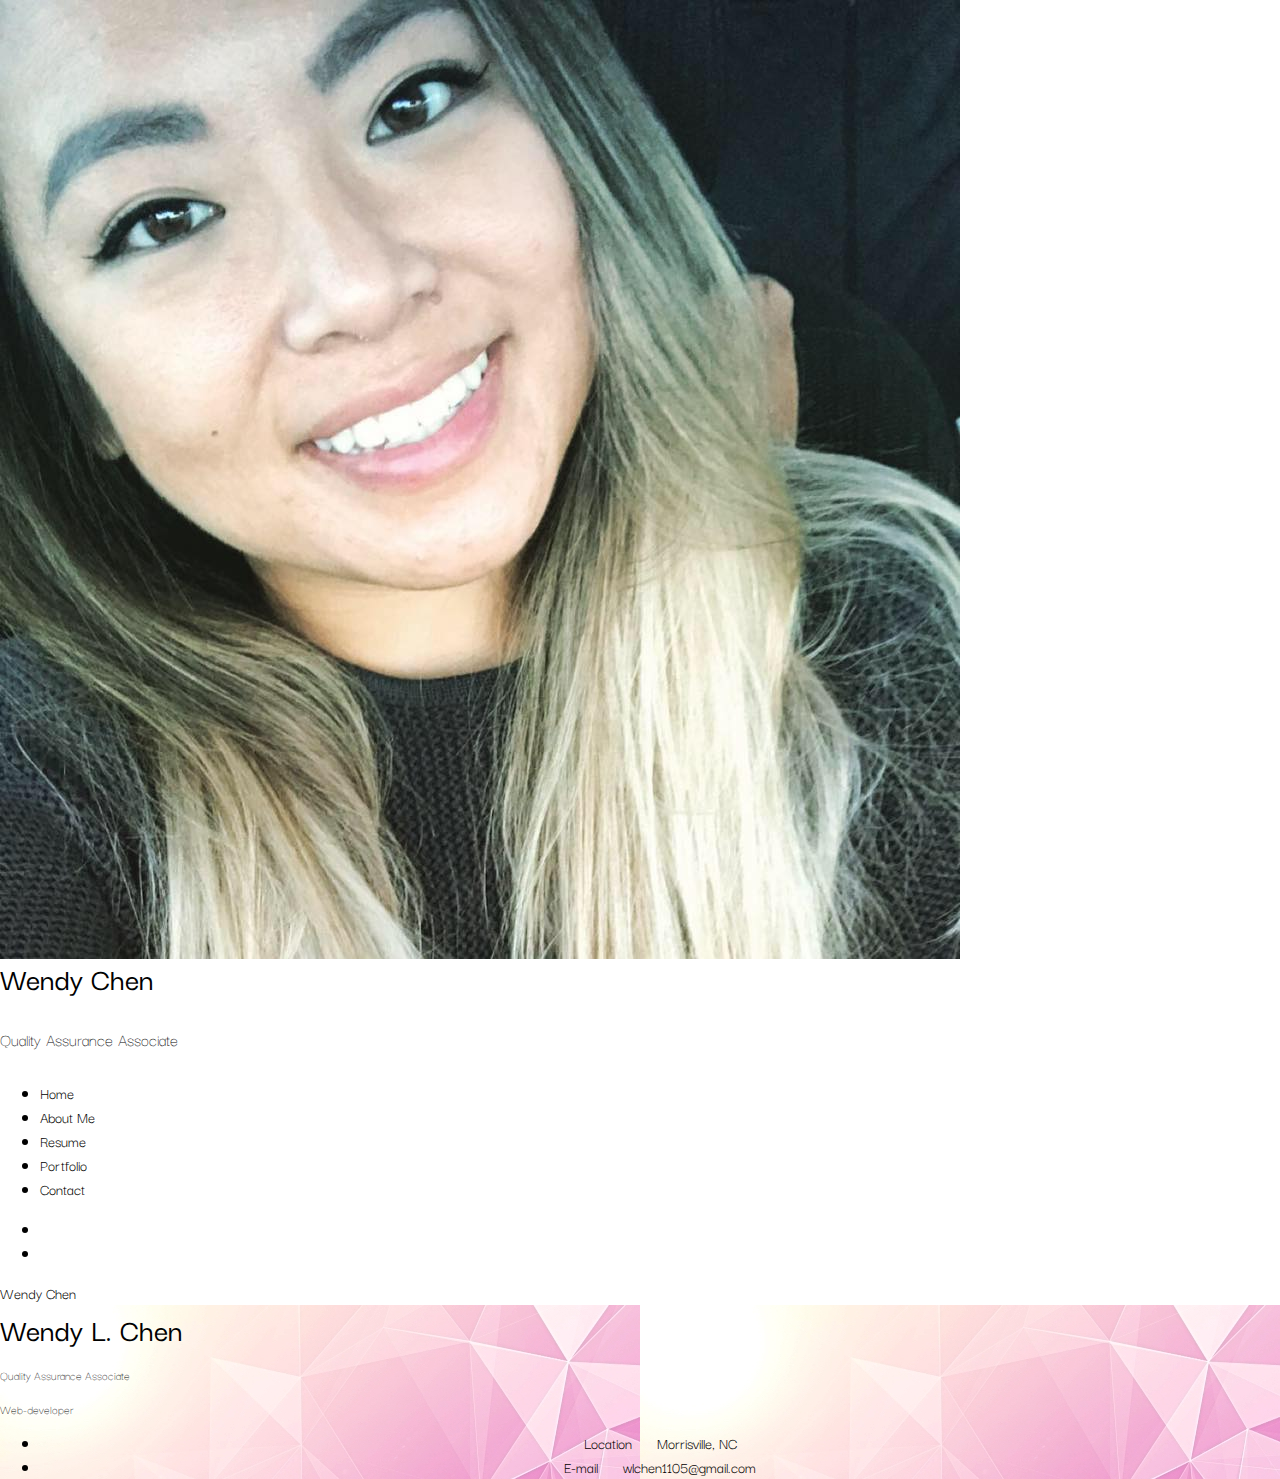
==== index.html @ f2bbd7a3 "added some referenced js files and css files/styling" ====
<!DOCTYPE html>
<html lang="en">
  <head>
    <meta charset="UTF-8" />
    <meta name="viewport" content="width=device-width, initial-scale=1.0" />
    <meta http-equiv="X-UA-Compatible" content="ie=edge" />
    <title>Wendy's Profile</title>
    <!-- Compiled and minified CSS -->
    <link rel="stylesheet" href="https://stackpath.bootstrapcdn.com/bootstrap/4.3.1/css/bootstrap.min.css" integrity="sha384-ggOyR0iXCbMQv3Xipma34MD+dH/1fQ784/j6cY/iJTQUOhcWr7x9JvoRxT2MZw1T" crossorigin="anonymous">
<script src="https://stackpath.bootstrapcdn.com/bootstrap/4.3.1/js/bootstrap.min.js" integrity="sha384-JjSmVgyd0p3pXB1rRibZUAYoIIy6OrQ6VrjIEaFf/nJGzIxFDsf4x0xIM+B07jRM" crossorigin="anonymous"></script>

    <!-- Custom CSS-->
    <link href="assets/css/style.css" rel="stylesheet" type="text/css" />

    <!-- jQuery -->
    <script src="js/jquery-2.1.3.min.js"></script>
    <script src="js/modernizr.custom.js"></script>

    <script src='https://www.google.com/recaptcha/api.js'></script>
    <link href="https://fonts.googleapis.com/css?family=Darker+Grotesque&display=swap" rel="stylesheet">

</head>

  <body>
    <!-- Loading animation -->
    <div class="preloader">
        <div class="preloader-animation">
            <div class="dot1"></div>
            <div class="dot2"></div>
        </div>
    </div>
    <!-- /Loading animation -->

    <div id="page" class="page">
        <!-- Header -->
        <header id="site_header" class="header mobile-menu-hide">
            <div class="profile-pic">
                <img src="assets/images/FB profile pic selfie.jpg" alt="image">
                <div class="mask"></div>
            </div>

            <div class="site-title-block">
                <h1 class="site-title">Wendy Chen</h1>
                <p class="site-description">Quality Assurance Associate</p>
            </div>

            <!-- Navigation & Social buttons -->
            <div class="site-nav">
                <!-- Main menu -->
                <ul id="nav" class="site-main-menu">
                    <!-- About Me Subpage link -->
                    <li>
                        <a class="pt-trigger" href="#home" data-animation="14" data-goto="1">Home</a>
                        <!-- href value = data-id without # of .pt-page. Data-goto is the number of section -->
                    </li>
                    <!-- /About Me Subpage link -->
                    <!-- About Me Subpage link -->
                    <li>
                        <a class="pt-trigger" href="#about_me" data-animation="14" data-goto="2">About Me</a>
                    </li>
                    <!-- /About Me Subpage link -->
                    <li>
                        <a class="pt-trigger" href="#resume" data-animation="14" data-goto="3">Resume</a>
                    </li>
                    <li>
                        <a class="pt-trigger" href="#portfolio" data-animation="14" data-goto="4">Portfolio</a>
                    </li>
                    <!-- <li>
              <a class="pt-trigger" href="#blog" data-animation="14" data-goto="5">Blog</a>
            </li> -->
                    <li>
                        <a class="pt-trigger" href="#contact" data-animation="14" data-goto="5">Contact</a>
                    </li>
                </ul>
                <!-- /Main menu -->

                <!-- Social buttons -->
                <ul class="social-links">
                    <li><a class="tip social-button" href="https://www.linkedin.com/in/wendy-chen-75a6ab26/"  target="_blank" title="Linkedin"><i class="fa fa-linkedin"></i></a></li>
                    <!-- Full list of social icons: http://fontawesome.io/icons/#brand -->
                    <li><a class="tip social-button" href="https://github.com/babivokalz"  target="_blank" title="Github"><i class="fa fa-github"></i></a></li>
                </ul>
                <!-- /Social buttons -->
            </div>
            <!-- Navigation & Social buttons -->
        </header>
        <!-- /Header -->

        <!-- Mobile Header -->
        <div class="mobile-header mobile-visible">
            <div class="mobile-logo-container">
                <div class="mobile-site-title">Wendy Chen</div>
            </div>

            <a class="menu-toggle mobile-visible">
                <i class="fa fa-bars"></i>
            </a>
        </div>
        <!-- /Mobile Header -->

        <!-- Main Content -->
        <div id="main" class="site-main">
            <!-- Page changer wrapper -->
            <div class="pt-wrapper">
                <!-- Subpages -->
                <div class="subpages">

                    <!-- Home Subpage -->
                    <section class="pt-page pt-page-1 section-with-bg section-paddings-0"
                        style="background-image: url(assets/images/pink-background.jpg);" data-id="home">
                        <div class="home-page-block-bg">
                            <div class="mask"></div>
                        </div>
                        <div class="home-page-block">
                            <div class="v-align">
                                <h2>Wendy L. Chen</h2>
                                <div id="rotate" class="text-rotate">
                                    <div>
                                        <p class="home-page-description">Quality Assurance Associate</p>
                                    </div>
                                    <div>
                                        <p class="home-page-description">Web-developer</p>
                                    </div>
                                </div>

                                <div class="block end" style="text-align: center">
                                    <ul class="info-list">
                                        <li><span class="title">Location</span><span class="value" style="padding-left:25px">Morrisville, NC</span></li>
                                        <li><span class="title">E-mail</span><span class="value" style="padding-left:25px"><a href="mailto:wlchen1105@gmail.com">wlchen1105@gmail.com</a></span></li>
                                        
                                    </ul>
                                </div>
                            </div>
                        </div>
                    </section>
                    <!-- End of Home Subpage -->


 
  </body>
</html>
---- assets/css/style.css ----
html {
  height: 100%;
}

body {
  font-family: "Darker Grotesque", sans-serif;
  color: black;
  margin: 0;
  height: 100%;
  font-size: 100%;
  line-height: 1.5em;
}

a {
  color: black;
  text-decoration: none;
  outline: none;
  -webkit-transition-duration: 0.3s;
  transition-duration: 0.3s;
}

a:hover {
  color: green;
  color: purple;
  text-decoration: none;
  outline: none;
}

h1 {
  color: black;
  font-family: "Darker Grotesque", sans-serif;
  font-size: 2em;
  margin-top: 0;
  margin-bottom: 0;
}
h2,
h3,
h4,
h5,
h6 {
  color: black;
  font-family: "Darker Grotesque", sans-serif;
  line-height: 1.5em;
  margin-top: 0;
  margin-bottom: 10px;
}

p {
  font-size: 0.8em;
  margin: 0 0 10px;
  font-weight: 300;
}

p.site-description {
  font-size: 18px;
  margin: 30px 0;
}

img {
  vertical-align: bottom;
  max-width: 100%;
  height: auto;
  border: 0;
  -ms-interpolation-mode: bicubic;
}
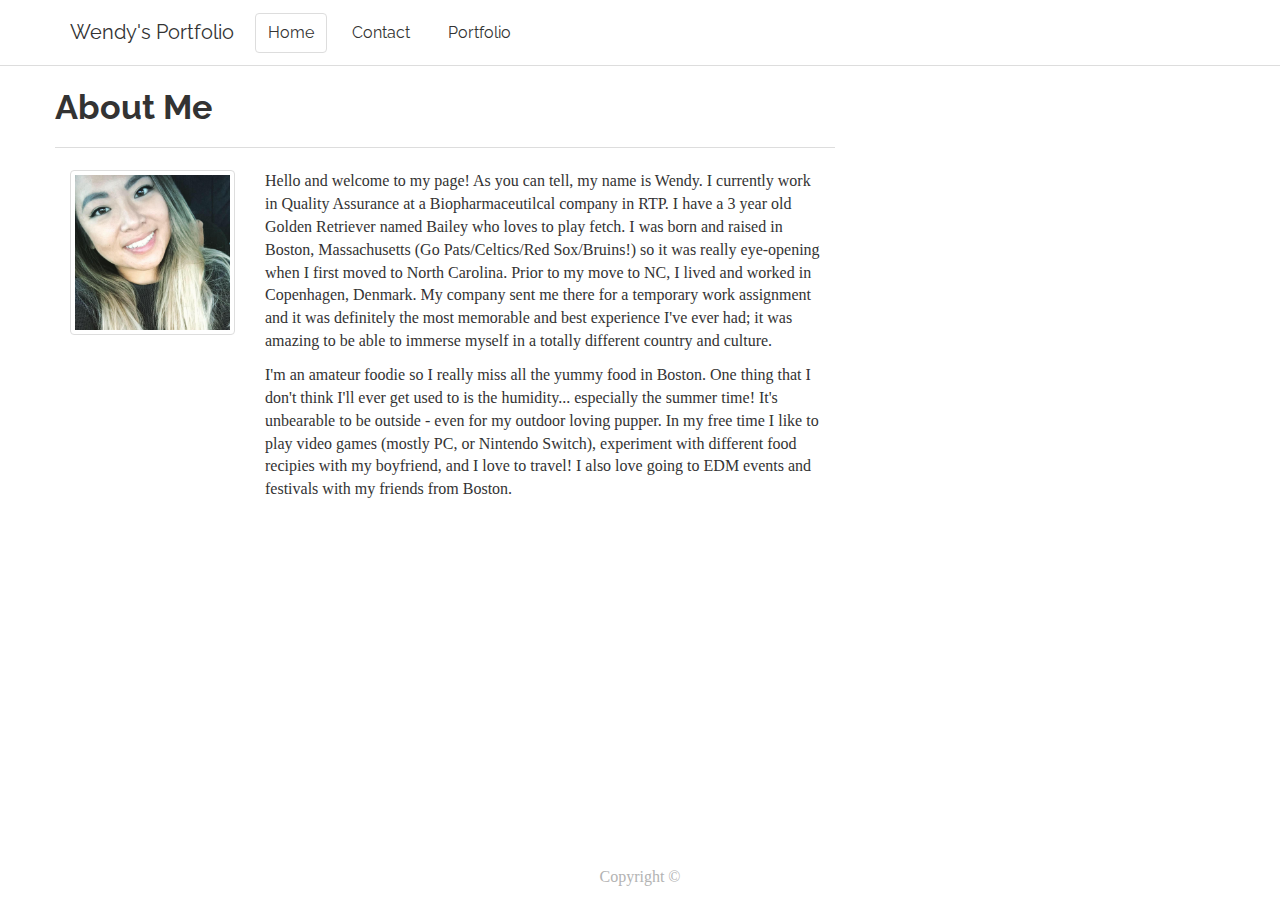
==== commit 9e36613d: "revamped my portfolio, included pictures and links to projects and some homeworks" ====
--- a/index.html
+++ b/index.html
@@ -6,136 +6,115 @@
     <meta http-equiv="X-UA-Compatible" content="ie=edge" />
     <title>Wendy's Profile</title>
     <!-- Compiled and minified CSS -->
-    <link rel="stylesheet" href="https://stackpath.bootstrapcdn.com/bootstrap/4.3.1/css/bootstrap.min.css" integrity="sha384-ggOyR0iXCbMQv3Xipma34MD+dH/1fQ784/j6cY/iJTQUOhcWr7x9JvoRxT2MZw1T" crossorigin="anonymous">
-<script src="https://stackpath.bootstrapcdn.com/bootstrap/4.3.1/js/bootstrap.min.js" integrity="sha384-JjSmVgyd0p3pXB1rRibZUAYoIIy6OrQ6VrjIEaFf/nJGzIxFDsf4x0xIM+B07jRM" crossorigin="anonymous"></script>
-
-    <!-- Custom CSS-->
-    <link href="assets/css/style.css" rel="stylesheet" type="text/css" />
+    <!-- <link
+      rel="stylesheet"
+      href="https://stackpath.bootstrapcdn.com/bootstrap/4.3.1/css/bootstrap.min.css"
+      integrity="sha384-ggOyR0iXCbMQv3Xipma34MD+dH/1fQ784/j6cY/iJTQUOhcWr7x9JvoRxT2MZw1T"
+      crossorigin="anonymous"
+    /> -->
 
     <!-- jQuery -->
-    <script src="js/jquery-2.1.3.min.js"></script>
-    <script src="js/modernizr.custom.js"></script>
+    <!-- <script src="js/jquery-2.1.3.min.js"></script> -->
 
-    <script src='https://www.google.com/recaptcha/api.js'></script>
-    <link href="https://fonts.googleapis.com/css?family=Darker+Grotesque&display=swap" rel="stylesheet">
-
-</head>
-
+    <!--Reset CSS-->
+    <link rel="stylesheet" href="assets/css/reset.css" />
+    <!--Link to bootswatch css-->
+    <link rel="stylesheet" href="assets/css/bootswatch-readable.css" />
+    <!--Link to my CSS-->
+    <link rel="stylesheet" href="assets/css/styles.css" />
+  </head>
   <body>
-    <!-- Loading animation -->
-    <div class="preloader">
-        <div class="preloader-animation">
-            <div class="dot1"></div>
-            <div class="dot2"></div>
+    <nav class="navbar navbar-inverse navbar-fixed-top" role="navigation">
+      <div class="container">
+        <div class="navbar-header">
+          <button
+            type="button"
+            class="navbar-toggle"
+            data-toggle="collapse"
+            data-target="navbar-collapse"
+          >
+            <span class="sr-only">Toggle navigation</span>
+            <span class="icon-bar"></span>
+            <span class="icon-bar"></span>
+            <span class="icon-bar"></span>
+          </button>
+          <a class="navbar-brand" href="#"> Wendy's Portfolio</a>
+        </div>
+        <div class="collapse navbar-collapse">
+          <ul class="nav navbar-nav">
+            <li class="active"><a href="index.html">Home</a></li>
+            <li><a href="assets/views/contact.html">Contact</a></li>
+            <li><a href="assets/views/portfolio.html">Portfolio</a></li>
+          </ul>
+        </div>
+        <!--.nav-collapse -->
+      </div>
+    </nav>
+    <div class="container main">
+      <div class="row whole">
+        <div class="col-md-8">
+          <div class="row">
+            <div class="page-header">
+            </br>
+              <h2>About Me</h2>
+            </div>
+          </div>
+          <div class="row">
+            <div class="col-md-3">
+              <img
+                src="assets/images/FB profile pic selfie.jpg"
+                class="img-thumbnail rounded float-left myImg"
+                alt="Responsive image"
+              />
+            </div>
+            <div class="col-md-9">
+              <p>
+                Hello and welcome to my page! As you can tell, my name is Wendy.
+                I currently work in Quality Assurance at a Biopharmaceutilcal
+                company in RTP. I have a 3 year old Golden Retriever named
+                Bailey who loves to play fetch. I was born and raised in Boston,
+                Massachusetts (Go Pats/Celtics/Red Sox/Bruins!) so it was really
+                eye-opening when I first moved to North Carolina. Prior to my
+                move to NC, I lived and worked in Copenhagen, Denmark. My
+                company sent me there for a temporary work assignment and it was
+                definitely the most memorable and best experience I've ever had;
+                it was amazing to be able to immerse myself in a totally
+                different country and culture.
+              </p>
+              <p>
+                I'm an amateur foodie so I really miss all the yummy food in
+                Boston. One thing that I don't think I'll ever get used to is
+                the humidity... especially the summer time! It's unbearable to
+                be outside - even for my outdoor loving pupper. In my free time
+                I like to play video games (mostly PC, or Nintendo Switch),
+                experiment with different food recipies with my boyfriend, and I
+                love to travel! I also love going to EDM events and festivals
+                with my friends from Boston.
+              </p>
+            </div>
+          </div>
         </div>
     </div>
-    <!-- /Loading animation -->
+</div>
+<div class="navbar-default text-center navbar-fixed-bottom">
+  <p class="text-muted">Copyright &copy;</p>
+</div>
 
-    <div id="page" class="page">
-        <!-- Header -->
-        <header id="site_header" class="header mobile-menu-hide">
-            <div class="profile-pic">
-                <img src="assets/images/FB profile pic selfie.jpg" alt="image">
-                <div class="mask"></div>
-            </div>
+<script
+  src="https://code.jquery.com/jquery-3.3.1.slim.min.js"
+  integrity="sha384-q8i/X+965DzO0rT7abK41JStQIAqVgRVzpbzo5smXKp4YfRvH+8abtTE1Pi6jizo"
+  crossorigin="anonymous"
+></script>
+<script
+  src="https://cdnjs.cloudflare.com/ajax/libs/popper.js/1.14.7/umd/popper.min.js"
+  integrity="sha384-UO2eT0CpHqdSJQ6hJty5KVphtPhzWj9WO1clHTMGa3JDZwrnQq4sF86dIHNDz0W1"
+  crossorigin="anonymous"
+></script>
+<script
+  src="https://stackpath.bootstrapcdn.com/bootstrap/4.3.1/js/bootstrap.min.js"
+  integrity="sha384-JjSmVgyd0p3pXB1rRibZUAYoIIy6OrQ6VrjIEaFf/nJGzIxFDsf4x0xIM+B07jRM"
+  crossorigin="anonymous"
+></script>
 
-            <div class="site-title-block">
-                <h1 class="site-title">Wendy Chen</h1>
-                <p class="site-description">Quality Assurance Associate</p>
-            </div>
-
-            <!-- Navigation & Social buttons -->
-            <div class="site-nav">
-                <!-- Main menu -->
-                <ul id="nav" class="site-main-menu">
-                    <!-- About Me Subpage link -->
-                    <li>
-                        <a class="pt-trigger" href="#home" data-animation="14" data-goto="1">Home</a>
-                        <!-- href value = data-id without # of .pt-page. Data-goto is the number of section -->
-                    </li>
-                    <!-- /About Me Subpage link -->
-                    <!-- About Me Subpage link -->
-                    <li>
-                        <a class="pt-trigger" href="#about_me" data-animation="14" data-goto="2">About Me</a>
-                    </li>
-                    <!-- /About Me Subpage link -->
-                    <li>
-                        <a class="pt-trigger" href="#resume" data-animation="14" data-goto="3">Resume</a>
-                    </li>
-                    <li>
-                        <a class="pt-trigger" href="#portfolio" data-animation="14" data-goto="4">Portfolio</a>
-                    </li>
-                    <!-- <li>
-              <a class="pt-trigger" href="#blog" data-animation="14" data-goto="5">Blog</a>
-            </li> -->
-                    <li>
-                        <a class="pt-trigger" href="#contact" data-animation="14" data-goto="5">Contact</a>
-                    </li>
-                </ul>
-                <!-- /Main menu -->
-
-                <!-- Social buttons -->
-                <ul class="social-links">
-                    <li><a class="tip social-button" href="https://www.linkedin.com/in/wendy-chen-75a6ab26/"  target="_blank" title="Linkedin"><i class="fa fa-linkedin"></i></a></li>
-                    <!-- Full list of social icons: http://fontawesome.io/icons/#brand -->
-                    <li><a class="tip social-button" href="https://github.com/babivokalz"  target="_blank" title="Github"><i class="fa fa-github"></i></a></li>
-                </ul>
-                <!-- /Social buttons -->
-            </div>
-            <!-- Navigation & Social buttons -->
-        </header>
-        <!-- /Header -->
-
-        <!-- Mobile Header -->
-        <div class="mobile-header mobile-visible">
-            <div class="mobile-logo-container">
-                <div class="mobile-site-title">Wendy Chen</div>
-            </div>
-
-            <a class="menu-toggle mobile-visible">
-                <i class="fa fa-bars"></i>
-            </a>
-        </div>
-        <!-- /Mobile Header -->
-
-        <!-- Main Content -->
-        <div id="main" class="site-main">
-            <!-- Page changer wrapper -->
-            <div class="pt-wrapper">
-                <!-- Subpages -->
-                <div class="subpages">
-
-                    <!-- Home Subpage -->
-                    <section class="pt-page pt-page-1 section-with-bg section-paddings-0"
-                        style="background-image: url(assets/images/pink-background.jpg);" data-id="home">
-                        <div class="home-page-block-bg">
-                            <div class="mask"></div>
-                        </div>
-                        <div class="home-page-block">
-                            <div class="v-align">
-                                <h2>Wendy L. Chen</h2>
-                                <div id="rotate" class="text-rotate">
-                                    <div>
-                                        <p class="home-page-description">Quality Assurance Associate</p>
-                                    </div>
-                                    <div>
-                                        <p class="home-page-description">Web-developer</p>
-                                    </div>
-                                </div>
-
-                                <div class="block end" style="text-align: center">
-                                    <ul class="info-list">
-                                        <li><span class="title">Location</span><span class="value" style="padding-left:25px">Morrisville, NC</span></li>
-                                        <li><span class="title">E-mail</span><span class="value" style="padding-left:25px"><a href="mailto:wlchen1105@gmail.com">wlchen1105@gmail.com</a></span></li>
-                                        
-                                    </ul>
-                                </div>
-                            </div>
-                        </div>
-                    </section>
-                    <!-- End of Home Subpage -->
-
-
- 
-  </body>
+</body>
 </html>
--- a/assets/css/bootswatch-readable.css
+++ b/assets/css/bootswatch-readable.css
@@ -0,0 +1,8189 @@
+@import url("https://fonts.googleapis.com/css?family=Raleway:400,700");
+/*!
+ * bootswatch v3.3.7
+ * Homepage: http://bootswatch.com
+ * Copyright 2012-2017 Thomas Park
+ * Licensed under MIT
+ * Based on Bootstrap
+*/
+
+/*!
+ * Bootstrap v3.3.7 (http://getbootstrap.com)
+ * Copyright 2011-2016 Twitter, Inc.
+ * Licensed under MIT (https://github.com/twbs/bootstrap/blob/master/LICENSE)
+ */
+
+/*! normalize.css v3.0.3 | MIT License | github.com/necolas/normalize.css */
+
+html {
+    font-family: sans-serif;
+    -ms-text-size-adjust: 100%;
+    -webkit-text-size-adjust: 100%;
+}
+
+body {
+    margin: 0;
+}
+
+article,
+aside,
+details,
+figcaption,
+figure,
+footer,
+header,
+hgroup,
+main,
+menu,
+nav,
+section,
+summary {
+    display: block;
+}
+
+audio,
+canvas,
+progress,
+video {
+    display: inline-block;
+    vertical-align: baseline;
+}
+
+audio:not([controls]) {
+    display: none;
+    height: 0;
+}
+
+[hidden],
+template {
+    display: none;
+}
+
+a {
+    background-color: transparent;
+}
+
+a:active,
+a:hover {
+    outline: 0;
+}
+
+abbr[title] {
+    border-bottom: 1px dotted;
+}
+
+b,
+strong {
+    font-weight: bold;
+}
+
+dfn {
+    font-style: italic;
+}
+
+h1 {
+    font-size: 2em;
+    margin: 0.67em 0;
+}
+
+mark {
+    background: #ff0;
+    color: #000;
+}
+
+small {
+    font-size: 80%;
+}
+
+sub,
+sup {
+    font-size: 75%;
+    line-height: 0;
+    position: relative;
+    vertical-align: baseline;
+}
+
+sup {
+    top: -0.5em;
+}
+
+sub {
+    bottom: -0.25em;
+}
+
+img {
+    border: 0;
+}
+
+svg:not(:root) {
+    overflow: hidden;
+}
+
+figure {
+    margin: 1em 40px;
+}
+
+hr {
+    -webkit-box-sizing: content-box;
+    -moz-box-sizing: content-box;
+    box-sizing: content-box;
+    height: 0;
+}
+
+pre {
+    overflow: auto;
+}
+
+code,
+kbd,
+pre,
+samp {
+    font-family: monospace, monospace;
+    font-size: 1em;
+}
+
+button,
+input,
+optgroup,
+select,
+textarea {
+    color: inherit;
+    font: inherit;
+    margin: 0;
+}
+
+button {
+    overflow: visible;
+}
+
+button,
+select {
+    text-transform: none;
+}
+
+button,
+html input[type="button"],
+input[type="reset"],
+input[type="submit"] {
+    -webkit-appearance: button;
+    cursor: pointer;
+}
+
+button[disabled],
+html input[disabled] {
+    cursor: default;
+}
+
+button::-moz-focus-inner,
+input::-moz-focus-inner {
+    border: 0;
+    padding: 0;
+}
+
+input {
+    line-height: normal;
+}
+
+input[type="checkbox"],
+input[type="radio"] {
+    -webkit-box-sizing: border-box;
+    -moz-box-sizing: border-box;
+    box-sizing: border-box;
+    padding: 0;
+}
+
+input[type="number"]::-webkit-inner-spin-button,
+input[type="number"]::-webkit-outer-spin-button {
+    height: auto;
+}
+
+input[type="search"] {
+    -webkit-appearance: textfield;
+    -webkit-box-sizing: content-box;
+    -moz-box-sizing: content-box;
+    box-sizing: content-box;
+}
+
+input[type="search"]::-webkit-search-cancel-button,
+input[type="search"]::-webkit-search-decoration {
+    -webkit-appearance: none;
+}
+
+fieldset {
+    border: 1px solid #c0c0c0;
+    margin: 0 2px;
+    padding: 0.35em 0.625em 0.75em;
+}
+
+legend {
+    border: 0;
+    padding: 0;
+}
+
+textarea {
+    overflow: auto;
+}
+
+optgroup {
+    font-weight: bold;
+}
+
+table {
+    border-collapse: collapse;
+    border-spacing: 0;
+}
+
+td,
+th {
+    padding: 0;
+}
+
+/*! Source: https://github.com/h5bp/html5-boilerplate/blob/master/src/css/main.css */
+
+@media print {
+    *,
+    *:before,
+    *:after {
+        background: transparent !important;
+        color: #000 !important;
+        -webkit-box-shadow: none !important;
+        box-shadow: none !important;
+        text-shadow: none !important;
+    }
+    a,
+    a:visited {
+        text-decoration: underline;
+    }
+    a[href]:after {
+        content: " (" attr(href) ")";
+    }
+    abbr[title]:after {
+        content: " (" attr(title) ")";
+    }
+    a[href^="#"]:after,
+    a[href^="javascript:"]:after {
+        content: "";
+    }
+    pre,
+    blockquote {
+        border: 1px solid #999;
+        page-break-inside: avoid;
+    }
+    thead {
+        display: table-header-group;
+    }
+    tr,
+    img {
+        page-break-inside: avoid;
+    }
+    img {
+        max-width: 100% !important;
+    }
+    p,
+    h2,
+    h3 {
+        orphans: 3;
+        widows: 3;
+    }
+    h2,
+    h3 {
+        page-break-after: avoid;
+    }
+    .navbar {
+        display: none;
+    }
+    .btn > .caret,
+    .dropup > .btn > .caret {
+        border-top-color: #000 !important;
+    }
+    .label {
+        border: 1px solid #000;
+    }
+    .table {
+        border-collapse: collapse !important;
+    }
+    .table td,
+    .table th {
+        background-color: #fff !important;
+    }
+    .table-bordered th,
+    .table-bordered td {
+        border: 1px solid #ddd !important;
+    }
+}
+
+@font-face {
+    font-family: 'Glyphicons Halflings';
+    src: url('../fonts/glyphicons-halflings-regular.eot');
+    src: url('../fonts/glyphicons-halflings-regular.eot?#iefix') format('embedded-opentype'), url('../fonts/glyphicons-halflings-regular.woff2') format('woff2'), url('../fonts/glyphicons-halflings-regular.woff') format('woff'), url('../fonts/glyphicons-halflings-regular.ttf') format('truetype'), url('../fonts/glyphicons-halflings-regular.svg#glyphicons_halflingsregular') format('svg');
+}
+
+.glyphicon {
+    position: relative;
+    top: 1px;
+    display: inline-block;
+    font-family: 'Glyphicons Halflings';
+    font-style: normal;
+    font-weight: normal;
+    line-height: 1;
+    -webkit-font-smoothing: antialiased;
+    -moz-osx-font-smoothing: grayscale;
+}
+
+.glyphicon-asterisk:before {
+    content: "\002a";
+}
+
+.glyphicon-plus:before {
+    content: "\002b";
+}
+
+.glyphicon-euro:before,
+.glyphicon-eur:before {
+    content: "\20ac";
+}
+
+.glyphicon-minus:before {
+    content: "\2212";
+}
+
+.glyphicon-cloud:before {
+    content: "\2601";
+}
+
+.glyphicon-envelope:before {
+    content: "\2709";
+}
+
+.glyphicon-pencil:before {
+    content: "\270f";
+}
+
+.glyphicon-glass:before {
+    content: "\e001";
+}
+
+.glyphicon-music:before {
+    content: "\e002";
+}
+
+.glyphicon-search:before {
+    content: "\e003";
+}
+
+.glyphicon-heart:before {
+    content: "\e005";
+}
+
+.glyphicon-star:before {
+    content: "\e006";
+}
+
+.glyphicon-star-empty:before {
+    content: "\e007";
+}
+
+.glyphicon-user:before {
+    content: "\e008";
+}
+
+.glyphicon-film:before {
+    content: "\e009";
+}
+
+.glyphicon-th-large:before {
+    content: "\e010";
+}
+
+.glyphicon-th:before {
+    content: "\e011";
+}
+
+.glyphicon-th-list:before {
+    content: "\e012";
+}
+
+.glyphicon-ok:before {
+    content: "\e013";
+}
+
+.glyphicon-remove:before {
+    content: "\e014";
+}
+
+.glyphicon-zoom-in:before {
+    content: "\e015";
+}
+
+.glyphicon-zoom-out:before {
+    content: "\e016";
+}
+
+.glyphicon-off:before {
+    content: "\e017";
+}
+
+.glyphicon-signal:before {
+    content: "\e018";
+}
+
+.glyphicon-cog:before {
+    content: "\e019";
+}
+
+.glyphicon-trash:before {
+    content: "\e020";
+}
+
+.glyphicon-home:before {
+    content: "\e021";
+}
+
+.glyphicon-file:before {
+    content: "\e022";
+}
+
+.glyphicon-time:before {
+    content: "\e023";
+}
+
+.glyphicon-road:before {
+    content: "\e024";
+}
+
+.glyphicon-download-alt:before {
+    content: "\e025";
+}
+
+.glyphicon-download:before {
+    content: "\e026";
+}
+
+.glyphicon-upload:before {
+    content: "\e027";
+}
+
+.glyphicon-inbox:before {
+    content: "\e028";
+}
+
+.glyphicon-play-circle:before {
+    content: "\e029";
+}
+
+.glyphicon-repeat:before {
+    content: "\e030";
+}
+
+.glyphicon-refresh:before {
+    content: "\e031";
+}
+
+.glyphicon-list-alt:before {
+    content: "\e032";
+}
+
+.glyphicon-lock:before {
+    content: "\e033";
+}
+
+.glyphicon-flag:before {
+    content: "\e034";
+}
+
+.glyphicon-headphones:before {
+    content: "\e035";
+}
+
+.glyphicon-volume-off:before {
+    content: "\e036";
+}
+
+.glyphicon-volume-down:before {
+    content: "\e037";
+}
+
+.glyphicon-volume-up:before {
+    content: "\e038";
+}
+
+.glyphicon-qrcode:before {
+    content: "\e039";
+}
+
+.glyphicon-barcode:before {
+    content: "\e040";
+}
+
+.glyphicon-tag:before {
+    content: "\e041";
+}
+
+.glyphicon-tags:before {
+    content: "\e042";
+}
+
+.glyphicon-book:before {
+    content: "\e043";
+}
+
+.glyphicon-bookmark:before {
+    content: "\e044";
+}
+
+.glyphicon-print:before {
+    content: "\e045";
+}
+
+.glyphicon-camera:before {
+    content: "\e046";
+}
+
+.glyphicon-font:before {
+    content: "\e047";
+}
+
+.glyphicon-bold:before {
+    content: "\e048";
+}
+
+.glyphicon-italic:before {
+    content: "\e049";
+}
+
+.glyphicon-text-height:before {
+    content: "\e050";
+}
+
+.glyphicon-text-width:before {
+    content: "\e051";
+}
+
+.glyphicon-align-left:before {
+    content: "\e052";
+}
+
+.glyphicon-align-center:before {
+    content: "\e053";
+}
+
+.glyphicon-align-right:before {
+    content: "\e054";
+}
+
+.glyphicon-align-justify:before {
+    content: "\e055";
+}
+
+.glyphicon-list:before {
+    content: "\e056";
+}
+
+.glyphicon-indent-left:before {
+    content: "\e057";
+}
+
+.glyphicon-indent-right:before {
+    content: "\e058";
+}
+
+.glyphicon-facetime-video:before {
+    content: "\e059";
+}
+
+.glyphicon-picture:before {
+    content: "\e060";
+}
+
+.glyphicon-map-marker:before {
+    content: "\e062";
+}
+
+.glyphicon-adjust:before {
+    content: "\e063";
+}
+
+.glyphicon-tint:before {
+    content: "\e064";
+}
+
+.glyphicon-edit:before {
+    content: "\e065";
+}
+
+.glyphicon-share:before {
+    content: "\e066";
+}
+
+.glyphicon-check:before {
+    content: "\e067";
+}
+
+.glyphicon-move:before {
+    content: "\e068";
+}
+
+.glyphicon-step-backward:before {
+    content: "\e069";
+}
+
+.glyphicon-fast-backward:before {
+    content: "\e070";
+}
+
+.glyphicon-backward:before {
+    content: "\e071";
+}
+
+.glyphicon-play:before {
+    content: "\e072";
+}
+
+.glyphicon-pause:before {
+    content: "\e073";
+}
+
+.glyphicon-stop:before {
+    content: "\e074";
+}
+
+.glyphicon-forward:before {
+    content: "\e075";
+}
+
+.glyphicon-fast-forward:before {
+    content: "\e076";
+}
+
+.glyphicon-step-forward:before {
+    content: "\e077";
+}
+
+.glyphicon-eject:before {
+    content: "\e078";
+}
+
+.glyphicon-chevron-left:before {
+    content: "\e079";
+}
+
+.glyphicon-chevron-right:before {
+    content: "\e080";
+}
+
+.glyphicon-plus-sign:before {
+    content: "\e081";
+}
+
+.glyphicon-minus-sign:before {
+    content: "\e082";
+}
+
+.glyphicon-remove-sign:before {
+    content: "\e083";
+}
+
+.glyphicon-ok-sign:before {
+    content: "\e084";
+}
+
+.glyphicon-question-sign:before {
+    content: "\e085";
+}
+
+.glyphicon-info-sign:before {
+    content: "\e086";
+}
+
+.glyphicon-screenshot:before {
+    content: "\e087";
+}
+
+.glyphicon-remove-circle:before {
+    content: "\e088";
+}
+
+.glyphicon-ok-circle:before {
+    content: "\e089";
+}
+
+.glyphicon-ban-circle:before {
+    content: "\e090";
+}
+
+.glyphicon-arrow-left:before {
+    content: "\e091";
+}
+
+.glyphicon-arrow-right:before {
+    content: "\e092";
+}
+
+.glyphicon-arrow-up:before {
+    content: "\e093";
+}
+
+.glyphicon-arrow-down:before {
+    content: "\e094";
+}
+
+.glyphicon-share-alt:before {
+    content: "\e095";
+}
+
+.glyphicon-resize-full:before {
+    content: "\e096";
+}
+
+.glyphicon-resize-small:before {
+    content: "\e097";
+}
+
+.glyphicon-exclamation-sign:before {
+    content: "\e101";
+}
+
+.glyphicon-gift:before {
+    content: "\e102";
+}
+
+.glyphicon-leaf:before {
+    content: "\e103";
+}
+
+.glyphicon-fire:before {
+    content: "\e104";
+}
+
+.glyphicon-eye-open:before {
+    content: "\e105";
+}
+
+.glyphicon-eye-close:before {
+    content: "\e106";
+}
+
+.glyphicon-warning-sign:before {
+    content: "\e107";
+}
+
+.glyphicon-plane:before {
+    content: "\e108";
+}
+
+.glyphicon-calendar:before {
+    content: "\e109";
+}
+
+.glyphicon-random:before {
+    content: "\e110";
+}
+
+.glyphicon-comment:before {
+    content: "\e111";
+}
+
+.glyphicon-magnet:before {
+    content: "\e112";
+}
+
+.glyphicon-chevron-up:before {
+    content: "\e113";
+}
+
+.glyphicon-chevron-down:before {
+    content: "\e114";
+}
+
+.glyphicon-retweet:before {
+    content: "\e115";
+}
+
+.glyphicon-shopping-cart:before {
+    content: "\e116";
+}
+
+.glyphicon-folder-close:before {
+    content: "\e117";
+}
+
+.glyphicon-folder-open:before {
+    content: "\e118";
+}
+
+.glyphicon-resize-vertical:before {
+    content: "\e119";
+}
+
+.glyphicon-resize-horizontal:before {
+    content: "\e120";
+}
+
+.glyphicon-hdd:before {
+    content: "\e121";
+}
+
+.glyphicon-bullhorn:before {
+    content: "\e122";
+}
+
+.glyphicon-bell:before {
+    content: "\e123";
+}
+
+.glyphicon-certificate:before {
+    content: "\e124";
+}
+
+.glyphicon-thumbs-up:before {
+    content: "\e125";
+}
+
+.glyphicon-thumbs-down:before {
+    content: "\e126";
+}
+
+.glyphicon-hand-right:before {
+    content: "\e127";
+}
+
+.glyphicon-hand-left:before {
+    content: "\e128";
+}
+
+.glyphicon-hand-up:before {
+    content: "\e129";
+}
+
+.glyphicon-hand-down:before {
+    content: "\e130";
+}
+
+.glyphicon-circle-arrow-right:before {
+    content: "\e131";
+}
+
+.glyphicon-circle-arrow-left:before {
+    content: "\e132";
+}
+
+.glyphicon-circle-arrow-up:before {
+    content: "\e133";
+}
+
+.glyphicon-circle-arrow-down:before {
+    content: "\e134";
+}
+
+.glyphicon-globe:before {
+    content: "\e135";
+}
+
+.glyphicon-wrench:before {
+    content: "\e136";
+}
+
+.glyphicon-tasks:before {
+    content: "\e137";
+}
+
+.glyphicon-filter:before {
+    content: "\e138";
+}
+
+.glyphicon-briefcase:before {
+    content: "\e139";
+}
+
+.glyphicon-fullscreen:before {
+    content: "\e140";
+}
+
+.glyphicon-dashboard:before {
+    content: "\e141";
+}
+
+.glyphicon-paperclip:before {
+    content: "\e142";
+}
+
+.glyphicon-heart-empty:before {
+    content: "\e143";
+}
+
+.glyphicon-link:before {
+    content: "\e144";
+}
+
+.glyphicon-phone:before {
+    content: "\e145";
+}
+
+.glyphicon-pushpin:before {
+    content: "\e146";
+}
+
+.glyphicon-usd:before {
+    content: "\e148";
+}
+
+.glyphicon-gbp:before {
+    content: "\e149";
+}
+
+.glyphicon-sort:before {
+    content: "\e150";
+}
+
+.glyphicon-sort-by-alphabet:before {
+    content: "\e151";
+}
+
+.glyphicon-sort-by-alphabet-alt:before {
+    content: "\e152";
+}
+
+.glyphicon-sort-by-order:before {
+    content: "\e153";
+}
+
+.glyphicon-sort-by-order-alt:before {
+    content: "\e154";
+}
+
+.glyphicon-sort-by-attributes:before {
+    content: "\e155";
+}
+
+.glyphicon-sort-by-attributes-alt:before {
+    content: "\e156";
+}
+
+.glyphicon-unchecked:before {
+    content: "\e157";
+}
+
+.glyphicon-expand:before {
+    content: "\e158";
+}
+
+.glyphicon-collapse-down:before {
+    content: "\e159";
+}
+
+.glyphicon-collapse-up:before {
+    content: "\e160";
+}
+
+.glyphicon-log-in:before {
+    content: "\e161";
+}
+
+.glyphicon-flash:before {
+    content: "\e162";
+}
+
+.glyphicon-log-out:before {
+    content: "\e163";
+}
+
+.glyphicon-new-window:before {
+    content: "\e164";
+}
+
+.glyphicon-record:before {
+    content: "\e165";
+}
+
+.glyphicon-save:before {
+    content: "\e166";
+}
+
+.glyphicon-open:before {
+    content: "\e167";
+}
+
+.glyphicon-saved:before {
+    content: "\e168";
+}
+
+.glyphicon-import:before {
+    content: "\e169";
+}
+
+.glyphicon-export:before {
+    content: "\e170";
+}
+
+.glyphicon-send:before {
+    content: "\e171";
+}
+
+.glyphicon-floppy-disk:before {
+    content: "\e172";
+}
+
+.glyphicon-floppy-saved:before {
+    content: "\e173";
+}
+
+.glyphicon-floppy-remove:before {
+    content: "\e174";
+}
+
+.glyphicon-floppy-save:before {
+    content: "\e175";
+}
+
+.glyphicon-floppy-open:before {
+    content: "\e176";
+}
+
+.glyphicon-credit-card:before {
+    content: "\e177";
+}
+
+.glyphicon-transfer:before {
+    content: "\e178";
+}
+
+.glyphicon-cutlery:before {
+    content: "\e179";
+}
+
+.glyphicon-header:before {
+    content: "\e180";
+}
+
+.glyphicon-compressed:before {
+    content: "\e181";
+}
+
+.glyphicon-earphone:before {
+    content: "\e182";
+}
+
+.glyphicon-phone-alt:before {
+    content: "\e183";
+}
+
+.glyphicon-tower:before {
+    content: "\e184";
+}
+
+.glyphicon-stats:before {
+    content: "\e185";
+}
+
+.glyphicon-sd-video:before {
+    content: "\e186";
+}
+
+.glyphicon-hd-video:before {
+    content: "\e187";
+}
+
+.glyphicon-subtitles:before {
+    content: "\e188";
+}
+
+.glyphicon-sound-stereo:before {
+    content: "\e189";
+}
+
+.glyphicon-sound-dolby:before {
+    content: "\e190";
+}
+
+.glyphicon-sound-5-1:before {
+    content: "\e191";
+}
+
+.glyphicon-sound-6-1:before {
+    content: "\e192";
+}
+
+.glyphicon-sound-7-1:before {
+    content: "\e193";
+}
+
+.glyphicon-copyright-mark:before {
+    content: "\e194";
+}
+
+.glyphicon-registration-mark:before {
+    content: "\e195";
+}
+
+.glyphicon-cloud-download:before {
+    content: "\e197";
+}
+
+.glyphicon-cloud-upload:before {
+    content: "\e198";
+}
+
+.glyphicon-tree-conifer:before {
+    content: "\e199";
+}
+
+.glyphicon-tree-deciduous:before {
+    content: "\e200";
+}
+
+.glyphicon-cd:before {
+    content: "\e201";
+}
+
+.glyphicon-save-file:before {
+    content: "\e202";
+}
+
+.glyphicon-open-file:before {
+    content: "\e203";
+}
+
+.glyphicon-level-up:before {
+    content: "\e204";
+}
+
+.glyphicon-copy:before {
+    content: "\e205";
+}
+
+.glyphicon-paste:before {
+    content: "\e206";
+}
+
+.glyphicon-alert:before {
+    content: "\e209";
+}
+
+.glyphicon-equalizer:before {
+    content: "\e210";
+}
+
+.glyphicon-king:before {
+    content: "\e211";
+}
+
+.glyphicon-queen:before {
+    content: "\e212";
+}
+
+.glyphicon-pawn:before {
+    content: "\e213";
+}
+
+.glyphicon-bishop:before {
+    content: "\e214";
+}
+
+.glyphicon-knight:before {
+    content: "\e215";
+}
+
+.glyphicon-baby-formula:before {
+    content: "\e216";
+}
+
+.glyphicon-tent:before {
+    content: "\26fa";
+}
+
+.glyphicon-blackboard:before {
+    content: "\e218";
+}
+
+.glyphicon-bed:before {
+    content: "\e219";
+}
+
+.glyphicon-apple:before {
+    content: "\f8ff";
+}
+
+.glyphicon-erase:before {
+    content: "\e221";
+}
+
+.glyphicon-hourglass:before {
+    content: "\231b";
+}
+
+.glyphicon-lamp:before {
+    content: "\e223";
+}
+
+.glyphicon-duplicate:before {
+    content: "\e224";
+}
+
+.glyphicon-piggy-bank:before {
+    content: "\e225";
+}
+
+.glyphicon-scissors:before {
+    content: "\e226";
+}
+
+.glyphicon-bitcoin:before {
+    content: "\e227";
+}
+
+.glyphicon-btc:before {
+    content: "\e227";
+}
+
+.glyphicon-xbt:before {
+    content: "\e227";
+}
+
+.glyphicon-yen:before {
+    content: "\00a5";
+}
+
+.glyphicon-jpy:before {
+    content: "\00a5";
+}
+
+.glyphicon-ruble:before {
+    content: "\20bd";
+}
+
+.glyphicon-rub:before {
+    content: "\20bd";
+}
+
+.glyphicon-scale:before {
+    content: "\e230";
+}
+
+.glyphicon-ice-lolly:before {
+    content: "\e231";
+}
+
+.glyphicon-ice-lolly-tasted:before {
+    content: "\e232";
+}
+
+.glyphicon-education:before {
+    content: "\e233";
+}
+
+.glyphicon-option-horizontal:before {
+    content: "\e234";
+}
+
+.glyphicon-option-vertical:before {
+    content: "\e235";
+}
+
+.glyphicon-menu-hamburger:before {
+    content: "\e236";
+}
+
+.glyphicon-modal-window:before {
+    content: "\e237";
+}
+
+.glyphicon-oil:before {
+    content: "\e238";
+}
+
+.glyphicon-grain:before {
+    content: "\e239";
+}
+
+.glyphicon-sunglasses:before {
+    content: "\e240";
+}
+
+.glyphicon-text-size:before {
+    content: "\e241";
+}
+
+.glyphicon-text-color:before {
+    content: "\e242";
+}
+
+.glyphicon-text-background:before {
+    content: "\e243";
+}
+
+.glyphicon-object-align-top:before {
+    content: "\e244";
+}
+
+.glyphicon-object-align-bottom:before {
+    content: "\e245";
+}
+
+.glyphicon-object-align-horizontal:before {
+    content: "\e246";
+}
+
+.glyphicon-object-align-left:before {
+    content: "\e247";
+}
+
+.glyphicon-object-align-vertical:before {
+    content: "\e248";
+}
+
+.glyphicon-object-align-right:before {
+    content: "\e249";
+}
+
+.glyphicon-triangle-right:before {
+    content: "\e250";
+}
+
+.glyphicon-triangle-left:before {
+    content: "\e251";
+}
+
+.glyphicon-triangle-bottom:before {
+    content: "\e252";
+}
+
+.glyphicon-triangle-top:before {
+    content: "\e253";
+}
+
+.glyphicon-console:before {
+    content: "\e254";
+}
+
+.glyphicon-superscript:before {
+    content: "\e255";
+}
+
+.glyphicon-subscript:before {
+    content: "\e256";
+}
+
+.glyphicon-menu-left:before {
+    content: "\e257";
+}
+
+.glyphicon-menu-right:before {
+    content: "\e258";
+}
+
+.glyphicon-menu-down:before {
+    content: "\e259";
+}
+
+.glyphicon-menu-up:before {
+    content: "\e260";
+}
+
+* {
+    -webkit-box-sizing: border-box;
+    -moz-box-sizing: border-box;
+    box-sizing: border-box;
+}
+
+*:before,
+*:after {
+    -webkit-box-sizing: border-box;
+    -moz-box-sizing: border-box;
+    box-sizing: border-box;
+}
+
+html {
+    font-size: 10px;
+    -webkit-tap-highlight-color: rgba(0, 0, 0, 0);
+}
+
+body {
+    font-family: Georgia, "Times New Roman", Times, serif;
+    font-size: 16px;
+    line-height: 1.42857143;
+    color: #333333;
+    background-color: #ffffff;
+}
+
+input,
+button,
+select,
+textarea {
+    font-family: inherit;
+    font-size: inherit;
+    line-height: inherit;
+}
+
+a {
+    color: #4582ec;
+    text-decoration: none;
+}
+
+a:hover,
+a:focus {
+    color: #134fb8;
+    text-decoration: underline;
+}
+
+a:focus {
+    outline: 5px auto -webkit-focus-ring-color;
+    outline-offset: -2px;
+}
+
+figure {
+    margin: 0;
+}
+
+img {
+    vertical-align: middle;
+}
+
+.img-responsive,
+.thumbnail > img,
+.thumbnail a > img,
+.carousel-inner > .item > img,
+.carousel-inner > .item > a > img {
+    display: block;
+    max-width: 100%;
+    height: auto;
+}
+
+.img-rounded {
+    border-radius: 6px;
+}
+
+.img-thumbnail {
+    padding: 4px;
+    line-height: 1.42857143;
+    background-color: #ffffff;
+    border: 1px solid #dddddd;
+    border-radius: 4px;
+    -webkit-transition: all 0.2s ease-in-out;
+    -o-transition: all 0.2s ease-in-out;
+    transition: all 0.2s ease-in-out;
+    display: inline-block;
+    max-width: 100%;
+    height: auto;
+}
+
+.img-circle {
+    border-radius: 50%;
+}
+
+hr {
+    margin-top: 22px;
+    margin-bottom: 22px;
+    border: 0;
+    border-top: 1px solid #eeeeee;
+}
+
+.sr-only {
+    position: absolute;
+    width: 1px;
+    height: 1px;
+    margin: -1px;
+    padding: 0;
+    overflow: hidden;
+    clip: rect(0, 0, 0, 0);
+    border: 0;
+}
+
+.sr-only-focusable:active,
+.sr-only-focusable:focus {
+    position: static;
+    width: auto;
+    height: auto;
+    margin: 0;
+    overflow: visible;
+    clip: auto;
+}
+
+[role="button"] {
+    cursor: pointer;
+}
+
+h1,
+h2,
+h3,
+h4,
+h5,
+h6,
+.h1,
+.h2,
+.h3,
+.h4,
+.h5,
+.h6 {
+    font-family: "Raleway", "Helvetica Neue", Helvetica, Arial, sans-serif;
+    font-weight: bold;
+    line-height: 1.1;
+    color: inherit;
+}
+
+h1 small,
+h2 small,
+h3 small,
+h4 small,
+h5 small,
+h6 small,
+.h1 small,
+.h2 small,
+.h3 small,
+.h4 small,
+.h5 small,
+.h6 small,
+h1 .small,
+h2 .small,
+h3 .small,
+h4 .small,
+h5 .small,
+h6 .small,
+.h1 .small,
+.h2 .small,
+.h3 .small,
+.h4 .small,
+.h5 .small,
+.h6 .small {
+    font-weight: normal;
+    line-height: 1;
+    color: #b3b3b3;
+}
+
+h1,
+.h1,
+h2,
+.h2,
+h3,
+.h3 {
+    margin-top: 22px;
+    margin-bottom: 11px;
+}
+
+h1 small,
+.h1 small,
+h2 small,
+.h2 small,
+h3 small,
+.h3 small,
+h1 .small,
+.h1 .small,
+h2 .small,
+.h2 .small,
+h3 .small,
+.h3 .small {
+    font-size: 65%;
+}
+
+h4,
+.h4,
+h5,
+.h5,
+h6,
+.h6 {
+    margin-top: 11px;
+    margin-bottom: 11px;
+}
+
+h4 small,
+.h4 small,
+h5 small,
+.h5 small,
+h6 small,
+.h6 small,
+h4 .small,
+.h4 .small,
+h5 .small,
+.h5 .small,
+h6 .small,
+.h6 .small {
+    font-size: 75%;
+}
+
+h1,
+.h1 {
+    font-size: 41px;
+}
+
+h2,
+.h2 {
+    font-size: 34px;
+}
+
+h3,
+.h3 {
+    font-size: 28px;
+}
+
+h4,
+.h4 {
+    font-size: 20px;
+}
+
+h5,
+.h5 {
+    font-size: 16px;
+}
+
+h6,
+.h6 {
+    font-size: 14px;
+}
+
+p {
+    margin: 0 0 11px;
+}
+
+.lead {
+    margin-bottom: 22px;
+    font-size: 18px;
+    font-weight: 300;
+    line-height: 1.4;
+}
+
+@media (min-width: 768px) {
+    .lead {
+        font-size: 24px;
+    }
+}
+
+small,
+.small {
+    font-size: 87%;
+}
+
+mark,
+.mark {
+    background-color: #fcf8e3;
+    padding: .2em;
+}
+
+.text-left {
+    text-align: left;
+}
+
+.text-right {
+    text-align: right;
+}
+
+.text-center {
+    text-align: center;
+}
+
+.text-justify {
+    text-align: justify;
+}
+
+.text-nowrap {
+    white-space: nowrap;
+}
+
+.text-lowercase {
+    text-transform: lowercase;
+}
+
+.text-uppercase {
+    text-transform: uppercase;
+}
+
+.text-capitalize {
+    text-transform: capitalize;
+}
+
+.text-muted {
+    color: #b3b3b3;
+}
+
+.text-primary {
+    color: #4582ec;
+}
+
+a.text-primary:hover,
+a.text-primary:focus {
+    color: #1863e6;
+}
+
+.text-success {
+    color: #3fad46;
+}
+
+a.text-success:hover,
+a.text-success:focus {
+    color: #318837;
+}
+
+.text-info {
+    color: #5bc0de;
+}
+
+a.text-info:hover,
+a.text-info:focus {
+    color: #31b0d5;
+}
+
+.text-warning {
+    color: #f0ad4e;
+}
+
+a.text-warning:hover,
+a.text-warning:focus {
+    color: #ec971f;
+}
+
+.text-danger {
+    color: #d9534f;
+}
+
+a.text-danger:hover,
+a.text-danger:focus {
+    color: #c9302c;
+}
+
+.bg-primary {
+    color: #fff;
+    background-color: #4582ec;
+}
+
+a.bg-primary:hover,
+a.bg-primary:focus {
+    background-color: #1863e6;
+}
+
+.bg-success {
+    background-color: #dff0d8;
+}
+
+a.bg-success:hover,
+a.bg-success:focus {
+    background-color: #c1e2b3;
+}
+
+.bg-info {
+    background-color: #d9edf7;
+}
+
+a.bg-info:hover,
+a.bg-info:focus {
+    background-color: #afd9ee;
+}
+
+.bg-warning {
+    background-color: #fcf8e3;
+}
+
+a.bg-warning:hover,
+a.bg-warning:focus {
+    background-color: #f7ecb5;
+}
+
+.bg-danger {
+    background-color: #f2dede;
+}
+
+a.bg-danger:hover,
+a.bg-danger:focus {
+    background-color: #e4b9b9;
+}
+
+.page-header {
+    padding-bottom: 10px;
+    margin: 44px 0 22px;
+    border-bottom: 1px solid #dddddd;
+}
+
+ul,
+ol {
+    margin-top: 0;
+    margin-bottom: 11px;
+}
+
+ul ul,
+ol ul,
+ul ol,
+ol ol {
+    margin-bottom: 0;
+}
+
+.list-unstyled {
+    padding-left: 0;
+    list-style: none;
+}
+
+.list-inline {
+    padding-left: 0;
+    list-style: none;
+    margin-left: -5px;
+}
+
+.list-inline > li {
+    display: inline-block;
+    padding-left: 5px;
+    padding-right: 5px;
+}
+
+dl {
+    margin-top: 0;
+    margin-bottom: 22px;
+}
+
+dt,
+dd {
+    line-height: 1.42857143;
+}
+
+dt {
+    font-weight: bold;
+}
+
+dd {
+    margin-left: 0;
+}
+
+@media (min-width: 768px) {
+    .dl-horizontal dt {
+        float: left;
+        width: 160px;
+        clear: left;
+        text-align: right;
+        overflow: hidden;
+        text-overflow: ellipsis;
+        white-space: nowrap;
+    }
+    .dl-horizontal dd {
+        margin-left: 180px;
+    }
+}
+
+abbr[title],
+abbr[data-original-title] {
+    cursor: help;
+    border-bottom: 1px dotted #b3b3b3;
+}
+
+.initialism {
+    font-size: 90%;
+    text-transform: uppercase;
+}
+
+blockquote {
+    padding: 11px 22px;
+    margin: 0 0 22px;
+    font-size: 20px;
+    border-left: 5px solid #4582ec;
+}
+
+blockquote p:last-child,
+blockquote ul:last-child,
+blockquote ol:last-child {
+    margin-bottom: 0;
+}
+
+blockquote footer,
+blockquote small,
+blockquote .small {
+    display: block;
+    font-size: 80%;
+    line-height: 1.42857143;
+    color: #333333;
+}
+
+blockquote footer:before,
+blockquote small:before,
+blockquote .small:before {
+    content: '\2014 \00A0';
+}
+
+.blockquote-reverse,
+blockquote.pull-right {
+    padding-right: 15px;
+    padding-left: 0;
+    border-right: 5px solid #4582ec;
+    border-left: 0;
+    text-align: right;
+}
+
+.blockquote-reverse footer:before,
+blockquote.pull-right footer:before,
+.blockquote-reverse small:before,
+blockquote.pull-right small:before,
+.blockquote-reverse .small:before,
+blockquote.pull-right .small:before {
+    content: '';
+}
+
+.blockquote-reverse footer:after,
+blockquote.pull-right footer:after,
+.blockquote-reverse small:after,
+blockquote.pull-right small:after,
+.blockquote-reverse .small:after,
+blockquote.pull-right .small:after {
+    content: '\00A0 \2014';
+}
+
+address {
+    margin-bottom: 22px;
+    font-style: normal;
+    line-height: 1.42857143;
+}
+
+code,
+kbd,
+pre,
+samp {
+    font-family: Menlo, Monaco, Consolas, "Courier New", monospace;
+}
+
+code {
+    padding: 2px 4px;
+    font-size: 90%;
+    color: #c7254e;
+    background-color: #f9f2f4;
+    border-radius: 4px;
+}
+
+kbd {
+    padding: 2px 4px;
+    font-size: 90%;
+    color: #ffffff;
+    background-color: #333333;
+    border-radius: 3px;
+    -webkit-box-shadow: inset 0 -1px 0 rgba(0, 0, 0, 0.25);
+    box-shadow: inset 0 -1px 0 rgba(0, 0, 0, 0.25);
+}
+
+kbd kbd {
+    padding: 0;
+    font-size: 100%;
+    font-weight: bold;
+    -webkit-box-shadow: none;
+    box-shadow: none;
+}
+
+pre {
+    display: block;
+    padding: 10.5px;
+    margin: 0 0 11px;
+    font-size: 15px;
+    line-height: 1.42857143;
+    word-break: break-all;
+    word-wrap: break-word;
+    color: #333333;
+    background-color: #f5f5f5;
+    border: 1px solid #cccccc;
+    border-radius: 4px;
+}
+
+pre code {
+    padding: 0;
+    font-size: inherit;
+    color: inherit;
+    white-space: pre-wrap;
+    background-color: transparent;
+    border-radius: 0;
+}
+
+.pre-scrollable {
+    max-height: 340px;
+    overflow-y: scroll;
+}
+
+.container {
+    margin-right: auto;
+    margin-left: auto;
+    padding-left: 15px;
+    padding-right: 15px;
+}
+
+@media (min-width: 768px) {
+    .container {
+        width: 750px;
+    }
+}
+
+@media (min-width: 992px) {
+    .container {
+        width: 970px;
+    }
+}
+
+@media (min-width: 1200px) {
+    .container {
+        width: 1170px;
+    }
+}
+
+.container-fluid {
+    margin-right: auto;
+    margin-left: auto;
+    padding-left: 15px;
+    padding-right: 15px;
+}
+
+.row {
+    margin-left: -15px;
+    margin-right: -15px;
+}
+
+.col-xs-1,
+.col-sm-1,
+.col-md-1,
+.col-lg-1,
+.col-xs-2,
+.col-sm-2,
+.col-md-2,
+.col-lg-2,
+.col-xs-3,
+.col-sm-3,
+.col-md-3,
+.col-lg-3,
+.col-xs-4,
+.col-sm-4,
+.col-md-4,
+.col-lg-4,
+.col-xs-5,
+.col-sm-5,
+.col-md-5,
+.col-lg-5,
+.col-xs-6,
+.col-sm-6,
+.col-md-6,
+.col-lg-6,
+.col-xs-7,
+.col-sm-7,
+.col-md-7,
+.col-lg-7,
+.col-xs-8,
+.col-sm-8,
+.col-md-8,
+.col-lg-8,
+.col-xs-9,
+.col-sm-9,
+.col-md-9,
+.col-lg-9,
+.col-xs-10,
+.col-sm-10,
+.col-md-10,
+.col-lg-10,
+.col-xs-11,
+.col-sm-11,
+.col-md-11,
+.col-lg-11,
+.col-xs-12,
+.col-sm-12,
+.col-md-12,
+.col-lg-12 {
+    position: relative;
+    min-height: 1px;
+    padding-left: 15px;
+    padding-right: 15px;
+}
+
+.col-xs-1,
+.col-xs-2,
+.col-xs-3,
+.col-xs-4,
+.col-xs-5,
+.col-xs-6,
+.col-xs-7,
+.col-xs-8,
+.col-xs-9,
+.col-xs-10,
+.col-xs-11,
+.col-xs-12 {
+    float: left;
+}
+
+.col-xs-12 {
+    width: 100%;
+}
+
+.col-xs-11 {
+    width: 91.66666667%;
+}
+
+.col-xs-10 {
+    width: 83.33333333%;
+}
+
+.col-xs-9 {
+    width: 75%;
+}
+
+.col-xs-8 {
+    width: 66.66666667%;
+}
+
+.col-xs-7 {
+    width: 58.33333333%;
+}
+
+.col-xs-6 {
+    width: 50%;
+}
+
+.col-xs-5 {
+    width: 41.66666667%;
+}
+
+.col-xs-4 {
+    width: 33.33333333%;
+}
+
+.col-xs-3 {
+    width: 25%;
+}
+
+.col-xs-2 {
+    width: 16.66666667%;
+}
+
+.col-xs-1 {
+    width: 8.33333333%;
+}
+
+.col-xs-pull-12 {
+    right: 100%;
+}
+
+.col-xs-pull-11 {
+    right: 91.66666667%;
+}
+
+.col-xs-pull-10 {
+    right: 83.33333333%;
+}
+
+.col-xs-pull-9 {
+    right: 75%;
+}
+
+.col-xs-pull-8 {
+    right: 66.66666667%;
+}
+
+.col-xs-pull-7 {
+    right: 58.33333333%;
+}
+
+.col-xs-pull-6 {
+    right: 50%;
+}
+
+.col-xs-pull-5 {
+    right: 41.66666667%;
+}
+
+.col-xs-pull-4 {
+    right: 33.33333333%;
+}
+
+.col-xs-pull-3 {
+    right: 25%;
+}
+
+.col-xs-pull-2 {
+    right: 16.66666667%;
+}
+
+.col-xs-pull-1 {
+    right: 8.33333333%;
+}
+
+.col-xs-pull-0 {
+    right: auto;
+}
+
+.col-xs-push-12 {
+    left: 100%;
+}
+
+.col-xs-push-11 {
+    left: 91.66666667%;
+}
+
+.col-xs-push-10 {
+    left: 83.33333333%;
+}
+
+.col-xs-push-9 {
+    left: 75%;
+}
+
+.col-xs-push-8 {
+    left: 66.66666667%;
+}
+
+.col-xs-push-7 {
+    left: 58.33333333%;
+}
+
+.col-xs-push-6 {
+    left: 50%;
+}
+
+.col-xs-push-5 {
+    left: 41.66666667%;
+}
+
+.col-xs-push-4 {
+    left: 33.33333333%;
+}
+
+.col-xs-push-3 {
+    left: 25%;
+}
+
+.col-xs-push-2 {
+    left: 16.66666667%;
+}
+
+.col-xs-push-1 {
+    left: 8.33333333%;
+}
+
+.col-xs-push-0 {
+    left: auto;
+}
+
+.col-xs-offset-12 {
+    margin-left: 100%;
+}
+
+.col-xs-offset-11 {
+    margin-left: 91.66666667%;
+}
+
+.col-xs-offset-10 {
+    margin-left: 83.33333333%;
+}
+
+.col-xs-offset-9 {
+    margin-left: 75%;
+}
+
+.col-xs-offset-8 {
+    margin-left: 66.66666667%;
+}
+
+.col-xs-offset-7 {
+    margin-left: 58.33333333%;
+}
+
+.col-xs-offset-6 {
+    margin-left: 50%;
+}
+
+.col-xs-offset-5 {
+    margin-left: 41.66666667%;
+}
+
+.col-xs-offset-4 {
+    margin-left: 33.33333333%;
+}
+
+.col-xs-offset-3 {
+    margin-left: 25%;
+}
+
+.col-xs-offset-2 {
+    margin-left: 16.66666667%;
+}
+
+.col-xs-offset-1 {
+    margin-left: 8.33333333%;
+}
+
+.col-xs-offset-0 {
+    margin-left: 0%;
+}
+
+@media (min-width: 768px) {
+    .col-sm-1,
+    .col-sm-2,
+    .col-sm-3,
+    .col-sm-4,
+    .col-sm-5,
+    .col-sm-6,
+    .col-sm-7,
+    .col-sm-8,
+    .col-sm-9,
+    .col-sm-10,
+    .col-sm-11,
+    .col-sm-12 {
+        float: left;
+    }
+    .col-sm-12 {
+        width: 100%;
+    }
+    .col-sm-11 {
+        width: 91.66666667%;
+    }
+    .col-sm-10 {
+        width: 83.33333333%;
+    }
+    .col-sm-9 {
+        width: 75%;
+    }
+    .col-sm-8 {
+        width: 66.66666667%;
+    }
+    .col-sm-7 {
+        width: 58.33333333%;
+    }
+    .col-sm-6 {
+        width: 50%;
+    }
+    .col-sm-5 {
+        width: 41.66666667%;
+    }
+    .col-sm-4 {
+        width: 33.33333333%;
+    }
+    .col-sm-3 {
+        width: 25%;
+    }
+    .col-sm-2 {
+        width: 16.66666667%;
+    }
+    .col-sm-1 {
+        width: 8.33333333%;
+    }
+    .col-sm-pull-12 {
+        right: 100%;
+    }
+    .col-sm-pull-11 {
+        right: 91.66666667%;
+    }
+    .col-sm-pull-10 {
+        right: 83.33333333%;
+    }
+    .col-sm-pull-9 {
+        right: 75%;
+    }
+    .col-sm-pull-8 {
+        right: 66.66666667%;
+    }
+    .col-sm-pull-7 {
+        right: 58.33333333%;
+    }
+    .col-sm-pull-6 {
+        right: 50%;
+    }
+    .col-sm-pull-5 {
+        right: 41.66666667%;
+    }
+    .col-sm-pull-4 {
+        right: 33.33333333%;
+    }
+    .col-sm-pull-3 {
+        right: 25%;
+    }
+    .col-sm-pull-2 {
+        right: 16.66666667%;
+    }
+    .col-sm-pull-1 {
+        right: 8.33333333%;
+    }
+    .col-sm-pull-0 {
+        right: auto;
+    }
+    .col-sm-push-12 {
+        left: 100%;
+    }
+    .col-sm-push-11 {
+        left: 91.66666667%;
+    }
+    .col-sm-push-10 {
+        left: 83.33333333%;
+    }
+    .col-sm-push-9 {
+        left: 75%;
+    }
+    .col-sm-push-8 {
+        left: 66.66666667%;
+    }
+    .col-sm-push-7 {
+        left: 58.33333333%;
+    }
+    .col-sm-push-6 {
+        left: 50%;
+    }
+    .col-sm-push-5 {
+        left: 41.66666667%;
+    }
+    .col-sm-push-4 {
+        left: 33.33333333%;
+    }
+    .col-sm-push-3 {
+        left: 25%;
+    }
+    .col-sm-push-2 {
+        left: 16.66666667%;
+    }
+    .col-sm-push-1 {
+        left: 8.33333333%;
+    }
+    .col-sm-push-0 {
+        left: auto;
+    }
+    .col-sm-offset-12 {
+        margin-left: 100%;
+    }
+    .col-sm-offset-11 {
+        margin-left: 91.66666667%;
+    }
+    .col-sm-offset-10 {
+        margin-left: 83.33333333%;
+    }
+    .col-sm-offset-9 {
+        margin-left: 75%;
+    }
+    .col-sm-offset-8 {
+        margin-left: 66.66666667%;
+    }
+    .col-sm-offset-7 {
+        margin-left: 58.33333333%;
+    }
+    .col-sm-offset-6 {
+        margin-left: 50%;
+    }
+    .col-sm-offset-5 {
+        margin-left: 41.66666667%;
+    }
+    .col-sm-offset-4 {
+        margin-left: 33.33333333%;
+    }
+    .col-sm-offset-3 {
+        margin-left: 25%;
+    }
+    .col-sm-offset-2 {
+        margin-left: 16.66666667%;
+    }
+    .col-sm-offset-1 {
+        margin-left: 8.33333333%;
+    }
+    .col-sm-offset-0 {
+        margin-left: 0%;
+    }
+}
+
+@media (min-width: 992px) {
+    .col-md-1,
+    .col-md-2,
+    .col-md-3,
+    .col-md-4,
+    .col-md-5,
+    .col-md-6,
+    .col-md-7,
+    .col-md-8,
+    .col-md-9,
+    .col-md-10,
+    .col-md-11,
+    .col-md-12 {
+        float: left;
+    }
+    .col-md-12 {
+        width: 100%;
+    }
+    .col-md-11 {
+        width: 91.66666667%;
+    }
+    .col-md-10 {
+        width: 83.33333333%;
+    }
+    .col-md-9 {
+        width: 75%;
+    }
+    .col-md-8 {
+        width: 66.66666667%;
+    }
+    .col-md-7 {
+        width: 58.33333333%;
+    }
+    .col-md-6 {
+        width: 50%;
+    }
+    .col-md-5 {
+        width: 41.66666667%;
+    }
+    .col-md-4 {
+        width: 33.33333333%;
+    }
+    .col-md-3 {
+        width: 25%;
+    }
+    .col-md-2 {
+        width: 16.66666667%;
+    }
+    .col-md-1 {
+        width: 8.33333333%;
+    }
+    .col-md-pull-12 {
+        right: 100%;
+    }
+    .col-md-pull-11 {
+        right: 91.66666667%;
+    }
+    .col-md-pull-10 {
+        right: 83.33333333%;
+    }
+    .col-md-pull-9 {
+        right: 75%;
+    }
+    .col-md-pull-8 {
+        right: 66.66666667%;
+    }
+    .col-md-pull-7 {
+        right: 58.33333333%;
+    }
+    .col-md-pull-6 {
+        right: 50%;
+    }
+    .col-md-pull-5 {
+        right: 41.66666667%;
+    }
+    .col-md-pull-4 {
+        right: 33.33333333%;
+    }
+    .col-md-pull-3 {
+        right: 25%;
+    }
+    .col-md-pull-2 {
+        right: 16.66666667%;
+    }
+    .col-md-pull-1 {
+        right: 8.33333333%;
+    }
+    .col-md-pull-0 {
+        right: auto;
+    }
+    .col-md-push-12 {
+        left: 100%;
+    }
+    .col-md-push-11 {
+        left: 91.66666667%;
+    }
+    .col-md-push-10 {
+        left: 83.33333333%;
+    }
+    .col-md-push-9 {
+        left: 75%;
+    }
+    .col-md-push-8 {
+        left: 66.66666667%;
+    }
+    .col-md-push-7 {
+        left: 58.33333333%;
+    }
+    .col-md-push-6 {
+        left: 50%;
+    }
+    .col-md-push-5 {
+        left: 41.66666667%;
+    }
+    .col-md-push-4 {
+        left: 33.33333333%;
+    }
+    .col-md-push-3 {
+        left: 25%;
+    }
+    .col-md-push-2 {
+        left: 16.66666667%;
+    }
+    .col-md-push-1 {
+        left: 8.33333333%;
+    }
+    .col-md-push-0 {
+        left: auto;
+    }
+    .col-md-offset-12 {
+        margin-left: 100%;
+    }
+    .col-md-offset-11 {
+        margin-left: 91.66666667%;
+    }
+    .col-md-offset-10 {
+        margin-left: 83.33333333%;
+    }
+    .col-md-offset-9 {
+        margin-left: 75%;
+    }
+    .col-md-offset-8 {
+        margin-left: 66.66666667%;
+    }
+    .col-md-offset-7 {
+        margin-left: 58.33333333%;
+    }
+    .col-md-offset-6 {
+        margin-left: 50%;
+    }
+    .col-md-offset-5 {
+        margin-left: 41.66666667%;
+    }
+    .col-md-offset-4 {
+        margin-left: 33.33333333%;
+    }
+    .col-md-offset-3 {
+        margin-left: 25%;
+    }
+    .col-md-offset-2 {
+        margin-left: 16.66666667%;
+    }
+    .col-md-offset-1 {
+        margin-left: 8.33333333%;
+    }
+    .col-md-offset-0 {
+        margin-left: 0%;
+    }
+}
+
+@media (min-width: 1200px) {
+    .col-lg-1,
+    .col-lg-2,
+    .col-lg-3,
+    .col-lg-4,
+    .col-lg-5,
+    .col-lg-6,
+    .col-lg-7,
+    .col-lg-8,
+    .col-lg-9,
+    .col-lg-10,
+    .col-lg-11,
+    .col-lg-12 {
+        float: left;
+    }
+    .col-lg-12 {
+        width: 100%;
+    }
+    .col-lg-11 {
+        width: 91.66666667%;
+    }
+    .col-lg-10 {
+        width: 83.33333333%;
+    }
+    .col-lg-9 {
+        width: 75%;
+    }
+    .col-lg-8 {
+        width: 66.66666667%;
+    }
+    .col-lg-7 {
+        width: 58.33333333%;
+    }
+    .col-lg-6 {
+        width: 50%;
+    }
+    .col-lg-5 {
+        width: 41.66666667%;
+    }
+    .col-lg-4 {
+        width: 33.33333333%;
+    }
+    .col-lg-3 {
+        width: 25%;
+    }
+    .col-lg-2 {
+        width: 16.66666667%;
+    }
+    .col-lg-1 {
+        width: 8.33333333%;
+    }
+    .col-lg-pull-12 {
+        right: 100%;
+    }
+    .col-lg-pull-11 {
+        right: 91.66666667%;
+    }
+    .col-lg-pull-10 {
+        right: 83.33333333%;
+    }
+    .col-lg-pull-9 {
+        right: 75%;
+    }
+    .col-lg-pull-8 {
+        right: 66.66666667%;
+    }
+    .col-lg-pull-7 {
+        right: 58.33333333%;
+    }
+    .col-lg-pull-6 {
+        right: 50%;
+    }
+    .col-lg-pull-5 {
+        right: 41.66666667%;
+    }
+    .col-lg-pull-4 {
+        right: 33.33333333%;
+    }
+    .col-lg-pull-3 {
+        right: 25%;
+    }
+    .col-lg-pull-2 {
+        right: 16.66666667%;
+    }
+    .col-lg-pull-1 {
+        right: 8.33333333%;
+    }
+    .col-lg-pull-0 {
+        right: auto;
+    }
+    .col-lg-push-12 {
+        left: 100%;
+    }
+    .col-lg-push-11 {
+        left: 91.66666667%;
+    }
+    .col-lg-push-10 {
+        left: 83.33333333%;
+    }
+    .col-lg-push-9 {
+        left: 75%;
+    }
+    .col-lg-push-8 {
+        left: 66.66666667%;
+    }
+    .col-lg-push-7 {
+        left: 58.33333333%;
+    }
+    .col-lg-push-6 {
+        left: 50%;
+    }
+    .col-lg-push-5 {
+        left: 41.66666667%;
+    }
+    .col-lg-push-4 {
+        left: 33.33333333%;
+    }
+    .col-lg-push-3 {
+        left: 25%;
+    }
+    .col-lg-push-2 {
+        left: 16.66666667%;
+    }
+    .col-lg-push-1 {
+        left: 8.33333333%;
+    }
+    .col-lg-push-0 {
+        left: auto;
+    }
+    .col-lg-offset-12 {
+        margin-left: 100%;
+    }
+    .col-lg-offset-11 {
+        margin-left: 91.66666667%;
+    }
+    .col-lg-offset-10 {
+        margin-left: 83.33333333%;
+    }
+    .col-lg-offset-9 {
+        margin-left: 75%;
+    }
+    .col-lg-offset-8 {
+        margin-left: 66.66666667%;
+    }
+    .col-lg-offset-7 {
+        margin-left: 58.33333333%;
+    }
+    .col-lg-offset-6 {
+        margin-left: 50%;
+    }
+    .col-lg-offset-5 {
+        margin-left: 41.66666667%;
+    }
+    .col-lg-offset-4 {
+        margin-left: 33.33333333%;
+    }
+    .col-lg-offset-3 {
+        margin-left: 25%;
+    }
+    .col-lg-offset-2 {
+        margin-left: 16.66666667%;
+    }
+    .col-lg-offset-1 {
+        margin-left: 8.33333333%;
+    }
+    .col-lg-offset-0 {
+        margin-left: 0%;
+    }
+}
+
+table {
+    background-color: transparent;
+}
+
+caption {
+    padding-top: 8px;
+    padding-bottom: 8px;
+    color: #b3b3b3;
+    text-align: left;
+}
+
+th {
+    text-align: left;
+}
+
+.table {
+    width: 100%;
+    max-width: 100%;
+    margin-bottom: 22px;
+}
+
+.table > thead > tr > th,
+.table > tbody > tr > th,
+.table > tfoot > tr > th,
+.table > thead > tr > td,
+.table > tbody > tr > td,
+.table > tfoot > tr > td {
+    padding: 8px;
+    line-height: 1.42857143;
+    vertical-align: top;
+    border-top: 1px solid #dddddd;
+}
+
+.table > thead > tr > th {
+    vertical-align: bottom;
+    border-bottom: 2px solid #dddddd;
+}
+
+.table > caption + thead > tr:first-child > th,
+.table > colgroup + thead > tr:first-child > th,
+.table > thead:first-child > tr:first-child > th,
+.table > caption + thead > tr:first-child > td,
+.table > colgroup + thead > tr:first-child > td,
+.table > thead:first-child > tr:first-child > td {
+    border-top: 0;
+}
+
+.table > tbody + tbody {
+    border-top: 2px solid #dddddd;
+}
+
+.table .table {
+    background-color: #ffffff;
+}
+
+.table-condensed > thead > tr > th,
+.table-condensed > tbody > tr > th,
+.table-condensed > tfoot > tr > th,
+.table-condensed > thead > tr > td,
+.table-condensed > tbody > tr > td,
+.table-condensed > tfoot > tr > td {
+    padding: 5px;
+}
+
+.table-bordered {
+    border: 1px solid #dddddd;
+}
+
+.table-bordered > thead > tr > th,
+.table-bordered > tbody > tr > th,
+.table-bordered > tfoot > tr > th,
+.table-bordered > thead > tr > td,
+.table-bordered > tbody > tr > td,
+.table-bordered > tfoot > tr > td {
+    border: 1px solid #dddddd;
+}
+
+.table-bordered > thead > tr > th,
+.table-bordered > thead > tr > td {
+    border-bottom-width: 2px;
+}
+
+.table-striped > tbody > tr:nth-of-type(odd) {
+    background-color: #f9f9f9;
+}
+
+.table-hover > tbody > tr:hover {
+    background-color: #f5f5f5;
+}
+
+table col[class*="col-"] {
+    position: static;
+    float: none;
+    display: table-column;
+}
+
+table td[class*="col-"],
+table th[class*="col-"] {
+    position: static;
+    float: none;
+    display: table-cell;
+}
+
+.table > thead > tr > td.active,
+.table > tbody > tr > td.active,
+.table > tfoot > tr > td.active,
+.table > thead > tr > th.active,
+.table > tbody > tr > th.active,
+.table > tfoot > tr > th.active,
+.table > thead > tr.active > td,
+.table > tbody > tr.active > td,
+.table > tfoot > tr.active > td,
+.table > thead > tr.active > th,
+.table > tbody > tr.active > th,
+.table > tfoot > tr.active > th {
+    background-color: #f5f5f5;
+}
+
+.table-hover > tbody > tr > td.active:hover,
+.table-hover > tbody > tr > th.active:hover,
+.table-hover > tbody > tr.active:hover > td,
+.table-hover > tbody > tr:hover > .active,
+.table-hover > tbody > tr.active:hover > th {
+    background-color: #e8e8e8;
+}
+
+.table > thead > tr > td.success,
+.table > tbody > tr > td.success,
+.table > tfoot > tr > td.success,
+.table > thead > tr > th.success,
+.table > tbody > tr > th.success,
+.table > tfoot > tr > th.success,
+.table > thead > tr.success > td,
+.table > tbody > tr.success > td,
+.table > tfoot > tr.success > td,
+.table > thead > tr.success > th,
+.table > tbody > tr.success > th,
+.table > tfoot > tr.success > th {
+    background-color: #dff0d8;
+}
+
+.table-hover > tbody > tr > td.success:hover,
+.table-hover > tbody > tr > th.success:hover,
+.table-hover > tbody > tr.success:hover > td,
+.table-hover > tbody > tr:hover > .success,
+.table-hover > tbody > tr.success:hover > th {
+    background-color: #d0e9c6;
+}
+
+.table > thead > tr > td.info,
+.table > tbody > tr > td.info,
+.table > tfoot > tr > td.info,
+.table > thead > tr > th.info,
+.table > tbody > tr > th.info,
+.table > tfoot > tr > th.info,
+.table > thead > tr.info > td,
+.table > tbody > tr.info > td,
+.table > tfoot > tr.info > td,
+.table > thead > tr.info > th,
+.table > tbody > tr.info > th,
+.table > tfoot > tr.info > th {
+    background-color: #d9edf7;
+}
+
+.table-hover > tbody > tr > td.info:hover,
+.table-hover > tbody > tr > th.info:hover,
+.table-hover > tbody > tr.info:hover > td,
+.table-hover > tbody > tr:hover > .info,
+.table-hover > tbody > tr.info:hover > th {
+    background-color: #c4e3f3;
+}
+
+.table > thead > tr > td.warning,
+.table > tbody > tr > td.warning,
+.table > tfoot > tr > td.warning,
+.table > thead > tr > th.warning,
+.table > tbody > tr > th.warning,
+.table > tfoot > tr > th.warning,
+.table > thead > tr.warning > td,
+.table > tbody > tr.warning > td,
+.table > tfoot > tr.warning > td,
+.table > thead > tr.warning > th,
+.table > tbody > tr.warning > th,
+.table > tfoot > tr.warning > th {
+    background-color: #fcf8e3;
+}
+
+.table-hover > tbody > tr > td.warning:hover,
+.table-hover > tbody > tr > th.warning:hover,
+.table-hover > tbody > tr.warning:hover > td,
+.table-hover > tbody > tr:hover > .warning,
+.table-hover > tbody > tr.warning:hover > th {
+    background-color: #faf2cc;
+}
+
+.table > thead > tr > td.danger,
+.table > tbody > tr > td.danger,
+.table > tfoot > tr > td.danger,
+.table > thead > tr > th.danger,
+.table > tbody > tr > th.danger,
+.table > tfoot > tr > th.danger,
+.table > thead > tr.danger > td,
+.table > tbody > tr.danger > td,
+.table > tfoot > tr.danger > td,
+.table > thead > tr.danger > th,
+.table > tbody > tr.danger > th,
+.table > tfoot > tr.danger > th {
+    background-color: #f2dede;
+}
+
+.table-hover > tbody > tr > td.danger:hover,
+.table-hover > tbody > tr > th.danger:hover,
+.table-hover > tbody > tr.danger:hover > td,
+.table-hover > tbody > tr:hover > .danger,
+.table-hover > tbody > tr.danger:hover > th {
+    background-color: #ebcccc;
+}
+
+.table-responsive {
+    overflow-x: auto;
+    min-height: 0.01%;
+}
+
+@media screen and (max-width: 767px) {
+    .table-responsive {
+        width: 100%;
+        margin-bottom: 16.5px;
+        overflow-y: hidden;
+        -ms-overflow-style: -ms-autohiding-scrollbar;
+        border: 1px solid #dddddd;
+    }
+    .table-responsive > .table {
+        margin-bottom: 0;
+    }
+    .table-responsive > .table > thead > tr > th,
+    .table-responsive > .table > tbody > tr > th,
+    .table-responsive > .table > tfoot > tr > th,
+    .table-responsive > .table > thead > tr > td,
+    .table-responsive > .table > tbody > tr > td,
+    .table-responsive > .table > tfoot > tr > td {
+        white-space: nowrap;
+    }
+    .table-responsive > .table-bordered {
+        border: 0;
+    }
+    .table-responsive > .table-bordered > thead > tr > th:first-child,
+    .table-responsive > .table-bordered > tbody > tr > th:first-child,
+    .table-responsive > .table-bordered > tfoot > tr > th:first-child,
+    .table-responsive > .table-bordered > thead > tr > td:first-child,
+    .table-responsive > .table-bordered > tbody > tr > td:first-child,
+    .table-responsive > .table-bordered > tfoot > tr > td:first-child {
+        border-left: 0;
+    }
+    .table-responsive > .table-bordered > thead > tr > th:last-child,
+    .table-responsive > .table-bordered > tbody > tr > th:last-child,
+    .table-responsive > .table-bordered > tfoot > tr > th:last-child,
+    .table-responsive > .table-bordered > thead > tr > td:last-child,
+    .table-responsive > .table-bordered > tbody > tr > td:last-child,
+    .table-responsive > .table-bordered > tfoot > tr > td:last-child {
+        border-right: 0;
+    }
+    .table-responsive > .table-bordered > tbody > tr:last-child > th,
+    .table-responsive > .table-bordered > tfoot > tr:last-child > th,
+    .table-responsive > .table-bordered > tbody > tr:last-child > td,
+    .table-responsive > .table-bordered > tfoot > tr:last-child > td {
+        border-bottom: 0;
+    }
+}
+
+fieldset {
+    padding: 0;
+    margin: 0;
+    border: 0;
+    min-width: 0;
+}
+
+legend {
+    display: block;
+    width: 100%;
+    padding: 0;
+    margin-bottom: 22px;
+    font-size: 24px;
+    line-height: inherit;
+    color: #333333;
+    border: 0;
+    border-bottom: 1px solid #e5e5e5;
+}
+
+label {
+    display: inline-block;
+    max-width: 100%;
+    margin-bottom: 5px;
+    font-weight: bold;
+}
+
+input[type="search"] {
+    -webkit-box-sizing: border-box;
+    -moz-box-sizing: border-box;
+    box-sizing: border-box;
+}
+
+input[type="radio"],
+input[type="checkbox"] {
+    margin: 4px 0 0;
+    margin-top: 1px \9;
+    line-height: normal;
+}
+
+input[type="file"] {
+    display: block;
+}
+
+input[type="range"] {
+    display: block;
+    width: 100%;
+}
+
+select[multiple],
+select[size] {
+    height: auto;
+}
+
+input[type="file"]:focus,
+input[type="radio"]:focus,
+input[type="checkbox"]:focus {
+    outline: 5px auto -webkit-focus-ring-color;
+    outline-offset: -2px;
+}
+
+output {
+    display: block;
+    padding-top: 9px;
+    font-size: 16px;
+    line-height: 1.42857143;
+    color: #333333;
+}
+
+.form-control {
+    display: block;
+    width: 100%;
+    height: 40px;
+    padding: 8px 12px;
+    font-size: 16px;
+    line-height: 1.42857143;
+    color: #333333;
+    background-color: #ffffff;
+    background-image: none;
+    border: 1px solid #dddddd;
+    border-radius: 4px;
+    -webkit-box-shadow: inset 0 1px 1px rgba(0, 0, 0, 0.075);
+    box-shadow: inset 0 1px 1px rgba(0, 0, 0, 0.075);
+    -webkit-transition: border-color ease-in-out .15s, -webkit-box-shadow ease-in-out .15s;
+    -o-transition: border-color ease-in-out .15s, box-shadow ease-in-out .15s;
+    transition: border-color ease-in-out .15s, box-shadow ease-in-out .15s;
+}
+
+.form-control:focus {
+    border-color: #66afe9;
+    outline: 0;
+    -webkit-box-shadow: inset 0 1px 1px rgba(0, 0, 0, .075), 0 0 8px rgba(102, 175, 233, 0.6);
+    box-shadow: inset 0 1px 1px rgba(0, 0, 0, .075), 0 0 8px rgba(102, 175, 233, 0.6);
+}
+
+.form-control::-moz-placeholder {
+    color: #b3b3b3;
+    opacity: 1;
+}
+
+.form-control:-ms-input-placeholder {
+    color: #b3b3b3;
+}
+
+.form-control::-webkit-input-placeholder {
+    color: #b3b3b3;
+}
+
+.form-control::-ms-expand {
+    border: 0;
+    background-color: transparent;
+}
+
+.form-control[disabled],
+.form-control[readonly],
+fieldset[disabled] .form-control {
+    background-color: #eeeeee;
+    opacity: 1;
+}
+
+.form-control[disabled],
+fieldset[disabled] .form-control {
+    cursor: not-allowed;
+}
+
+textarea.form-control {
+    height: auto;
+}
+
+input[type="search"] {
+    -webkit-appearance: none;
+}
+
+@media screen and (-webkit-min-device-pixel-ratio: 0) {
+    input[type="date"].form-control,
+    input[type="time"].form-control,
+    input[type="datetime-local"].form-control,
+    input[type="month"].form-control {
+        line-height: 40px;
+    }
+    input[type="date"].input-sm,
+    input[type="time"].input-sm,
+    input[type="datetime-local"].input-sm,
+    input[type="month"].input-sm,
+    .input-group-sm input[type="date"],
+    .input-group-sm input[type="time"],
+    .input-group-sm input[type="datetime-local"],
+    .input-group-sm input[type="month"] {
+        line-height: 33px;
+    }
+    input[type="date"].input-lg,
+    input[type="time"].input-lg,
+    input[type="datetime-local"].input-lg,
+    input[type="month"].input-lg,
+    .input-group-lg input[type="date"],
+    .input-group-lg input[type="time"],
+    .input-group-lg input[type="datetime-local"],
+    .input-group-lg input[type="month"] {
+        line-height: 57px;
+    }
+}
+
+.form-group {
+    margin-bottom: 15px;
+}
+
+.radio,
+.checkbox {
+    position: relative;
+    display: block;
+    margin-top: 10px;
+    margin-bottom: 10px;
+}
+
+.radio label,
+.checkbox label {
+    min-height: 22px;
+    padding-left: 20px;
+    margin-bottom: 0;
+    font-weight: normal;
+    cursor: pointer;
+}
+
+.radio input[type="radio"],
+.radio-inline input[type="radio"],
+.checkbox input[type="checkbox"],
+.checkbox-inline input[type="checkbox"] {
+    position: absolute;
+    margin-left: -20px;
+    margin-top: 4px \9;
+}
+
+.radio + .radio,
+.checkbox + .checkbox {
+    margin-top: -5px;
+}
+
+.radio-inline,
+.checkbox-inline {
+    position: relative;
+    display: inline-block;
+    padding-left: 20px;
+    margin-bottom: 0;
+    vertical-align: middle;
+    font-weight: normal;
+    cursor: pointer;
+}
+
+.radio-inline + .radio-inline,
+.checkbox-inline + .checkbox-inline {
+    margin-top: 0;
+    margin-left: 10px;
+}
+
+input[type="radio"][disabled],
+input[type="checkbox"][disabled],
+input[type="radio"].disabled,
+input[type="checkbox"].disabled,
+fieldset[disabled] input[type="radio"],
+fieldset[disabled] input[type="checkbox"] {
+    cursor: not-allowed;
+}
+
+.radio-inline.disabled,
+.checkbox-inline.disabled,
+fieldset[disabled] .radio-inline,
+fieldset[disabled] .checkbox-inline {
+    cursor: not-allowed;
+}
+
+.radio.disabled label,
+.checkbox.disabled label,
+fieldset[disabled] .radio label,
+fieldset[disabled] .checkbox label {
+    cursor: not-allowed;
+}
+
+.form-control-static {
+    padding-top: 9px;
+    padding-bottom: 9px;
+    margin-bottom: 0;
+    min-height: 38px;
+}
+
+.form-control-static.input-lg,
+.form-control-static.input-sm {
+    padding-left: 0;
+    padding-right: 0;
+}
+
+.input-sm {
+    height: 33px;
+    padding: 5px 10px;
+    font-size: 14px;
+    line-height: 1.5;
+    border-radius: 3px;
+}
+
+select.input-sm {
+    height: 33px;
+    line-height: 33px;
+}
+
+textarea.input-sm,
+select[multiple].input-sm {
+    height: auto;
+}
+
+.form-group-sm .form-control {
+    height: 33px;
+    padding: 5px 10px;
+    font-size: 14px;
+    line-height: 1.5;
+    border-radius: 3px;
+}
+
+.form-group-sm select.form-control {
+    height: 33px;
+    line-height: 33px;
+}
+
+.form-group-sm textarea.form-control,
+.form-group-sm select[multiple].form-control {
+    height: auto;
+}
+
+.form-group-sm .form-control-static {
+    height: 33px;
+    min-height: 36px;
+    padding: 6px 10px;
+    font-size: 14px;
+    line-height: 1.5;
+}
+
+.input-lg {
+    height: 57px;
+    padding: 14px 16px;
+    font-size: 20px;
+    line-height: 1.3333333;
+    border-radius: 6px;
+}
+
+select.input-lg {
+    height: 57px;
+    line-height: 57px;
+}
+
+textarea.input-lg,
+select[multiple].input-lg {
+    height: auto;
+}
+
+.form-group-lg .form-control {
+    height: 57px;
+    padding: 14px 16px;
+    font-size: 20px;
+    line-height: 1.3333333;
+    border-radius: 6px;
+}
+
+.form-group-lg select.form-control {
+    height: 57px;
+    line-height: 57px;
+}
+
+.form-group-lg textarea.form-control,
+.form-group-lg select[multiple].form-control {
+    height: auto;
+}
+
+.form-group-lg .form-control-static {
+    height: 57px;
+    min-height: 42px;
+    padding: 15px 16px;
+    font-size: 20px;
+    line-height: 1.3333333;
+}
+
+.has-feedback {
+    position: relative;
+}
+
+.has-feedback .form-control {
+    padding-right: 50px;
+}
+
+.form-control-feedback {
+    position: absolute;
+    top: 0;
+    right: 0;
+    z-index: 2;
+    display: block;
+    width: 40px;
+    height: 40px;
+    line-height: 40px;
+    text-align: center;
+    pointer-events: none;
+}
+
+.input-lg + .form-control-feedback,
+.input-group-lg + .form-control-feedback,
+.form-group-lg .form-control + .form-control-feedback {
+    width: 57px;
+    height: 57px;
+    line-height: 57px;
+}
+
+.input-sm + .form-control-feedback,
+.input-group-sm + .form-control-feedback,
+.form-group-sm .form-control + .form-control-feedback {
+    width: 33px;
+    height: 33px;
+    line-height: 33px;
+}
+
+.has-success .help-block,
+.has-success .control-label,
+.has-success .radio,
+.has-success .checkbox,
+.has-success .radio-inline,
+.has-success .checkbox-inline,
+.has-success.radio label,
+.has-success.checkbox label,
+.has-success.radio-inline label,
+.has-success.checkbox-inline label {
+    color: #3fad46;
+}
+
+.has-success .form-control {
+    border-color: #3fad46;
+    -webkit-box-shadow: inset 0 1px 1px rgba(0, 0, 0, 0.075);
+    box-shadow: inset 0 1px 1px rgba(0, 0, 0, 0.075);
+}
+
+.has-success .form-control:focus {
+    border-color: #318837;
+    -webkit-box-shadow: inset 0 1px 1px rgba(0, 0, 0, 0.075), 0 0 6px #81d186;
+    box-shadow: inset 0 1px 1px rgba(0, 0, 0, 0.075), 0 0 6px #81d186;
+}
+
+.has-success .input-group-addon {
+    color: #3fad46;
+    border-color: #3fad46;
+    background-color: #dff0d8;
+}
+
+.has-success .form-control-feedback {
+    color: #3fad46;
+}
+
+.has-warning .help-block,
+.has-warning .control-label,
+.has-warning .radio,
+.has-warning .checkbox,
+.has-warning .radio-inline,
+.has-warning .checkbox-inline,
+.has-warning.radio label,
+.has-warning.checkbox label,
+.has-warning.radio-inline label,
+.has-warning.checkbox-inline label {
+    color: #f0ad4e;
+}
+
+.has-warning .form-control {
+    border-color: #f0ad4e;
+    -webkit-box-shadow: inset 0 1px 1px rgba(0, 0, 0, 0.075);
+    box-shadow: inset 0 1px 1px rgba(0, 0, 0, 0.075);
+}
+
+.has-warning .form-control:focus {
+    border-color: #ec971f;
+    -webkit-box-shadow: inset 0 1px 1px rgba(0, 0, 0, 0.075), 0 0 6px #f8d9ac;
+    box-shadow: inset 0 1px 1px rgba(0, 0, 0, 0.075), 0 0 6px #f8d9ac;
+}
+
+.has-warning .input-group-addon {
+    color: #f0ad4e;
+    border-color: #f0ad4e;
+    background-color: #fcf8e3;
+}
+
+.has-warning .form-control-feedback {
+    color: #f0ad4e;
+}
+
+.has-error .help-block,
+.has-error .control-label,
+.has-error .radio,
+.has-error .checkbox,
+.has-error .radio-inline,
+.has-error .checkbox-inline,
+.has-error.radio label,
+.has-error.checkbox label,
+.has-error.radio-inline label,
+.has-error.checkbox-inline label {
+    color: #d9534f;
+}
+
+.has-error .form-control {
+    border-color: #d9534f;
+    -webkit-box-shadow: inset 0 1px 1px rgba(0, 0, 0, 0.075);
+    box-shadow: inset 0 1px 1px rgba(0, 0, 0, 0.075);
+}
+
+.has-error .form-control:focus {
+    border-color: #c9302c;
+    -webkit-box-shadow: inset 0 1px 1px rgba(0, 0, 0, 0.075), 0 0 6px #eba5a3;
+    box-shadow: inset 0 1px 1px rgba(0, 0, 0, 0.075), 0 0 6px #eba5a3;
+}
+
+.has-error .input-group-addon {
+    color: #d9534f;
+    border-color: #d9534f;
+    background-color: #f2dede;
+}
+
+.has-error .form-control-feedback {
+    color: #d9534f;
+}
+
+.has-feedback label ~ .form-control-feedback {
+    top: 27px;
+}
+
+.has-feedback label.sr-only ~ .form-control-feedback {
+    top: 0;
+}
+
+.help-block {
+    display: block;
+    margin-top: 5px;
+    margin-bottom: 10px;
+    color: #737373;
+}
+
+@media (min-width: 768px) {
+    .form-inline .form-group {
+        display: inline-block;
+        margin-bottom: 0;
+        vertical-align: middle;
+    }
+    .form-inline .form-control {
+        display: inline-block;
+        width: auto;
+        vertical-align: middle;
+    }
+    .form-inline .form-control-static {
+        display: inline-block;
+    }
+    .form-inline .input-group {
+        display: inline-table;
+        vertical-align: middle;
+    }
+    .form-inline .input-group .input-group-addon,
+    .form-inline .input-group .input-group-btn,
+    .form-inline .input-group .form-control {
+        width: auto;
+    }
+    .form-inline .input-group > .form-control {
+        width: 100%;
+    }
+    .form-inline .control-label {
+        margin-bottom: 0;
+        vertical-align: middle;
+    }
+    .form-inline .radio,
+    .form-inline .checkbox {
+        display: inline-block;
+        margin-top: 0;
+        margin-bottom: 0;
+        vertical-align: middle;
+    }
+    .form-inline .radio label,
+    .form-inline .checkbox label {
+        padding-left: 0;
+    }
+    .form-inline .radio input[type="radio"],
+    .form-inline .checkbox input[type="checkbox"] {
+        position: relative;
+        margin-left: 0;
+    }
+    .form-inline .has-feedback .form-control-feedback {
+        top: 0;
+    }
+}
+
+.form-horizontal .radio,
+.form-horizontal .checkbox,
+.form-horizontal .radio-inline,
+.form-horizontal .checkbox-inline {
+    margin-top: 0;
+    margin-bottom: 0;
+    padding-top: 9px;
+}
+
+.form-horizontal .radio,
+.form-horizontal .checkbox {
+    min-height: 31px;
+}
+
+.form-horizontal .form-group {
+    margin-left: -15px;
+    margin-right: -15px;
+}
+
+@media (min-width: 768px) {
+    .form-horizontal .control-label {
+        text-align: right;
+        margin-bottom: 0;
+        padding-top: 9px;
+    }
+}
+
+.form-horizontal .has-feedback .form-control-feedback {
+    right: 15px;
+}
+
+@media (min-width: 768px) {
+    .form-horizontal .form-group-lg .control-label {
+        padding-top: 15px;
+        font-size: 20px;
+    }
+}
+
+@media (min-width: 768px) {
+    .form-horizontal .form-group-sm .control-label {
+        padding-top: 6px;
+        font-size: 14px;
+    }
+}
+
+.btn {
+    display: inline-block;
+    margin-bottom: 0;
+    font-weight: normal;
+    text-align: center;
+    vertical-align: middle;
+    -ms-touch-action: manipulation;
+    touch-action: manipulation;
+    cursor: pointer;
+    background-image: none;
+    border: 1px solid transparent;
+    white-space: nowrap;
+    padding: 8px 12px;
+    font-size: 16px;
+    line-height: 1.42857143;
+    border-radius: 4px;
+    -webkit-user-select: none;
+    -moz-user-select: none;
+    -ms-user-select: none;
+    user-select: none;
+}
+
+.btn:focus,
+.btn:active:focus,
+.btn.active:focus,
+.btn.focus,
+.btn:active.focus,
+.btn.active.focus {
+    outline: 5px auto -webkit-focus-ring-color;
+    outline-offset: -2px;
+}
+
+.btn:hover,
+.btn:focus,
+.btn.focus {
+    color: #333333;
+    text-decoration: none;
+}
+
+.btn:active,
+.btn.active {
+    outline: 0;
+    background-image: none;
+    -webkit-box-shadow: inset 0 3px 5px rgba(0, 0, 0, 0.125);
+    box-shadow: inset 0 3px 5px rgba(0, 0, 0, 0.125);
+}
+
+.btn.disabled,
+.btn[disabled],
+fieldset[disabled] .btn {
+    cursor: not-allowed;
+    opacity: 0.65;
+    filter: alpha(opacity=65);
+    -webkit-box-shadow: none;
+    box-shadow: none;
+}
+
+a.btn.disabled,
+fieldset[disabled] a.btn {
+    pointer-events: none;
+}
+
+.btn-default {
+    color: #333333;
+    background-color: #ffffff;
+    border-color: #dddddd;
+}
+
+.btn-default:focus,
+.btn-default.focus {
+    color: #333333;
+    background-color: #e6e6e6;
+    border-color: #9d9d9d;
+}
+
+.btn-default:hover {
+    color: #333333;
+    background-color: #e6e6e6;
+    border-color: #bebebe;
+}
+
+.btn-default:active,
+.btn-default.active,
+.open > .dropdown-toggle.btn-default {
+    color: #333333;
+    background-color: #e6e6e6;
+    border-color: #bebebe;
+}
+
+.btn-default:active:hover,
+.btn-default.active:hover,
+.open > .dropdown-toggle.btn-default:hover,
+.btn-default:active:focus,
+.btn-default.active:focus,
+.open > .dropdown-toggle.btn-default:focus,
+.btn-default:active.focus,
+.btn-default.active.focus,
+.open > .dropdown-toggle.btn-default.focus {
+    color: #333333;
+    background-color: #d4d4d4;
+    border-color: #9d9d9d;
+}
+
+.btn-default:active,
+.btn-default.active,
+.open > .dropdown-toggle.btn-default {
+    background-image: none;
+}
+
+.btn-default.disabled:hover,
+.btn-default[disabled]:hover,
+fieldset[disabled] .btn-default:hover,
+.btn-default.disabled:focus,
+.btn-default[disabled]:focus,
+fieldset[disabled] .btn-default:focus,
+.btn-default.disabled.focus,
+.btn-default[disabled].focus,
+fieldset[disabled] .btn-default.focus {
+    background-color: #ffffff;
+    border-color: #dddddd;
+}
+
+.btn-default .badge {
+    color: #ffffff;
+    background-color: #333333;
+}
+
+.btn-primary {
+    color: #ffffff;
+    background-color: #4582ec;
+    border-color: #4582ec;
+}
+
+.btn-primary:focus,
+.btn-primary.focus {
+    color: #ffffff;
+    background-color: #1863e6;
+    border-color: #1045a1;
+}
+
+.btn-primary:hover {
+    color: #ffffff;
+    background-color: #1863e6;
+    border-color: #175fdd;
+}
+
+.btn-primary:active,
+.btn-primary.active,
+.open > .dropdown-toggle.btn-primary {
+    color: #ffffff;
+    background-color: #1863e6;
+    border-color: #175fdd;
+}
+
+.btn-primary:active:hover,
+.btn-primary.active:hover,
+.open > .dropdown-toggle.btn-primary:hover,
+.btn-primary:active:focus,
+.btn-primary.active:focus,
+.open > .dropdown-toggle.btn-primary:focus,
+.btn-primary:active.focus,
+.btn-primary.active.focus,
+.open > .dropdown-toggle.btn-primary.focus {
+    color: #ffffff;
+    background-color: #1455c6;
+    border-color: #1045a1;
+}
+
+.btn-primary:active,
+.btn-primary.active,
+.open > .dropdown-toggle.btn-primary {
+    background-image: none;
+}
+
+.btn-primary.disabled:hover,
+.btn-primary[disabled]:hover,
+fieldset[disabled] .btn-primary:hover,
+.btn-primary.disabled:focus,
+.btn-primary[disabled]:focus,
+fieldset[disabled] .btn-primary:focus,
+.btn-primary.disabled.focus,
+.btn-primary[disabled].focus,
+fieldset[disabled] .btn-primary.focus {
+    background-color: #4582ec;
+    border-color: #4582ec;
+}
+
+.btn-primary .badge {
+    color: #4582ec;
+    background-color: #ffffff;
+}
+
+.btn-success {
+    color: #ffffff;
+    background-color: #3fad46;
+    border-color: #3fad46;
+}
+
+.btn-success:focus,
+.btn-success.focus {
+    color: #ffffff;
+    background-color: #318837;
+    border-color: #1d5020;
+}
+
+.btn-success:hover {
+    color: #ffffff;
+    background-color: #318837;
+    border-color: #2f8034;
+}
+
+.btn-success:active,
+.btn-success.active,
+.open > .dropdown-toggle.btn-success {
+    color: #ffffff;
+    background-color: #318837;
+    border-color: #2f8034;
+}
+
+.btn-success:active:hover,
+.btn-success.active:hover,
+.open > .dropdown-toggle.btn-success:hover,
+.btn-success:active:focus,
+.btn-success.active:focus,
+.open > .dropdown-toggle.btn-success:focus,
+.btn-success:active.focus,
+.btn-success.active.focus,
+.open > .dropdown-toggle.btn-success.focus {
+    color: #ffffff;
+    background-color: #286d2c;
+    border-color: #1d5020;
+}
+
+.btn-success:active,
+.btn-success.active,
+.open > .dropdown-toggle.btn-success {
+    background-image: none;
+}
+
+.btn-success.disabled:hover,
+.btn-success[disabled]:hover,
+fieldset[disabled] .btn-success:hover,
+.btn-success.disabled:focus,
+.btn-success[disabled]:focus,
+fieldset[disabled] .btn-success:focus,
+.btn-success.disabled.focus,
+.btn-success[disabled].focus,
+fieldset[disabled] .btn-success.focus {
+    background-color: #3fad46;
+    border-color: #3fad46;
+}
+
+.btn-success .badge {
+    color: #3fad46;
+    background-color: #ffffff;
+}
+
+.btn-info {
+    color: #ffffff;
+    background-color: #5bc0de;
+    border-color: #5bc0de;
+}
+
+.btn-info:focus,
+.btn-info.focus {
+    color: #ffffff;
+    background-color: #31b0d5;
+    border-color: #1f7e9a;
+}
+
+.btn-info:hover {
+    color: #ffffff;
+    background-color: #31b0d5;
+    border-color: #2aabd2;
+}
+
+.btn-info:active,
+.btn-info.active,
+.open > .dropdown-toggle.btn-info {
+    color: #ffffff;
+    background-color: #31b0d5;
+    border-color: #2aabd2;
+}
+
+.btn-info:active:hover,
+.btn-info.active:hover,
+.open > .dropdown-toggle.btn-info:hover,
+.btn-info:active:focus,
+.btn-info.active:focus,
+.open > .dropdown-toggle.btn-info:focus,
+.btn-info:active.focus,
+.btn-info.active.focus,
+.open > .dropdown-toggle.btn-info.focus {
+    color: #ffffff;
+    background-color: #269abc;
+    border-color: #1f7e9a;
+}
+
+.btn-info:active,
+.btn-info.active,
+.open > .dropdown-toggle.btn-info {
+    background-image: none;
+}
+
+.btn-info.disabled:hover,
+.btn-info[disabled]:hover,
+fieldset[disabled] .btn-info:hover,
+.btn-info.disabled:focus,
+.btn-info[disabled]:focus,
+fieldset[disabled] .btn-info:focus,
+.btn-info.disabled.focus,
+.btn-info[disabled].focus,
+fieldset[disabled] .btn-info.focus {
+    background-color: #5bc0de;
+    border-color: #5bc0de;
+}
+
+.btn-info .badge {
+    color: #5bc0de;
+    background-color: #ffffff;
+}
+
+.btn-warning {
+    color: #ffffff;
+    background-color: #f0ad4e;
+    border-color: #f0ad4e;
+}
+
+.btn-warning:focus,
+.btn-warning.focus {
+    color: #ffffff;
+    background-color: #ec971f;
+    border-color: #b06d0f;
+}
+
+.btn-warning:hover {
+    color: #ffffff;
+    background-color: #ec971f;
+    border-color: #eb9316;
+}
+
+.btn-warning:active,
+.btn-warning.active,
+.open > .dropdown-toggle.btn-warning {
+    color: #ffffff;
+    background-color: #ec971f;
+    border-color: #eb9316;
+}
+
+.btn-warning:active:hover,
+.btn-warning.active:hover,
+.open > .dropdown-toggle.btn-warning:hover,
+.btn-warning:active:focus,
+.btn-warning.active:focus,
+.open > .dropdown-toggle.btn-warning:focus,
+.btn-warning:active.focus,
+.btn-warning.active.focus,
+.open > .dropdown-toggle.btn-warning.focus {
+    color: #ffffff;
+    background-color: #d58512;
+    border-color: #b06d0f;
+}
+
+.btn-warning:active,
+.btn-warning.active,
+.open > .dropdown-toggle.btn-warning {
+    background-image: none;
+}
+
+.btn-warning.disabled:hover,
+.btn-warning[disabled]:hover,
+fieldset[disabled] .btn-warning:hover,
+.btn-warning.disabled:focus,
+.btn-warning[disabled]:focus,
+fieldset[disabled] .btn-warning:focus,
+.btn-warning.disabled.focus,
+.btn-warning[disabled].focus,
+fieldset[disabled] .btn-warning.focus {
+    background-color: #f0ad4e;
+    border-color: #f0ad4e;
+}
+
+.btn-warning .badge {
+    color: #f0ad4e;
+    background-color: #ffffff;
+}
+
+.btn-danger {
+    color: #ffffff;
+    background-color: #d9534f;
+    border-color: #d9534f;
+}
+
+.btn-danger:focus,
+.btn-danger.focus {
+    color: #ffffff;
+    background-color: #c9302c;
+    border-color: #8b211e;
+}
+
+.btn-danger:hover {
+    color: #ffffff;
+    background-color: #c9302c;
+    border-color: #c12e2a;
+}
+
+.btn-danger:active,
+.btn-danger.active,
+.open > .dropdown-toggle.btn-danger {
+    color: #ffffff;
+    background-color: #c9302c;
+    border-color: #c12e2a;
+}
+
+.btn-danger:active:hover,
+.btn-danger.active:hover,
+.open > .dropdown-toggle.btn-danger:hover,
+.btn-danger:active:focus,
+.btn-danger.active:focus,
+.open > .dropdown-toggle.btn-danger:focus,
+.btn-danger:active.focus,
+.btn-danger.active.focus,
+.open > .dropdown-toggle.btn-danger.focus {
+    color: #ffffff;
+    background-color: #ac2925;
+    border-color: #8b211e;
+}
+
+.btn-danger:active,
+.btn-danger.active,
+.open > .dropdown-toggle.btn-danger {
+    background-image: none;
+}
+
+.btn-danger.disabled:hover,
+.btn-danger[disabled]:hover,
+fieldset[disabled] .btn-danger:hover,
+.btn-danger.disabled:focus,
+.btn-danger[disabled]:focus,
+fieldset[disabled] .btn-danger:focus,
+.btn-danger.disabled.focus,
+.btn-danger[disabled].focus,
+fieldset[disabled] .btn-danger.focus {
+    background-color: #d9534f;
+    border-color: #d9534f;
+}
+
+.btn-danger .badge {
+    color: #d9534f;
+    background-color: #ffffff;
+}
+
+.btn-link {
+    color: #4582ec;
+    font-weight: normal;
+    border-radius: 0;
+}
+
+.btn-link,
+.btn-link:active,
+.btn-link.active,
+.btn-link[disabled],
+fieldset[disabled] .btn-link {
+    background-color: transparent;
+    -webkit-box-shadow: none;
+    box-shadow: none;
+}
+
+.btn-link,
+.btn-link:hover,
+.btn-link:focus,
+.btn-link:active {
+    border-color: transparent;
+}
+
+.btn-link:hover,
+.btn-link:focus {
+    color: #134fb8;
+    text-decoration: underline;
+    background-color: transparent;
+}
+
+.btn-link[disabled]:hover,
+fieldset[disabled] .btn-link:hover,
+.btn-link[disabled]:focus,
+fieldset[disabled] .btn-link:focus {
+    color: #b3b3b3;
+    text-decoration: none;
+}
+
+.btn-lg,
+.btn-group-lg > .btn {
+    padding: 14px 16px;
+    font-size: 20px;
+    line-height: 1.3333333;
+    border-radius: 6px;
+}
+
+.btn-sm,
+.btn-group-sm > .btn {
+    padding: 5px 10px;
+    font-size: 14px;
+    line-height: 1.5;
+    border-radius: 3px;
+}
+
+.btn-xs,
+.btn-group-xs > .btn {
+    padding: 1px 5px;
+    font-size: 14px;
+    line-height: 1.5;
+    border-radius: 3px;
+}
+
+.btn-block {
+    display: block;
+    width: 100%;
+}
+
+.btn-block + .btn-block {
+    margin-top: 5px;
+}
+
+input[type="submit"].btn-block,
+input[type="reset"].btn-block,
+input[type="button"].btn-block {
+    width: 100%;
+}
+
+.fade {
+    opacity: 0;
+    -webkit-transition: opacity 0.15s linear;
+    -o-transition: opacity 0.15s linear;
+    transition: opacity 0.15s linear;
+}
+
+.fade.in {
+    opacity: 1;
+}
+
+.collapse {
+    display: none;
+}
+
+.collapse.in {
+    display: block;
+}
+
+tr.collapse.in {
+    display: table-row;
+}
+
+tbody.collapse.in {
+    display: table-row-group;
+}
+
+.collapsing {
+    position: relative;
+    height: 0;
+    overflow: hidden;
+    -webkit-transition-property: height, visibility;
+    -o-transition-property: height, visibility;
+    transition-property: height, visibility;
+    -webkit-transition-duration: 0.35s;
+    -o-transition-duration: 0.35s;
+    transition-duration: 0.35s;
+    -webkit-transition-timing-function: ease;
+    -o-transition-timing-function: ease;
+    transition-timing-function: ease;
+}
+
+.caret {
+    display: inline-block;
+    width: 0;
+    height: 0;
+    margin-left: 2px;
+    vertical-align: middle;
+    border-top: 4px dashed;
+    border-top: 4px solid \9;
+    border-right: 4px solid transparent;
+    border-left: 4px solid transparent;
+}
+
+.dropup,
+.dropdown {
+    position: relative;
+}
+
+.dropdown-toggle:focus {
+    outline: 0;
+}
+
+.dropdown-menu {
+    position: absolute;
+    top: 100%;
+    left: 0;
+    z-index: 1000;
+    display: none;
+    float: left;
+    min-width: 160px;
+    padding: 5px 0;
+    margin: 2px 0 0;
+    list-style: none;
+    font-size: 16px;
+    text-align: left;
+    background-color: #ffffff;
+    border: 1px solid #cccccc;
+    border: 1px solid rgba(0, 0, 0, 0.15);
+    border-radius: 4px;
+    -webkit-box-shadow: 0 6px 12px rgba(0, 0, 0, 0.175);
+    box-shadow: 0 6px 12px rgba(0, 0, 0, 0.175);
+    -webkit-background-clip: padding-box;
+    background-clip: padding-box;
+}
+
+.dropdown-menu.pull-right {
+    right: 0;
+    left: auto;
+}
+
+.dropdown-menu .divider {
+    height: 1px;
+    margin: 10px 0;
+    overflow: hidden;
+    background-color: #e5e5e5;
+}
+
+.dropdown-menu > li > a {
+    display: block;
+    padding: 3px 20px;
+    clear: both;
+    font-weight: normal;
+    line-height: 1.42857143;
+    color: #333333;
+    white-space: nowrap;
+}
+
+.dropdown-menu > li > a:hover,
+.dropdown-menu > li > a:focus {
+    text-decoration: none;
+    color: #ffffff;
+    background-color: #4582ec;
+}
+
+.dropdown-menu > .active > a,
+.dropdown-menu > .active > a:hover,
+.dropdown-menu > .active > a:focus {
+    color: #ffffff;
+    text-decoration: none;
+    outline: 0;
+    background-color: #4582ec;
+}
+
+.dropdown-menu > .disabled > a,
+.dropdown-menu > .disabled > a:hover,
+.dropdown-menu > .disabled > a:focus {
+    color: #b3b3b3;
+}
+
+.dropdown-menu > .disabled > a:hover,
+.dropdown-menu > .disabled > a:focus {
+    text-decoration: none;
+    background-color: transparent;
+    background-image: none;
+    filter: progid:DXImageTransform.Microsoft.gradient(enabled=false);
+    cursor: not-allowed;
+}
+
+.open > .dropdown-menu {
+    display: block;
+}
+
+.open > a {
+    outline: 0;
+}
+
+.dropdown-menu-right {
+    left: auto;
+    right: 0;
+}
+
+.dropdown-menu-left {
+    left: 0;
+    right: auto;
+}
+
+.dropdown-header {
+    display: block;
+    padding: 3px 20px;
+    font-size: 14px;
+    line-height: 1.42857143;
+    color: #b3b3b3;
+    white-space: nowrap;
+}
+
+.dropdown-backdrop {
+    position: fixed;
+    left: 0;
+    right: 0;
+    bottom: 0;
+    top: 0;
+    z-index: 990;
+}
+
+.pull-right > .dropdown-menu {
+    right: 0;
+    left: auto;
+}
+
+.dropup .caret,
+.navbar-fixed-bottom .dropdown .caret {
+    border-top: 0;
+    border-bottom: 4px dashed;
+    border-bottom: 4px solid \9;
+    content: "";
+}
+
+.dropup .dropdown-menu,
+.navbar-fixed-bottom .dropdown .dropdown-menu {
+    top: auto;
+    bottom: 100%;
+    margin-bottom: 2px;
+}
+
+@media (min-width: 768px) {
+    .navbar-right .dropdown-menu {
+        left: auto;
+        right: 0;
+    }
+    .navbar-right .dropdown-menu-left {
+        left: 0;
+        right: auto;
+    }
+}
+
+.btn-group,
+.btn-group-vertical {
+    position: relative;
+    display: inline-block;
+    vertical-align: middle;
+}
+
+.btn-group > .btn,
+.btn-group-vertical > .btn {
+    position: relative;
+    float: left;
+}
+
+.btn-group > .btn:hover,
+.btn-group-vertical > .btn:hover,
+.btn-group > .btn:focus,
+.btn-group-vertical > .btn:focus,
+.btn-group > .btn:active,
+.btn-group-vertical > .btn:active,
+.btn-group > .btn.active,
+.btn-group-vertical > .btn.active {
+    z-index: 2;
+}
+
+.btn-group .btn + .btn,
+.btn-group .btn + .btn-group,
+.btn-group .btn-group + .btn,
+.btn-group .btn-group + .btn-group {
+    margin-left: -1px;
+}
+
+.btn-toolbar {
+    margin-left: -5px;
+}
+
+.btn-toolbar .btn,
+.btn-toolbar .btn-group,
+.btn-toolbar .input-group {
+    float: left;
+}
+
+.btn-toolbar > .btn,
+.btn-toolbar > .btn-group,
+.btn-toolbar > .input-group {
+    margin-left: 5px;
+}
+
+.btn-group > .btn:not(:first-child):not(:last-child):not(.dropdown-toggle) {
+    border-radius: 0;
+}
+
+.btn-group > .btn:first-child {
+    margin-left: 0;
+}
+
+.btn-group > .btn:first-child:not(:last-child):not(.dropdown-toggle) {
+    border-bottom-right-radius: 0;
+    border-top-right-radius: 0;
+}
+
+.btn-group > .btn:last-child:not(:first-child),
+.btn-group > .dropdown-toggle:not(:first-child) {
+    border-bottom-left-radius: 0;
+    border-top-left-radius: 0;
+}
+
+.btn-group > .btn-group {
+    float: left;
+}
+
+.btn-group > .btn-group:not(:first-child):not(:last-child) > .btn {
+    border-radius: 0;
+}
+
+.btn-group > .btn-group:first-child:not(:last-child) > .btn:last-child,
+.btn-group > .btn-group:first-child:not(:last-child) > .dropdown-toggle {
+    border-bottom-right-radius: 0;
+    border-top-right-radius: 0;
+}
+
+.btn-group > .btn-group:last-child:not(:first-child) > .btn:first-child {
+    border-bottom-left-radius: 0;
+    border-top-left-radius: 0;
+}
+
+.btn-group .dropdown-toggle:active,
+.btn-group.open .dropdown-toggle {
+    outline: 0;
+}
+
+.btn-group > .btn + .dropdown-toggle {
+    padding-left: 8px;
+    padding-right: 8px;
+}
+
+.btn-group > .btn-lg + .dropdown-toggle {
+    padding-left: 12px;
+    padding-right: 12px;
+}
+
+.btn-group.open .dropdown-toggle {
+    -webkit-box-shadow: inset 0 3px 5px rgba(0, 0, 0, 0.125);
+    box-shadow: inset 0 3px 5px rgba(0, 0, 0, 0.125);
+}
+
+.btn-group.open .dropdown-toggle.btn-link {
+    -webkit-box-shadow: none;
+    box-shadow: none;
+}
+
+.btn .caret {
+    margin-left: 0;
+}
+
+.btn-lg .caret {
+    border-width: 5px 5px 0;
+    border-bottom-width: 0;
+}
+
+.dropup .btn-lg .caret {
+    border-width: 0 5px 5px;
+}
+
+.btn-group-vertical > .btn,
+.btn-group-vertical > .btn-group,
+.btn-group-vertical > .btn-group > .btn {
+    display: block;
+    float: none;
+    width: 100%;
+    max-width: 100%;
+}
+
+.btn-group-vertical > .btn-group > .btn {
+    float: none;
+}
+
+.btn-group-vertical > .btn + .btn,
+.btn-group-vertical > .btn + .btn-group,
+.btn-group-vertical > .btn-group + .btn,
+.btn-group-vertical > .btn-group + .btn-group {
+    margin-top: -1px;
+    margin-left: 0;
+}
+
+.btn-group-vertical > .btn:not(:first-child):not(:last-child) {
+    border-radius: 0;
+}
+
+.btn-group-vertical > .btn:first-child:not(:last-child) {
+    border-top-right-radius: 4px;
+    border-top-left-radius: 4px;
+    border-bottom-right-radius: 0;
+    border-bottom-left-radius: 0;
+}
+
+.btn-group-vertical > .btn:last-child:not(:first-child) {
+    border-top-right-radius: 0;
+    border-top-left-radius: 0;
+    border-bottom-right-radius: 4px;
+    border-bottom-left-radius: 4px;
+}
+
+.btn-group-vertical > .btn-group:not(:first-child):not(:last-child) > .btn {
+    border-radius: 0;
+}
+
+.btn-group-vertical > .btn-group:first-child:not(:last-child) > .btn:last-child,
+.btn-group-vertical > .btn-group:first-child:not(:last-child) > .dropdown-toggle {
+    border-bottom-right-radius: 0;
+    border-bottom-left-radius: 0;
+}
+
+.btn-group-vertical > .btn-group:last-child:not(:first-child) > .btn:first-child {
+    border-top-right-radius: 0;
+    border-top-left-radius: 0;
+}
+
+.btn-group-justified {
+    display: table;
+    width: 100%;
+    table-layout: fixed;
+    border-collapse: separate;
+}
+
+.btn-group-justified > .btn,
+.btn-group-justified > .btn-group {
+    float: none;
+    display: table-cell;
+    width: 1%;
+}
+
+.btn-group-justified > .btn-group .btn {
+    width: 100%;
+}
+
+.btn-group-justified > .btn-group .dropdown-menu {
+    left: auto;
+}
+
+[data-toggle="buttons"] > .btn input[type="radio"],
+[data-toggle="buttons"] > .btn-group > .btn input[type="radio"],
+[data-toggle="buttons"] > .btn input[type="checkbox"],
+[data-toggle="buttons"] > .btn-group > .btn input[type="checkbox"] {
+    position: absolute;
+    clip: rect(0, 0, 0, 0);
+    pointer-events: none;
+}
+
+.input-group {
+    position: relative;
+    display: table;
+    border-collapse: separate;
+}
+
+.input-group[class*="col-"] {
+    float: none;
+    padding-left: 0;
+    padding-right: 0;
+}
+
+.input-group .form-control {
+    position: relative;
+    z-index: 2;
+    float: left;
+    width: 100%;
+    margin-bottom: 0;
+}
+
+.input-group .form-control:focus {
+    z-index: 3;
+}
+
+.input-group-lg > .form-control,
+.input-group-lg > .input-group-addon,
+.input-group-lg > .input-group-btn > .btn {
+    height: 57px;
+    padding: 14px 16px;
+    font-size: 20px;
+    line-height: 1.3333333;
+    border-radius: 6px;
+}
+
+select.input-group-lg > .form-control,
+select.input-group-lg > .input-group-addon,
+select.input-group-lg > .input-group-btn > .btn {
+    height: 57px;
+    line-height: 57px;
+}
+
+textarea.input-group-lg > .form-control,
+textarea.input-group-lg > .input-group-addon,
+textarea.input-group-lg > .input-group-btn > .btn,
+select[multiple].input-group-lg > .form-control,
+select[multiple].input-group-lg > .input-group-addon,
+select[multiple].input-group-lg > .input-group-btn > .btn {
+    height: auto;
+}
+
+.input-group-sm > .form-control,
+.input-group-sm > .input-group-addon,
+.input-group-sm > .input-group-btn > .btn {
+    height: 33px;
+    padding: 5px 10px;
+    font-size: 14px;
+    line-height: 1.5;
+    border-radius: 3px;
+}
+
+select.input-group-sm > .form-control,
+select.input-group-sm > .input-group-addon,
+select.input-group-sm > .input-group-btn > .btn {
+    height: 33px;
+    line-height: 33px;
+}
+
+textarea.input-group-sm > .form-control,
+textarea.input-group-sm > .input-group-addon,
+textarea.input-group-sm > .input-group-btn > .btn,
+select[multiple].input-group-sm > .form-control,
+select[multiple].input-group-sm > .input-group-addon,
+select[multiple].input-group-sm > .input-group-btn > .btn {
+    height: auto;
+}
+
+.input-group-addon,
+.input-group-btn,
+.input-group .form-control {
+    display: table-cell;
+}
+
+.input-group-addon:not(:first-child):not(:last-child),
+.input-group-btn:not(:first-child):not(:last-child),
+.input-group .form-control:not(:first-child):not(:last-child) {
+    border-radius: 0;
+}
+
+.input-group-addon,
+.input-group-btn {
+    width: 1%;
+    white-space: nowrap;
+    vertical-align: middle;
+}
+
+.input-group-addon {
+    padding: 8px 12px;
+    font-size: 16px;
+    font-weight: normal;
+    line-height: 1;
+    color: #333333;
+    text-align: center;
+    background-color: #eeeeee;
+    border: 1px solid #dddddd;
+    border-radius: 4px;
+}
+
+.input-group-addon.input-sm {
+    padding: 5px 10px;
+    font-size: 14px;
+    border-radius: 3px;
+}
+
+.input-group-addon.input-lg {
+    padding: 14px 16px;
+    font-size: 20px;
+    border-radius: 6px;
+}
+
+.input-group-addon input[type="radio"],
+.input-group-addon input[type="checkbox"] {
+    margin-top: 0;
+}
+
+.input-group .form-control:first-child,
+.input-group-addon:first-child,
+.input-group-btn:first-child > .btn,
+.input-group-btn:first-child > .btn-group > .btn,
+.input-group-btn:first-child > .dropdown-toggle,
+.input-group-btn:last-child > .btn:not(:last-child):not(.dropdown-toggle),
+.input-group-btn:last-child > .btn-group:not(:last-child) > .btn {
+    border-bottom-right-radius: 0;
+    border-top-right-radius: 0;
+}
+
+.input-group-addon:first-child {
+    border-right: 0;
+}
+
+.input-group .form-control:last-child,
+.input-group-addon:last-child,
+.input-group-btn:last-child > .btn,
+.input-group-btn:last-child > .btn-group > .btn,
+.input-group-btn:last-child > .dropdown-toggle,
+.input-group-btn:first-child > .btn:not(:first-child),
+.input-group-btn:first-child > .btn-group:not(:first-child) > .btn {
+    border-bottom-left-radius: 0;
+    border-top-left-radius: 0;
+}
+
+.input-group-addon:last-child {
+    border-left: 0;
+}
+
+.input-group-btn {
+    position: relative;
+    font-size: 0;
+    white-space: nowrap;
+}
+
+.input-group-btn > .btn {
+    position: relative;
+}
+
+.input-group-btn > .btn + .btn {
+    margin-left: -1px;
+}
+
+.input-group-btn > .btn:hover,
+.input-group-btn > .btn:focus,
+.input-group-btn > .btn:active {
+    z-index: 2;
+}
+
+.input-group-btn:first-child > .btn,
+.input-group-btn:first-child > .btn-group {
+    margin-right: -1px;
+}
+
+.input-group-btn:last-child > .btn,
+.input-group-btn:last-child > .btn-group {
+    z-index: 2;
+    margin-left: -1px;
+}
+
+.nav {
+    margin-bottom: 0;
+    padding-left: 0;
+    list-style: none;
+}
+
+.nav > li {
+    position: relative;
+    display: block;
+}
+
+.nav > li > a {
+    position: relative;
+    display: block;
+    padding: 10px 15px;
+}
+
+.nav > li > a:hover,
+.nav > li > a:focus {
+    text-decoration: none;
+    background-color: #eeeeee;
+}
+
+.nav > li.disabled > a {
+    color: #b3b3b3;
+}
+
+.nav > li.disabled > a:hover,
+.nav > li.disabled > a:focus {
+    color: #b3b3b3;
+    text-decoration: none;
+    background-color: transparent;
+    cursor: not-allowed;
+}
+
+.nav .open > a,
+.nav .open > a:hover,
+.nav .open > a:focus {
+    background-color: #eeeeee;
+    border-color: #4582ec;
+}
+
+.nav .nav-divider {
+    height: 1px;
+    margin: 10px 0;
+    overflow: hidden;
+    background-color: #e5e5e5;
+}
+
+.nav > li > a > img {
+    max-width: none;
+}
+
+.nav-tabs {
+    border-bottom: 1px solid #dddddd;
+}
+
+.nav-tabs > li {
+    float: left;
+    margin-bottom: -1px;
+}
+
+.nav-tabs > li > a {
+    margin-right: 2px;
+    line-height: 1.42857143;
+    border: 1px solid transparent;
+    border-radius: 4px 4px 0 0;
+}
+
+.nav-tabs > li > a:hover {
+    border-color: #eeeeee #eeeeee #dddddd;
+}
+
+.nav-tabs > li.active > a,
+.nav-tabs > li.active > a:hover,
+.nav-tabs > li.active > a:focus {
+    color: #555555;
+    background-color: #ffffff;
+    border: 1px solid #dddddd;
+    border-bottom-color: transparent;
+    cursor: default;
+}
+
+.nav-tabs.nav-justified {
+    width: 100%;
+    border-bottom: 0;
+}
+
+.nav-tabs.nav-justified > li {
+    float: none;
+}
+
+.nav-tabs.nav-justified > li > a {
+    text-align: center;
+    margin-bottom: 5px;
+}
+
+.nav-tabs.nav-justified > .dropdown .dropdown-menu {
+    top: auto;
+    left: auto;
+}
+
+@media (min-width: 768px) {
+    .nav-tabs.nav-justified > li {
+        display: table-cell;
+        width: 1%;
+    }
+    .nav-tabs.nav-justified > li > a {
+        margin-bottom: 0;
+    }
+}
+
+.nav-tabs.nav-justified > li > a {
+    margin-right: 0;
+    border-radius: 4px;
+}
+
+.nav-tabs.nav-justified > .active > a,
+.nav-tabs.nav-justified > .active > a:hover,
+.nav-tabs.nav-justified > .active > a:focus {
+    border: 1px solid #dddddd;
+}
+
+@media (min-width: 768px) {
+    .nav-tabs.nav-justified > li > a {
+        border-bottom: 1px solid #dddddd;
+        border-radius: 4px 4px 0 0;
+    }
+    .nav-tabs.nav-justified > .active > a,
+    .nav-tabs.nav-justified > .active > a:hover,
+    .nav-tabs.nav-justified > .active > a:focus {
+        border-bottom-color: #ffffff;
+    }
+}
+
+.nav-pills > li {
+    float: left;
+}
+
+.nav-pills > li > a {
+    border-radius: 4px;
+}
+
+.nav-pills > li + li {
+    margin-left: 2px;
+}
+
+.nav-pills > li.active > a,
+.nav-pills > li.active > a:hover,
+.nav-pills > li.active > a:focus {
+    color: #ffffff;
+    background-color: #4582ec;
+}
+
+.nav-stacked > li {
+    float: none;
+}
+
+.nav-stacked > li + li {
+    margin-top: 2px;
+    margin-left: 0;
+}
+
+.nav-justified {
+    width: 100%;
+}
+
+.nav-justified > li {
+    float: none;
+}
+
+.nav-justified > li > a {
+    text-align: center;
+    margin-bottom: 5px;
+}
+
+.nav-justified > .dropdown .dropdown-menu {
+    top: auto;
+    left: auto;
+}
+
+@media (min-width: 768px) {
+    .nav-justified > li {
+        display: table-cell;
+        width: 1%;
+    }
+    .nav-justified > li > a {
+        margin-bottom: 0;
+    }
+}
+
+.nav-tabs-justified {
+    border-bottom: 0;
+}
+
+.nav-tabs-justified > li > a {
+    margin-right: 0;
+    border-radius: 4px;
+}
+
+.nav-tabs-justified > .active > a,
+.nav-tabs-justified > .active > a:hover,
+.nav-tabs-justified > .active > a:focus {
+    border: 1px solid #dddddd;
+}
+
+@media (min-width: 768px) {
+    .nav-tabs-justified > li > a {
+        border-bottom: 1px solid #dddddd;
+        border-radius: 4px 4px 0 0;
+    }
+    .nav-tabs-justified > .active > a,
+    .nav-tabs-justified > .active > a:hover,
+    .nav-tabs-justified > .active > a:focus {
+        border-bottom-color: #ffffff;
+    }
+}
+
+.tab-content > .tab-pane {
+    display: none;
+}
+
+.tab-content > .active {
+    display: block;
+}
+
+.nav-tabs .dropdown-menu {
+    margin-top: -1px;
+    border-top-right-radius: 0;
+    border-top-left-radius: 0;
+}
+
+.navbar {
+    position: relative;
+    min-height: 65px;
+    margin-bottom: 22px;
+    border: 1px solid transparent;
+}
+
+@media (min-width: 768px) {
+    .navbar {
+        border-radius: 4px;
+    }
+}
+
+@media (min-width: 768px) {
+    .navbar-header {
+        float: left;
+    }
+}
+
+.navbar-collapse {
+    overflow-x: visible;
+    padding-right: 15px;
+    padding-left: 15px;
+    border-top: 1px solid transparent;
+    -webkit-box-shadow: inset 0 1px 0 rgba(255, 255, 255, 0.1);
+    box-shadow: inset 0 1px 0 rgba(255, 255, 255, 0.1);
+    -webkit-overflow-scrolling: touch;
+}
+
+.navbar-collapse.in {
+    overflow-y: auto;
+}
+
+@media (min-width: 768px) {
+    .navbar-collapse {
+        width: auto;
+        border-top: 0;
+        -webkit-box-shadow: none;
+        box-shadow: none;
+    }
+    .navbar-collapse.collapse {
+        display: block !important;
+        height: auto !important;
+        padding-bottom: 0;
+        overflow: visible !important;
+    }
+    .navbar-collapse.in {
+        overflow-y: visible;
+    }
+    .navbar-fixed-top .navbar-collapse,
+    .navbar-static-top .navbar-collapse,
+    .navbar-fixed-bottom .navbar-collapse {
+        padding-left: 0;
+        padding-right: 0;
+    }
+}
+
+.navbar-fixed-top .navbar-collapse,
+.navbar-fixed-bottom .navbar-collapse {
+    max-height: 340px;
+}
+
+@media (max-device-width: 480px) and (orientation: landscape) {
+    .navbar-fixed-top .navbar-collapse,
+    .navbar-fixed-bottom .navbar-collapse {
+        max-height: 200px;
+    }
+}
+
+.container > .navbar-header,
+.container-fluid > .navbar-header,
+.container > .navbar-collapse,
+.container-fluid > .navbar-collapse {
+    margin-right: -15px;
+    margin-left: -15px;
+}
+
+@media (min-width: 768px) {
+    .container > .navbar-header,
+    .container-fluid > .navbar-header,
+    .container > .navbar-collapse,
+    .container-fluid > .navbar-collapse {
+        margin-right: 0;
+        margin-left: 0;
+    }
+}
+
+.navbar-static-top {
+    z-index: 1000;
+    border-width: 0 0 1px;
+}
+
+@media (min-width: 768px) {
+    .navbar-static-top {
+        border-radius: 0;
+    }
+}
+
+.navbar-fixed-top,
+.navbar-fixed-bottom {
+    position: fixed;
+    right: 0;
+    left: 0;
+    z-index: 1030;
+}
+
+@media (min-width: 768px) {
+    .navbar-fixed-top,
+    .navbar-fixed-bottom {
+        border-radius: 0;
+    }
+}
+
+.navbar-fixed-top {
+    top: 0;
+    border-width: 0 0 1px;
+}
+
+.navbar-fixed-bottom {
+    bottom: 0;
+    margin-bottom: 0;
+    border-width: 1px 0 0;
+}
+
+.navbar-brand {
+    float: left;
+    padding: 21.5px 15px;
+    font-size: 20px;
+    line-height: 22px;
+    height: 65px;
+}
+
+.navbar-brand:hover,
+.navbar-brand:focus {
+    text-decoration: none;
+}
+
+.navbar-brand > img {
+    display: block;
+}
+
+@media (min-width: 768px) {
+    .navbar > .container .navbar-brand,
+    .navbar > .container-fluid .navbar-brand {
+        margin-left: -15px;
+    }
+}
+
+.navbar-toggle {
+    position: relative;
+    float: right;
+    margin-right: 15px;
+    padding: 9px 10px;
+    margin-top: 15.5px;
+    margin-bottom: 15.5px;
+    background-color: transparent;
+    background-image: none;
+    border: 1px solid transparent;
+    border-radius: 4px;
+}
+
+.navbar-toggle:focus {
+    outline: 0;
+}
+
+.navbar-toggle .icon-bar {
+    display: block;
+    width: 22px;
+    height: 2px;
+    border-radius: 1px;
+}
+
+.navbar-toggle .icon-bar + .icon-bar {
+    margin-top: 4px;
+}
+
+@media (min-width: 768px) {
+    .navbar-toggle {
+        display: none;
+    }
+}
+
+.navbar-nav {
+    margin: 10.75px -15px;
+}
+
+.navbar-nav > li > a {
+    padding-top: 10px;
+    padding-bottom: 10px;
+    line-height: 22px;
+}
+
+@media (max-width: 767px) {
+    .navbar-nav .open .dropdown-menu {
+        position: static;
+        float: none;
+        width: auto;
+        margin-top: 0;
+        background-color: transparent;
+        border: 0;
+        -webkit-box-shadow: none;
+        box-shadow: none;
+    }
+    .navbar-nav .open .dropdown-menu > li > a,
+    .navbar-nav .open .dropdown-menu .dropdown-header {
+        padding: 5px 15px 5px 25px;
+    }
+    .navbar-nav .open .dropdown-menu > li > a {
+        line-height: 22px;
+    }
+    .navbar-nav .open .dropdown-menu > li > a:hover,
+    .navbar-nav .open .dropdown-menu > li > a:focus {
+        background-image: none;
+    }
+}
+
+@media (min-width: 768px) {
+    .navbar-nav {
+        float: left;
+        margin: 0;
+    }
+    .navbar-nav > li {
+        float: left;
+    }
+    .navbar-nav > li > a {
+        padding-top: 21.5px;
+        padding-bottom: 21.5px;
+    }
+}
+
+.navbar-form {
+    margin-left: -15px;
+    margin-right: -15px;
+    padding: 10px 15px;
+    border-top: 1px solid transparent;
+    border-bottom: 1px solid transparent;
+    -webkit-box-shadow: inset 0 1px 0 rgba(255, 255, 255, 0.1), 0 1px 0 rgba(255, 255, 255, 0.1);
+    box-shadow: inset 0 1px 0 rgba(255, 255, 255, 0.1), 0 1px 0 rgba(255, 255, 255, 0.1);
+    margin-top: 12.5px;
+    margin-bottom: 12.5px;
+}
+
+@media (min-width: 768px) {
+    .navbar-form .form-group {
+        display: inline-block;
+        margin-bottom: 0;
+        vertical-align: middle;
+    }
+    .navbar-form .form-control {
+        display: inline-block;
+        width: auto;
+        vertical-align: middle;
+    }
+    .navbar-form .form-control-static {
+        display: inline-block;
+    }
+    .navbar-form .input-group {
+        display: inline-table;
+        vertical-align: middle;
+    }
+    .navbar-form .input-group .input-group-addon,
+    .navbar-form .input-group .input-group-btn,
+    .navbar-form .input-group .form-control {
+        width: auto;
+    }
+    .navbar-form .input-group > .form-control {
+        width: 100%;
+    }
+    .navbar-form .control-label {
+        margin-bottom: 0;
+        vertical-align: middle;
+    }
+    .navbar-form .radio,
+    .navbar-form .checkbox {
+        display: inline-block;
+        margin-top: 0;
+        margin-bottom: 0;
+        vertical-align: middle;
+    }
+    .navbar-form .radio label,
+    .navbar-form .checkbox label {
+        padding-left: 0;
+    }
+    .navbar-form .radio input[type="radio"],
+    .navbar-form .checkbox input[type="checkbox"] {
+        position: relative;
+        margin-left: 0;
+    }
+    .navbar-form .has-feedback .form-control-feedback {
+        top: 0;
+    }
+}
+
+@media (max-width: 767px) {
+    .navbar-form .form-group {
+        margin-bottom: 5px;
+    }
+    .navbar-form .form-group:last-child {
+        margin-bottom: 0;
+    }
+}
+
+@media (min-width: 768px) {
+    .navbar-form {
+        width: auto;
+        border: 0;
+        margin-left: 0;
+        margin-right: 0;
+        padding-top: 0;
+        padding-bottom: 0;
+        -webkit-box-shadow: none;
+        box-shadow: none;
+    }
+}
+
+.navbar-nav > li > .dropdown-menu {
+    margin-top: 0;
+    border-top-right-radius: 0;
+    border-top-left-radius: 0;
+}
+
+.navbar-fixed-bottom .navbar-nav > li > .dropdown-menu {
+    margin-bottom: 0;
+    border-top-right-radius: 4px;
+    border-top-left-radius: 4px;
+    border-bottom-right-radius: 0;
+    border-bottom-left-radius: 0;
+}
+
+.navbar-btn {
+    margin-top: 12.5px;
+    margin-bottom: 12.5px;
+}
+
+.navbar-btn.btn-sm {
+    margin-top: 16px;
+    margin-bottom: 16px;
+}
+
+.navbar-btn.btn-xs {
+    margin-top: 21.5px;
+    margin-bottom: 21.5px;
+}
+
+.navbar-text {
+    margin-top: 21.5px;
+    margin-bottom: 21.5px;
+}
+
+@media (min-width: 768px) {
+    .navbar-text {
+        float: left;
+        margin-left: 15px;
+        margin-right: 15px;
+    }
+}
+
+@media (min-width: 768px) {
+    .navbar-left {
+        float: left !important;
+    }
+    .navbar-right {
+        float: right !important;
+        margin-right: -15px;
+    }
+    .navbar-right ~ .navbar-right {
+        margin-right: 0;
+    }
+}
+
+.navbar-default {
+    background-color: #ffffff;
+    border-color: #dddddd;
+}
+
+.navbar-default .navbar-brand {
+    color: #4582ec;
+}
+
+.navbar-default .navbar-brand:hover,
+.navbar-default .navbar-brand:focus {
+    color: #4582ec;
+    background-color: transparent;
+}
+
+.navbar-default .navbar-text {
+    color: #333333;
+}
+
+.navbar-default .navbar-nav > li > a {
+    color: #4582ec;
+}
+
+.navbar-default .navbar-nav > li > a:hover,
+.navbar-default .navbar-nav > li > a:focus {
+    color: #4582ec;
+    background-color: transparent;
+}
+
+.navbar-default .navbar-nav > .active > a,
+.navbar-default .navbar-nav > .active > a:hover,
+.navbar-default .navbar-nav > .active > a:focus {
+    color: #4582ec;
+    background-color: transparent;
+}
+
+.navbar-default .navbar-nav > .disabled > a,
+.navbar-default .navbar-nav > .disabled > a:hover,
+.navbar-default .navbar-nav > .disabled > a:focus {
+    color: #333333;
+    background-color: transparent;
+}
+
+.navbar-default .navbar-toggle {
+    border-color: #dddddd;
+}
+
+.navbar-default .navbar-toggle:hover,
+.navbar-default .navbar-toggle:focus {
+    background-color: #dddddd;
+}
+
+.navbar-default .navbar-toggle .icon-bar {
+    background-color: #cccccc;
+}
+
+.navbar-default .navbar-collapse,
+.navbar-default .navbar-form {
+    border-color: #dddddd;
+}
+
+.navbar-default .navbar-nav > .open > a,
+.navbar-default .navbar-nav > .open > a:hover,
+.navbar-default .navbar-nav > .open > a:focus {
+    background-color: transparent;
+    color: #4582ec;
+}
+
+@media (max-width: 767px) {
+    .navbar-default .navbar-nav .open .dropdown-menu > li > a {
+        color: #4582ec;
+    }
+    .navbar-default .navbar-nav .open .dropdown-menu > li > a:hover,
+    .navbar-default .navbar-nav .open .dropdown-menu > li > a:focus {
+        color: #4582ec;
+        background-color: transparent;
+    }
+    .navbar-default .navbar-nav .open .dropdown-menu > .active > a,
+    .navbar-default .navbar-nav .open .dropdown-menu > .active > a:hover,
+    .navbar-default .navbar-nav .open .dropdown-menu > .active > a:focus {
+        color: #4582ec;
+        background-color: transparent;
+    }
+    .navbar-default .navbar-nav .open .dropdown-menu > .disabled > a,
+    .navbar-default .navbar-nav .open .dropdown-menu > .disabled > a:hover,
+    .navbar-default .navbar-nav .open .dropdown-menu > .disabled > a:focus {
+        color: #333333;
+        background-color: transparent;
+    }
+}
+
+.navbar-default .navbar-link {
+    color: #4582ec;
+}
+
+.navbar-default .navbar-link:hover {
+    color: #4582ec;
+}
+
+.navbar-default .btn-link {
+    color: #4582ec;
+}
+
+.navbar-default .btn-link:hover,
+.navbar-default .btn-link:focus {
+    color: #4582ec;
+}
+
+.navbar-default .btn-link[disabled]:hover,
+fieldset[disabled] .navbar-default .btn-link:hover,
+.navbar-default .btn-link[disabled]:focus,
+fieldset[disabled] .navbar-default .btn-link:focus {
+    color: #333333;
+}
+
+.navbar-inverse {
+    background-color: #ffffff;
+    border-color: #dddddd;
+}
+
+.navbar-inverse .navbar-brand {
+    color: #333333;
+}
+
+.navbar-inverse .navbar-brand:hover,
+.navbar-inverse .navbar-brand:focus {
+    color: #333333;
+    background-color: transparent;
+}
+
+.navbar-inverse .navbar-text {
+    color: #333333;
+}
+
+.navbar-inverse .navbar-nav > li > a {
+    color: #333333;
+}
+
+.navbar-inverse .navbar-nav > li > a:hover,
+.navbar-inverse .navbar-nav > li > a:focus {
+    color: #333333;
+    background-color: transparent;
+}
+
+.navbar-inverse .navbar-nav > .active > a,
+.navbar-inverse .navbar-nav > .active > a:hover,
+.navbar-inverse .navbar-nav > .active > a:focus {
+    color: #333333;
+    background-color: transparent;
+}
+
+.navbar-inverse .navbar-nav > .disabled > a,
+.navbar-inverse .navbar-nav > .disabled > a:hover,
+.navbar-inverse .navbar-nav > .disabled > a:focus {
+    color: #cccccc;
+    background-color: transparent;
+}
+
+.navbar-inverse .navbar-toggle {
+    border-color: #dddddd;
+}
+
+.navbar-inverse .navbar-toggle:hover,
+.navbar-inverse .navbar-toggle:focus {
+    background-color: #dddddd;
+}
+
+.navbar-inverse .navbar-toggle .icon-bar {
+    background-color: #cccccc;
+}
+
+.navbar-inverse .navbar-collapse,
+.navbar-inverse .navbar-form {
+    border-color: #ededed;
+}
+
+.navbar-inverse .navbar-nav > .open > a,
+.navbar-inverse .navbar-nav > .open > a:hover,
+.navbar-inverse .navbar-nav > .open > a:focus {
+    background-color: transparent;
+    color: #333333;
+}
+
+@media (max-width: 767px) {
+    .navbar-inverse .navbar-nav .open .dropdown-menu > .dropdown-header {
+        border-color: #dddddd;
+    }
+    .navbar-inverse .navbar-nav .open .dropdown-menu .divider {
+        background-color: #dddddd;
+    }
+    .navbar-inverse .navbar-nav .open .dropdown-menu > li > a {
+        color: #333333;
+    }
+    .navbar-inverse .navbar-nav .open .dropdown-menu > li > a:hover,
+    .navbar-inverse .navbar-nav .open .dropdown-menu > li > a:focus {
+        color: #333333;
+        background-color: transparent;
+    }
+    .navbar-inverse .navbar-nav .open .dropdown-menu > .active > a,
+    .navbar-inverse .navbar-nav .open .dropdown-menu > .active > a:hover,
+    .navbar-inverse .navbar-nav .open .dropdown-menu > .active > a:focus {
+        color: #333333;
+        background-color: transparent;
+    }
+    .navbar-inverse .navbar-nav .open .dropdown-menu > .disabled > a,
+    .navbar-inverse .navbar-nav .open .dropdown-menu > .disabled > a:hover,
+    .navbar-inverse .navbar-nav .open .dropdown-menu > .disabled > a:focus {
+        color: #cccccc;
+        background-color: transparent;
+    }
+}
+
+.navbar-inverse .navbar-link {
+    color: #333333;
+}
+
+.navbar-inverse .navbar-link:hover {
+    color: #333333;
+}
+
+.navbar-inverse .btn-link {
+    color: #333333;
+}
+
+.navbar-inverse .btn-link:hover,
+.navbar-inverse .btn-link:focus {
+    color: #333333;
+}
+
+.navbar-inverse .btn-link[disabled]:hover,
+fieldset[disabled] .navbar-inverse .btn-link:hover,
+.navbar-inverse .btn-link[disabled]:focus,
+fieldset[disabled] .navbar-inverse .btn-link:focus {
+    color: #cccccc;
+}
+
+.breadcrumb {
+    padding: 8px 15px;
+    margin-bottom: 22px;
+    list-style: none;
+    background-color: #f5f5f5;
+    border-radius: 4px;
+}
+
+.breadcrumb > li {
+    display: inline-block;
+}
+
+.breadcrumb > li + li:before {
+    content: "/\00a0";
+    padding: 0 5px;
+    color: #cccccc;
+}
+
+.breadcrumb > .active {
+    color: #b3b3b3;
+}
+
+.pagination {
+    display: inline-block;
+    padding-left: 0;
+    margin: 22px 0;
+    border-radius: 4px;
+}
+
+.pagination > li {
+    display: inline;
+}
+
+.pagination > li > a,
+.pagination > li > span {
+    position: relative;
+    float: left;
+    padding: 8px 12px;
+    line-height: 1.42857143;
+    text-decoration: none;
+    color: #333333;
+    background-color: #ffffff;
+    border: 1px solid #dddddd;
+    margin-left: -1px;
+}
+
+.pagination > li:first-child > a,
+.pagination > li:first-child > span {
+    margin-left: 0;
+    border-bottom-left-radius: 4px;
+    border-top-left-radius: 4px;
+}
+
+.pagination > li:last-child > a,
+.pagination > li:last-child > span {
+    border-bottom-right-radius: 4px;
+    border-top-right-radius: 4px;
+}
+
+.pagination > li > a:hover,
+.pagination > li > span:hover,
+.pagination > li > a:focus,
+.pagination > li > span:focus {
+    z-index: 2;
+    color: #ffffff;
+    background-color: #4582ec;
+    border-color: #4582ec;
+}
+
+.pagination > .active > a,
+.pagination > .active > span,
+.pagination > .active > a:hover,
+.pagination > .active > span:hover,
+.pagination > .active > a:focus,
+.pagination > .active > span:focus {
+    z-index: 3;
+    color: #ffffff;
+    background-color: #4582ec;
+    border-color: #4582ec;
+    cursor: default;
+}
+
+.pagination > .disabled > span,
+.pagination > .disabled > span:hover,
+.pagination > .disabled > span:focus,
+.pagination > .disabled > a,
+.pagination > .disabled > a:hover,
+.pagination > .disabled > a:focus {
+    color: #b3b3b3;
+    background-color: #ffffff;
+    border-color: #dddddd;
+    cursor: not-allowed;
+}
+
+.pagination-lg > li > a,
+.pagination-lg > li > span {
+    padding: 14px 16px;
+    font-size: 20px;
+    line-height: 1.3333333;
+}
+
+.pagination-lg > li:first-child > a,
+.pagination-lg > li:first-child > span {
+    border-bottom-left-radius: 6px;
+    border-top-left-radius: 6px;
+}
+
+.pagination-lg > li:last-child > a,
+.pagination-lg > li:last-child > span {
+    border-bottom-right-radius: 6px;
+    border-top-right-radius: 6px;
+}
+
+.pagination-sm > li > a,
+.pagination-sm > li > span {
+    padding: 5px 10px;
+    font-size: 14px;
+    line-height: 1.5;
+}
+
+.pagination-sm > li:first-child > a,
+.pagination-sm > li:first-child > span {
+    border-bottom-left-radius: 3px;
+    border-top-left-radius: 3px;
+}
+
+.pagination-sm > li:last-child > a,
+.pagination-sm > li:last-child > span {
+    border-bottom-right-radius: 3px;
+    border-top-right-radius: 3px;
+}
+
+.pager {
+    padding-left: 0;
+    margin: 22px 0;
+    list-style: none;
+    text-align: center;
+}
+
+.pager li {
+    display: inline;
+}
+
+.pager li > a,
+.pager li > span {
+    display: inline-block;
+    padding: 5px 14px;
+    background-color: #ffffff;
+    border: 1px solid #dddddd;
+    border-radius: 15px;
+}
+
+.pager li > a:hover,
+.pager li > a:focus {
+    text-decoration: none;
+    background-color: #4582ec;
+}
+
+.pager .next > a,
+.pager .next > span {
+    float: right;
+}
+
+.pager .previous > a,
+.pager .previous > span {
+    float: left;
+}
+
+.pager .disabled > a,
+.pager .disabled > a:hover,
+.pager .disabled > a:focus,
+.pager .disabled > span {
+    color: #b3b3b3;
+    background-color: #ffffff;
+    cursor: not-allowed;
+}
+
+.label {
+    display: inline;
+    padding: .2em .6em .3em;
+    font-size: 75%;
+    font-weight: bold;
+    line-height: 1;
+    color: #ffffff;
+    text-align: center;
+    white-space: nowrap;
+    vertical-align: baseline;
+    border-radius: .25em;
+}
+
+a.label:hover,
+a.label:focus {
+    color: #ffffff;
+    text-decoration: none;
+    cursor: pointer;
+}
+
+.label:empty {
+    display: none;
+}
+
+.btn .label {
+    position: relative;
+    top: -1px;
+}
+
+.label-default {
+    background-color: #ffffff;
+}
+
+.label-default[href]:hover,
+.label-default[href]:focus {
+    background-color: #e6e6e6;
+}
+
+.label-primary {
+    background-color: #4582ec;
+}
+
+.label-primary[href]:hover,
+.label-primary[href]:focus {
+    background-color: #1863e6;
+}
+
+.label-success {
+    background-color: #3fad46;
+}
+
+.label-success[href]:hover,
+.label-success[href]:focus {
+    background-color: #318837;
+}
+
+.label-info {
+    background-color: #5bc0de;
+}
+
+.label-info[href]:hover,
+.label-info[href]:focus {
+    background-color: #31b0d5;
+}
+
+.label-warning {
+    background-color: #f0ad4e;
+}
+
+.label-warning[href]:hover,
+.label-warning[href]:focus {
+    background-color: #ec971f;
+}
+
+.label-danger {
+    background-color: #d9534f;
+}
+
+.label-danger[href]:hover,
+.label-danger[href]:focus {
+    background-color: #c9302c;
+}
+
+.badge {
+    display: inline-block;
+    min-width: 10px;
+    padding: 3px 7px;
+    font-size: 14px;
+    font-weight: bold;
+    color: #ffffff;
+    line-height: 1;
+    vertical-align: middle;
+    white-space: nowrap;
+    text-align: center;
+    background-color: #4582ec;
+    border-radius: 10px;
+}
+
+.badge:empty {
+    display: none;
+}
+
+.btn .badge {
+    position: relative;
+    top: -1px;
+}
+
+.btn-xs .badge,
+.btn-group-xs > .btn .badge {
+    top: 0;
+    padding: 1px 5px;
+}
+
+a.badge:hover,
+a.badge:focus {
+    color: #ffffff;
+    text-decoration: none;
+    cursor: pointer;
+}
+
+.list-group-item.active > .badge,
+.nav-pills > .active > a > .badge {
+    color: #4582ec;
+    background-color: #ffffff;
+}
+
+.list-group-item > .badge {
+    float: right;
+}
+
+.list-group-item > .badge + .badge {
+    margin-right: 5px;
+}
+
+.nav-pills > li > a > .badge {
+    margin-left: 3px;
+}
+
+.jumbotron {
+    padding-top: 30px;
+    padding-bottom: 30px;
+    margin-bottom: 30px;
+    color: inherit;
+    background-color: #f7f7f7;
+}
+
+.jumbotron h1,
+.jumbotron .h1 {
+    color: inherit;
+}
+
+.jumbotron p {
+    margin-bottom: 15px;
+    font-size: 24px;
+    font-weight: 200;
+}
+
+.jumbotron > hr {
+    border-top-color: #dedede;
+}
+
+.container .jumbotron,
+.container-fluid .jumbotron {
+    border-radius: 6px;
+    padding-left: 15px;
+    padding-right: 15px;
+}
+
+.jumbotron .container {
+    max-width: 100%;
+}
+
+@media screen and (min-width: 768px) {
+    .jumbotron {
+        padding-top: 48px;
+        padding-bottom: 48px;
+    }
+    .container .jumbotron,
+    .container-fluid .jumbotron {
+        padding-left: 60px;
+        padding-right: 60px;
+    }
+    .jumbotron h1,
+    .jumbotron .h1 {
+        font-size: 72px;
+    }
+}
+
+.thumbnail {
+    display: block;
+    padding: 4px;
+    margin-bottom: 22px;
+    line-height: 1.42857143;
+    background-color: #ffffff;
+    border: 1px solid #dddddd;
+    border-radius: 4px;
+    -webkit-transition: border 0.2s ease-in-out;
+    -o-transition: border 0.2s ease-in-out;
+    transition: border 0.2s ease-in-out;
+}
+
+.thumbnail > img,
+.thumbnail a > img {
+    margin-left: auto;
+    margin-right: auto;
+}
+
+a.thumbnail:hover,
+a.thumbnail:focus,
+a.thumbnail.active {
+    border-color: #4582ec;
+}
+
+.thumbnail .caption {
+    padding: 9px;
+    color: #333333;
+}
+
+.alert {
+    padding: 15px;
+    margin-bottom: 22px;
+    border: 1px solid transparent;
+    border-radius: 4px;
+}
+
+.alert h4 {
+    margin-top: 0;
+    color: inherit;
+}
+
+.alert .alert-link {
+    font-weight: bold;
+}
+
+.alert > p,
+.alert > ul {
+    margin-bottom: 0;
+}
+
+.alert > p + p {
+    margin-top: 5px;
+}
+
+.alert-dismissable,
+.alert-dismissible {
+    padding-right: 35px;
+}
+
+.alert-dismissable .close,
+.alert-dismissible .close {
+    position: relative;
+    top: -2px;
+    right: -21px;
+    color: inherit;
+}
+
+.alert-success {
+    background-color: #3fad46;
+    border-color: #3fad46;
+    color: #ffffff;
+}
+
+.alert-success hr {
+    border-top-color: #389a3e;
+}
+
+.alert-success .alert-link {
+    color: #e6e6e6;
+}
+
+.alert-info {
+    background-color: #5bc0de;
+    border-color: #5bc0de;
+    color: #ffffff;
+}
+
+.alert-info hr {
+    border-top-color: #46b8da;
+}
+
+.alert-info .alert-link {
+    color: #e6e6e6;
+}
+
+.alert-warning {
+    background-color: #f0ad4e;
+    border-color: #f0ad4e;
+    color: #ffffff;
+}
+
+.alert-warning hr {
+    border-top-color: #eea236;
+}
+
+.alert-warning .alert-link {
+    color: #e6e6e6;
+}
+
+.alert-danger {
+    background-color: #d9534f;
+    border-color: #d9534f;
+    color: #ffffff;
+}
+
+.alert-danger hr {
+    border-top-color: #d43f3a;
+}
+
+.alert-danger .alert-link {
+    color: #e6e6e6;
+}
+
+@-webkit-keyframes progress-bar-stripes {
+    from {
+        background-position: 40px 0;
+    }
+    to {
+        background-position: 0 0;
+    }
+}
+
+@-o-keyframes progress-bar-stripes {
+    from {
+        background-position: 40px 0;
+    }
+    to {
+        background-position: 0 0;
+    }
+}
+
+@keyframes progress-bar-stripes {
+    from {
+        background-position: 40px 0;
+    }
+    to {
+        background-position: 0 0;
+    }
+}
+
+.progress {
+    overflow: hidden;
+    height: 22px;
+    margin-bottom: 22px;
+    background-color: #f5f5f5;
+    border-radius: 4px;
+    -webkit-box-shadow: inset 0 1px 2px rgba(0, 0, 0, 0.1);
+    box-shadow: inset 0 1px 2px rgba(0, 0, 0, 0.1);
+}
+
+.progress-bar {
+    float: left;
+    width: 0%;
+    height: 100%;
+    font-size: 14px;
+    line-height: 22px;
+    color: #ffffff;
+    text-align: center;
+    background-color: #4582ec;
+    -webkit-box-shadow: inset 0 -1px 0 rgba(0, 0, 0, 0.15);
+    box-shadow: inset 0 -1px 0 rgba(0, 0, 0, 0.15);
+    -webkit-transition: width 0.6s ease;
+    -o-transition: width 0.6s ease;
+    transition: width 0.6s ease;
+}
+
+.progress-striped .progress-bar,
+.progress-bar-striped {
+    background-image: -webkit-linear-gradient(45deg, rgba(255, 255, 255, 0.15) 25%, transparent 25%, transparent 50%, rgba(255, 255, 255, 0.15) 50%, rgba(255, 255, 255, 0.15) 75%, transparent 75%, transparent);
+    background-image: -o-linear-gradient(45deg, rgba(255, 255, 255, 0.15) 25%, transparent 25%, transparent 50%, rgba(255, 255, 255, 0.15) 50%, rgba(255, 255, 255, 0.15) 75%, transparent 75%, transparent);
+    background-image: linear-gradient(45deg, rgba(255, 255, 255, 0.15) 25%, transparent 25%, transparent 50%, rgba(255, 255, 255, 0.15) 50%, rgba(255, 255, 255, 0.15) 75%, transparent 75%, transparent);
+    -webkit-background-size: 40px 40px;
+    background-size: 40px 40px;
+}
+
+.progress.active .progress-bar,
+.progress-bar.active {
+    -webkit-animation: progress-bar-stripes 2s linear infinite;
+    -o-animation: progress-bar-stripes 2s linear infinite;
+    animation: progress-bar-stripes 2s linear infinite;
+}
+
+.progress-bar-success {
+    background-color: #3fad46;
+}
+
+.progress-striped .progress-bar-success {
+    background-image: -webkit-linear-gradient(45deg, rgba(255, 255, 255, 0.15) 25%, transparent 25%, transparent 50%, rgba(255, 255, 255, 0.15) 50%, rgba(255, 255, 255, 0.15) 75%, transparent 75%, transparent);
+    background-image: -o-linear-gradient(45deg, rgba(255, 255, 255, 0.15) 25%, transparent 25%, transparent 50%, rgba(255, 255, 255, 0.15) 50%, rgba(255, 255, 255, 0.15) 75%, transparent 75%, transparent);
+    background-image: linear-gradient(45deg, rgba(255, 255, 255, 0.15) 25%, transparent 25%, transparent 50%, rgba(255, 255, 255, 0.15) 50%, rgba(255, 255, 255, 0.15) 75%, transparent 75%, transparent);
+}
+
+.progress-bar-info {
+    background-color: #5bc0de;
+}
+
+.progress-striped .progress-bar-info {
+    background-image: -webkit-linear-gradient(45deg, rgba(255, 255, 255, 0.15) 25%, transparent 25%, transparent 50%, rgba(255, 255, 255, 0.15) 50%, rgba(255, 255, 255, 0.15) 75%, transparent 75%, transparent);
+    background-image: -o-linear-gradient(45deg, rgba(255, 255, 255, 0.15) 25%, transparent 25%, transparent 50%, rgba(255, 255, 255, 0.15) 50%, rgba(255, 255, 255, 0.15) 75%, transparent 75%, transparent);
+    background-image: linear-gradient(45deg, rgba(255, 255, 255, 0.15) 25%, transparent 25%, transparent 50%, rgba(255, 255, 255, 0.15) 50%, rgba(255, 255, 255, 0.15) 75%, transparent 75%, transparent);
+}
+
+.progress-bar-warning {
+    background-color: #f0ad4e;
+}
+
+.progress-striped .progress-bar-warning {
+    background-image: -webkit-linear-gradient(45deg, rgba(255, 255, 255, 0.15) 25%, transparent 25%, transparent 50%, rgba(255, 255, 255, 0.15) 50%, rgba(255, 255, 255, 0.15) 75%, transparent 75%, transparent);
+    background-image: -o-linear-gradient(45deg, rgba(255, 255, 255, 0.15) 25%, transparent 25%, transparent 50%, rgba(255, 255, 255, 0.15) 50%, rgba(255, 255, 255, 0.15) 75%, transparent 75%, transparent);
+    background-image: linear-gradient(45deg, rgba(255, 255, 255, 0.15) 25%, transparent 25%, transparent 50%, rgba(255, 255, 255, 0.15) 50%, rgba(255, 255, 255, 0.15) 75%, transparent 75%, transparent);
+}
+
+.progress-bar-danger {
+    background-color: #d9534f;
+}
+
+.progress-striped .progress-bar-danger {
+    background-image: -webkit-linear-gradient(45deg, rgba(255, 255, 255, 0.15) 25%, transparent 25%, transparent 50%, rgba(255, 255, 255, 0.15) 50%, rgba(255, 255, 255, 0.15) 75%, transparent 75%, transparent);
+    background-image: -o-linear-gradient(45deg, rgba(255, 255, 255, 0.15) 25%, transparent 25%, transparent 50%, rgba(255, 255, 255, 0.15) 50%, rgba(255, 255, 255, 0.15) 75%, transparent 75%, transparent);
+    background-image: linear-gradient(45deg, rgba(255, 255, 255, 0.15) 25%, transparent 25%, transparent 50%, rgba(255, 255, 255, 0.15) 50%, rgba(255, 255, 255, 0.15) 75%, transparent 75%, transparent);
+}
+
+.media {
+    margin-top: 15px;
+}
+
+.media:first-child {
+    margin-top: 0;
+}
+
+.media,
+.media-body {
+    zoom: 1;
+    overflow: hidden;
+}
+
+.media-body {
+    width: 10000px;
+}
+
+.media-object {
+    display: block;
+}
+
+.media-object.img-thumbnail {
+    max-width: none;
+}
+
+.media-right,
+.media > .pull-right {
+    padding-left: 10px;
+}
+
+.media-left,
+.media > .pull-left {
+    padding-right: 10px;
+}
+
+.media-left,
+.media-right,
+.media-body {
+    display: table-cell;
+    vertical-align: top;
+}
+
+.media-middle {
+    vertical-align: middle;
+}
+
+.media-bottom {
+    vertical-align: bottom;
+}
+
+.media-heading {
+    margin-top: 0;
+    margin-bottom: 5px;
+}
+
+.media-list {
+    padding-left: 0;
+    list-style: none;
+}
+
+.list-group {
+    margin-bottom: 20px;
+    padding-left: 0;
+}
+
+.list-group-item {
+    position: relative;
+    display: block;
+    padding: 10px 15px;
+    margin-bottom: -1px;
+    background-color: #ffffff;
+    border: 1px solid #dddddd;
+}
+
+.list-group-item:first-child {
+    border-top-right-radius: 4px;
+    border-top-left-radius: 4px;
+}
+
+.list-group-item:last-child {
+    margin-bottom: 0;
+    border-bottom-right-radius: 4px;
+    border-bottom-left-radius: 4px;
+}
+
+a.list-group-item,
+button.list-group-item {
+    color: #555555;
+}
+
+a.list-group-item .list-group-item-heading,
+button.list-group-item .list-group-item-heading {
+    color: #333333;
+}
+
+a.list-group-item:hover,
+button.list-group-item:hover,
+a.list-group-item:focus,
+button.list-group-item:focus {
+    text-decoration: none;
+    color: #555555;
+    background-color: #f5f5f5;
+}
+
+button.list-group-item {
+    width: 100%;
+    text-align: left;
+}
+
+.list-group-item.disabled,
+.list-group-item.disabled:hover,
+.list-group-item.disabled:focus {
+    background-color: #eeeeee;
+    color: #b3b3b3;
+    cursor: not-allowed;
+}
+
+.list-group-item.disabled .list-group-item-heading,
+.list-group-item.disabled:hover .list-group-item-heading,
+.list-group-item.disabled:focus .list-group-item-heading {
+    color: inherit;
+}
+
+.list-group-item.disabled .list-group-item-text,
+.list-group-item.disabled:hover .list-group-item-text,
+.list-group-item.disabled:focus .list-group-item-text {
+    color: #b3b3b3;
+}
+
+.list-group-item.active,
+.list-group-item.active:hover,
+.list-group-item.active:focus {
+    z-index: 2;
+    color: #ffffff;
+    background-color: #4582ec;
+    border-color: #4582ec;
+}
+
+.list-group-item.active .list-group-item-heading,
+.list-group-item.active:hover .list-group-item-heading,
+.list-group-item.active:focus .list-group-item-heading,
+.list-group-item.active .list-group-item-heading > small,
+.list-group-item.active:hover .list-group-item-heading > small,
+.list-group-item.active:focus .list-group-item-heading > small,
+.list-group-item.active .list-group-item-heading > .small,
+.list-group-item.active:hover .list-group-item-heading > .small,
+.list-group-item.active:focus .list-group-item-heading > .small {
+    color: inherit;
+}
+
+.list-group-item.active .list-group-item-text,
+.list-group-item.active:hover .list-group-item-text,
+.list-group-item.active:focus .list-group-item-text {
+    color: #fefeff;
+}
+
+.list-group-item-success {
+    color: #3fad46;
+    background-color: #dff0d8;
+}
+
+a.list-group-item-success,
+button.list-group-item-success {
+    color: #3fad46;
+}
+
+a.list-group-item-success .list-group-item-heading,
+button.list-group-item-success .list-group-item-heading {
+    color: inherit;
+}
+
+a.list-group-item-success:hover,
+button.list-group-item-success:hover,
+a.list-group-item-success:focus,
+button.list-group-item-success:focus {
+    color: #3fad46;
+    background-color: #d0e9c6;
+}
+
+a.list-group-item-success.active,
+button.list-group-item-success.active,
+a.list-group-item-success.active:hover,
+button.list-group-item-success.active:hover,
+a.list-group-item-success.active:focus,
+button.list-group-item-success.active:focus {
+    color: #fff;
+    background-color: #3fad46;
+    border-color: #3fad46;
+}
+
+.list-group-item-info {
+    color: #5bc0de;
+    background-color: #d9edf7;
+}
+
+a.list-group-item-info,
+button.list-group-item-info {
+    color: #5bc0de;
+}
+
+a.list-group-item-info .list-group-item-heading,
+button.list-group-item-info .list-group-item-heading {
+    color: inherit;
+}
+
+a.list-group-item-info:hover,
+button.list-group-item-info:hover,
+a.list-group-item-info:focus,
+button.list-group-item-info:focus {
+    color: #5bc0de;
+    background-color: #c4e3f3;
+}
+
+a.list-group-item-info.active,
+button.list-group-item-info.active,
+a.list-group-item-info.active:hover,
+button.list-group-item-info.active:hover,
+a.list-group-item-info.active:focus,
+button.list-group-item-info.active:focus {
+    color: #fff;
+    background-color: #5bc0de;
+    border-color: #5bc0de;
+}
+
+.list-group-item-warning {
+    color: #f0ad4e;
+    background-color: #fcf8e3;
+}
+
+a.list-group-item-warning,
+button.list-group-item-warning {
+    color: #f0ad4e;
+}
+
+a.list-group-item-warning .list-group-item-heading,
+button.list-group-item-warning .list-group-item-heading {
+    color: inherit;
+}
+
+a.list-group-item-warning:hover,
+button.list-group-item-warning:hover,
+a.list-group-item-warning:focus,
+button.list-group-item-warning:focus {
+    color: #f0ad4e;
+    background-color: #faf2cc;
+}
+
+a.list-group-item-warning.active,
+button.list-group-item-warning.active,
+a.list-group-item-warning.active:hover,
+button.list-group-item-warning.active:hover,
+a.list-group-item-warning.active:focus,
+button.list-group-item-warning.active:focus {
+    color: #fff;
+    background-color: #f0ad4e;
+    border-color: #f0ad4e;
+}
+
+.list-group-item-danger {
+    color: #d9534f;
+    background-color: #f2dede;
+}
+
+a.list-group-item-danger,
+button.list-group-item-danger {
+    color: #d9534f;
+}
+
+a.list-group-item-danger .list-group-item-heading,
+button.list-group-item-danger .list-group-item-heading {
+    color: inherit;
+}
+
+a.list-group-item-danger:hover,
+button.list-group-item-danger:hover,
+a.list-group-item-danger:focus,
+button.list-group-item-danger:focus {
+    color: #d9534f;
+    background-color: #ebcccc;
+}
+
+a.list-group-item-danger.active,
+button.list-group-item-danger.active,
+a.list-group-item-danger.active:hover,
+button.list-group-item-danger.active:hover,
+a.list-group-item-danger.active:focus,
+button.list-group-item-danger.active:focus {
+    color: #fff;
+    background-color: #d9534f;
+    border-color: #d9534f;
+}
+
+.list-group-item-heading {
+    margin-top: 0;
+    margin-bottom: 5px;
+}
+
+.list-group-item-text {
+    margin-bottom: 0;
+    line-height: 1.3;
+}
+
+.panel {
+    margin-bottom: 22px;
+    background-color: #ffffff;
+    border: 1px solid transparent;
+    border-radius: 4px;
+    -webkit-box-shadow: 0 1px 1px rgba(0, 0, 0, 0.05);
+    box-shadow: 0 1px 1px rgba(0, 0, 0, 0.05);
+}
+
+.panel-body {
+    padding: 15px;
+}
+
+.panel-heading {
+    padding: 10px 15px;
+    border-bottom: 1px solid transparent;
+    border-top-right-radius: 3px;
+    border-top-left-radius: 3px;
+}
+
+.panel-heading > .dropdown .dropdown-toggle {
+    color: inherit;
+}
+
+.panel-title {
+    margin-top: 0;
+    margin-bottom: 0;
+    font-size: 18px;
+    color: inherit;
+}
+
+.panel-title > a,
+.panel-title > small,
+.panel-title > .small,
+.panel-title > small > a,
+.panel-title > .small > a {
+    color: inherit;
+}
+
+.panel-footer {
+    padding: 10px 15px;
+    background-color: #ffffff;
+    border-top: 1px solid #dddddd;
+    border-bottom-right-radius: 3px;
+    border-bottom-left-radius: 3px;
+}
+
+.panel > .list-group,
+.panel > .panel-collapse > .list-group {
+    margin-bottom: 0;
+}
+
+.panel > .list-group .list-group-item,
+.panel > .panel-collapse > .list-group .list-group-item {
+    border-width: 1px 0;
+    border-radius: 0;
+}
+
+.panel > .list-group:first-child .list-group-item:first-child,
+.panel > .panel-collapse > .list-group:first-child .list-group-item:first-child {
+    border-top: 0;
+    border-top-right-radius: 3px;
+    border-top-left-radius: 3px;
+}
+
+.panel > .list-group:last-child .list-group-item:last-child,
+.panel > .panel-collapse > .list-group:last-child .list-group-item:last-child {
+    border-bottom: 0;
+    border-bottom-right-radius: 3px;
+    border-bottom-left-radius: 3px;
+}
+
+.panel > .panel-heading + .panel-collapse > .list-group .list-group-item:first-child {
+    border-top-right-radius: 0;
+    border-top-left-radius: 0;
+}
+
+.panel-heading + .list-group .list-group-item:first-child {
+    border-top-width: 0;
+}
+
+.list-group + .panel-footer {
+    border-top-width: 0;
+}
+
+.panel > .table,
+.panel > .table-responsive > .table,
+.panel > .panel-collapse > .table {
+    margin-bottom: 0;
+}
+
+.panel > .table caption,
+.panel > .table-responsive > .table caption,
+.panel > .panel-collapse > .table caption {
+    padding-left: 15px;
+    padding-right: 15px;
+}
+
+.panel > .table:first-child,
+.panel > .table-responsive:first-child > .table:first-child {
+    border-top-right-radius: 3px;
+    border-top-left-radius: 3px;
+}
+
+.panel > .table:first-child > thead:first-child > tr:first-child,
+.panel > .table-responsive:first-child > .table:first-child > thead:first-child > tr:first-child,
+.panel > .table:first-child > tbody:first-child > tr:first-child,
+.panel > .table-responsive:first-child > .table:first-child > tbody:first-child > tr:first-child {
+    border-top-left-radius: 3px;
+    border-top-right-radius: 3px;
+}
+
+.panel > .table:first-child > thead:first-child > tr:first-child td:first-child,
+.panel > .table-responsive:first-child > .table:first-child > thead:first-child > tr:first-child td:first-child,
+.panel > .table:first-child > tbody:first-child > tr:first-child td:first-child,
+.panel > .table-responsive:first-child > .table:first-child > tbody:first-child > tr:first-child td:first-child,
+.panel > .table:first-child > thead:first-child > tr:first-child th:first-child,
+.panel > .table-responsive:first-child > .table:first-child > thead:first-child > tr:first-child th:first-child,
+.panel > .table:first-child > tbody:first-child > tr:first-child th:first-child,
+.panel > .table-responsive:first-child > .table:first-child > tbody:first-child > tr:first-child th:first-child {
+    border-top-left-radius: 3px;
+}
+
+.panel > .table:first-child > thead:first-child > tr:first-child td:last-child,
+.panel > .table-responsive:first-child > .table:first-child > thead:first-child > tr:first-child td:last-child,
+.panel > .table:first-child > tbody:first-child > tr:first-child td:last-child,
+.panel > .table-responsive:first-child > .table:first-child > tbody:first-child > tr:first-child td:last-child,
+.panel > .table:first-child > thead:first-child > tr:first-child th:last-child,
+.panel > .table-responsive:first-child > .table:first-child > thead:first-child > tr:first-child th:last-child,
+.panel > .table:first-child > tbody:first-child > tr:first-child th:last-child,
+.panel > .table-responsive:first-child > .table:first-child > tbody:first-child > tr:first-child th:last-child {
+    border-top-right-radius: 3px;
+}
+
+.panel > .table:last-child,
+.panel > .table-responsive:last-child > .table:last-child {
+    border-bottom-right-radius: 3px;
+    border-bottom-left-radius: 3px;
+}
+
+.panel > .table:last-child > tbody:last-child > tr:last-child,
+.panel > .table-responsive:last-child > .table:last-child > tbody:last-child > tr:last-child,
+.panel > .table:last-child > tfoot:last-child > tr:last-child,
+.panel > .table-responsive:last-child > .table:last-child > tfoot:last-child > tr:last-child {
+    border-bottom-left-radius: 3px;
+    border-bottom-right-radius: 3px;
+}
+
+.panel > .table:last-child > tbody:last-child > tr:last-child td:first-child,
+.panel > .table-responsive:last-child > .table:last-child > tbody:last-child > tr:last-child td:first-child,
+.panel > .table:last-child > tfoot:last-child > tr:last-child td:first-child,
+.panel > .table-responsive:last-child > .table:last-child > tfoot:last-child > tr:last-child td:first-child,
+.panel > .table:last-child > tbody:last-child > tr:last-child th:first-child,
+.panel > .table-responsive:last-child > .table:last-child > tbody:last-child > tr:last-child th:first-child,
+.panel > .table:last-child > tfoot:last-child > tr:last-child th:first-child,
+.panel > .table-responsive:last-child > .table:last-child > tfoot:last-child > tr:last-child th:first-child {
+    border-bottom-left-radius: 3px;
+}
+
+.panel > .table:last-child > tbody:last-child > tr:last-child td:last-child,
+.panel > .table-responsive:last-child > .table:last-child > tbody:last-child > tr:last-child td:last-child,
+.panel > .table:last-child > tfoot:last-child > tr:last-child td:last-child,
+.panel > .table-responsive:last-child > .table:last-child > tfoot:last-child > tr:last-child td:last-child,
+.panel > .table:last-child > tbody:last-child > tr:last-child th:last-child,
+.panel > .table-responsive:last-child > .table:last-child > tbody:last-child > tr:last-child th:last-child,
+.panel > .table:last-child > tfoot:last-child > tr:last-child th:last-child,
+.panel > .table-responsive:last-child > .table:last-child > tfoot:last-child > tr:last-child th:last-child {
+    border-bottom-right-radius: 3px;
+}
+
+.panel > .panel-body + .table,
+.panel > .panel-body + .table-responsive,
+.panel > .table + .panel-body,
+.panel > .table-responsive + .panel-body {
+    border-top: 1px solid #dddddd;
+}
+
+.panel > .table > tbody:first-child > tr:first-child th,
+.panel > .table > tbody:first-child > tr:first-child td {
+    border-top: 0;
+}
+
+.panel > .table-bordered,
+.panel > .table-responsive > .table-bordered {
+    border: 0;
+}
+
+.panel > .table-bordered > thead > tr > th:first-child,
+.panel > .table-responsive > .table-bordered > thead > tr > th:first-child,
+.panel > .table-bordered > tbody > tr > th:first-child,
+.panel > .table-responsive > .table-bordered > tbody > tr > th:first-child,
+.panel > .table-bordered > tfoot > tr > th:first-child,
+.panel > .table-responsive > .table-bordered > tfoot > tr > th:first-child,
+.panel > .table-bordered > thead > tr > td:first-child,
+.panel > .table-responsive > .table-bordered > thead > tr > td:first-child,
+.panel > .table-bordered > tbody > tr > td:first-child,
+.panel > .table-responsive > .table-bordered > tbody > tr > td:first-child,
+.panel > .table-bordered > tfoot > tr > td:first-child,
+.panel > .table-responsive > .table-bordered > tfoot > tr > td:first-child {
+    border-left: 0;
+}
+
+.panel > .table-bordered > thead > tr > th:last-child,
+.panel > .table-responsive > .table-bordered > thead > tr > th:last-child,
+.panel > .table-bordered > tbody > tr > th:last-child,
+.panel > .table-responsive > .table-bordered > tbody > tr > th:last-child,
+.panel > .table-bordered > tfoot > tr > th:last-child,
+.panel > .table-responsive > .table-bordered > tfoot > tr > th:last-child,
+.panel > .table-bordered > thead > tr > td:last-child,
+.panel > .table-responsive > .table-bordered > thead > tr > td:last-child,
+.panel > .table-bordered > tbody > tr > td:last-child,
+.panel > .table-responsive > .table-bordered > tbody > tr > td:last-child,
+.panel > .table-bordered > tfoot > tr > td:last-child,
+.panel > .table-responsive > .table-bordered > tfoot > tr > td:last-child {
+    border-right: 0;
+}
+
+.panel > .table-bordered > thead > tr:first-child > td,
+.panel > .table-responsive > .table-bordered > thead > tr:first-child > td,
+.panel > .table-bordered > tbody > tr:first-child > td,
+.panel > .table-responsive > .table-bordered > tbody > tr:first-child > td,
+.panel > .table-bordered > thead > tr:first-child > th,
+.panel > .table-responsive > .table-bordered > thead > tr:first-child > th,
+.panel > .table-bordered > tbody > tr:first-child > th,
+.panel > .table-responsive > .table-bordered > tbody > tr:first-child > th {
+    border-bottom: 0;
+}
+
+.panel > .table-bordered > tbody > tr:last-child > td,
+.panel > .table-responsive > .table-bordered > tbody > tr:last-child > td,
+.panel > .table-bordered > tfoot > tr:last-child > td,
+.panel > .table-responsive > .table-bordered > tfoot > tr:last-child > td,
+.panel > .table-bordered > tbody > tr:last-child > th,
+.panel > .table-responsive > .table-bordered > tbody > tr:last-child > th,
+.panel > .table-bordered > tfoot > tr:last-child > th,
+.panel > .table-responsive > .table-bordered > tfoot > tr:last-child > th {
+    border-bottom: 0;
+}
+
+.panel > .table-responsive {
+    border: 0;
+    margin-bottom: 0;
+}
+
+.panel-group {
+    margin-bottom: 22px;
+}
+
+.panel-group .panel {
+    margin-bottom: 0;
+    border-radius: 4px;
+}
+
+.panel-group .panel + .panel {
+    margin-top: 5px;
+}
+
+.panel-group .panel-heading {
+    border-bottom: 0;
+}
+
+.panel-group .panel-heading + .panel-collapse > .panel-body,
+.panel-group .panel-heading + .panel-collapse > .list-group {
+    border-top: 1px solid #dddddd;
+}
+
+.panel-group .panel-footer {
+    border-top: 0;
+}
+
+.panel-group .panel-footer + .panel-collapse .panel-body {
+    border-bottom: 1px solid #dddddd;
+}
+
+.panel-default {
+    border-color: #dddddd;
+}
+
+.panel-default > .panel-heading {
+    color: #333333;
+    background-color: #f5f5f5;
+    border-color: #dddddd;
+}
+
+.panel-default > .panel-heading + .panel-collapse > .panel-body {
+    border-top-color: #dddddd;
+}
+
+.panel-default > .panel-heading .badge {
+    color: #f5f5f5;
+    background-color: #333333;
+}
+
+.panel-default > .panel-footer + .panel-collapse > .panel-body {
+    border-bottom-color: #dddddd;
+}
+
+.panel-primary {
+    border-color: #4582ec;
+}
+
+.panel-primary > .panel-heading {
+    color: #ffffff;
+    background-color: #4582ec;
+    border-color: #4582ec;
+}
+
+.panel-primary > .panel-heading + .panel-collapse > .panel-body {
+    border-top-color: #4582ec;
+}
+
+.panel-primary > .panel-heading .badge {
+    color: #4582ec;
+    background-color: #ffffff;
+}
+
+.panel-primary > .panel-footer + .panel-collapse > .panel-body {
+    border-bottom-color: #4582ec;
+}
+
+.panel-success {
+    border-color: #3fad46;
+}
+
+.panel-success > .panel-heading {
+    color: #ffffff;
+    background-color: #3fad46;
+    border-color: #3fad46;
+}
+
+.panel-success > .panel-heading + .panel-collapse > .panel-body {
+    border-top-color: #3fad46;
+}
+
+.panel-success > .panel-heading .badge {
+    color: #3fad46;
+    background-color: #ffffff;
+}
+
+.panel-success > .panel-footer + .panel-collapse > .panel-body {
+    border-bottom-color: #3fad46;
+}
+
+.panel-info {
+    border-color: #5bc0de;
+}
+
+.panel-info > .panel-heading {
+    color: #ffffff;
+    background-color: #5bc0de;
+    border-color: #5bc0de;
+}
+
+.panel-info > .panel-heading + .panel-collapse > .panel-body {
+    border-top-color: #5bc0de;
+}
+
+.panel-info > .panel-heading .badge {
+    color: #5bc0de;
+    background-color: #ffffff;
+}
+
+.panel-info > .panel-footer + .panel-collapse > .panel-body {
+    border-bottom-color: #5bc0de;
+}
+
+.panel-warning {
+    border-color: #f0ad4e;
+}
+
+.panel-warning > .panel-heading {
+    color: #ffffff;
+    background-color: #f0ad4e;
+    border-color: #f0ad4e;
+}
+
+.panel-warning > .panel-heading + .panel-collapse > .panel-body {
+    border-top-color: #f0ad4e;
+}
+
+.panel-warning > .panel-heading .badge {
+    color: #f0ad4e;
+    background-color: #ffffff;
+}
+
+.panel-warning > .panel-footer + .panel-collapse > .panel-body {
+    border-bottom-color: #f0ad4e;
+}
+
+.panel-danger {
+    border-color: #d9534f;
+}
+
+.panel-danger > .panel-heading {
+    color: #ffffff;
+    background-color: #d9534f;
+    border-color: #d9534f;
+}
+
+.panel-danger > .panel-heading + .panel-collapse > .panel-body {
+    border-top-color: #d9534f;
+}
+
+.panel-danger > .panel-heading .badge {
+    color: #d9534f;
+    background-color: #ffffff;
+}
+
+.panel-danger > .panel-footer + .panel-collapse > .panel-body {
+    border-bottom-color: #d9534f;
+}
+
+.embed-responsive {
+    position: relative;
+    display: block;
+    height: 0;
+    padding: 0;
+    overflow: hidden;
+}
+
+.embed-responsive .embed-responsive-item,
+.embed-responsive iframe,
+.embed-responsive embed,
+.embed-responsive object,
+.embed-responsive video {
+    position: absolute;
+    top: 0;
+    left: 0;
+    bottom: 0;
+    height: 100%;
+    width: 100%;
+    border: 0;
+}
+
+.embed-responsive-16by9 {
+    padding-bottom: 56.25%;
+}
+
+.embed-responsive-4by3 {
+    padding-bottom: 75%;
+}
+
+.well {
+    min-height: 20px;
+    padding: 19px;
+    margin-bottom: 20px;
+    background-color: #f7f7f7;
+    border: 1px solid #e5e5e5;
+    border-radius: 4px;
+    -webkit-box-shadow: inset 0 1px 1px rgba(0, 0, 0, 0.05);
+    box-shadow: inset 0 1px 1px rgba(0, 0, 0, 0.05);
+}
+
+.well blockquote {
+    border-color: #ddd;
+    border-color: rgba(0, 0, 0, 0.15);
+}
+
+.well-lg {
+    padding: 24px;
+    border-radius: 6px;
+}
+
+.well-sm {
+    padding: 9px;
+    border-radius: 3px;
+}
+
+.close {
+    float: right;
+    font-size: 24px;
+    font-weight: bold;
+    line-height: 1;
+    color: #ffffff;
+    text-shadow: 0 1px 0 #ffffff;
+    opacity: 0.2;
+    filter: alpha(opacity=20);
+}
+
+.close:hover,
+.close:focus {
+    color: #ffffff;
+    text-decoration: none;
+    cursor: pointer;
+    opacity: 0.5;
+    filter: alpha(opacity=50);
+}
+
+button.close {
+    padding: 0;
+    cursor: pointer;
+    background: transparent;
+    border: 0;
+    -webkit-appearance: none;
+}
+
+.modal-open {
+    overflow: hidden;
+}
+
+.modal {
+    display: none;
+    overflow: hidden;
+    position: fixed;
+    top: 0;
+    right: 0;
+    bottom: 0;
+    left: 0;
+    z-index: 1050;
+    -webkit-overflow-scrolling: touch;
+    outline: 0;
+}
+
+.modal.fade .modal-dialog {
+    -webkit-transform: translate(0, -25%);
+    -ms-transform: translate(0, -25%);
+    -o-transform: translate(0, -25%);
+    transform: translate(0, -25%);
+    -webkit-transition: -webkit-transform 0.3s ease-out;
+    -o-transition: -o-transform 0.3s ease-out;
+    transition: transform 0.3s ease-out;
+}
+
+.modal.in .modal-dialog {
+    -webkit-transform: translate(0, 0);
+    -ms-transform: translate(0, 0);
+    -o-transform: translate(0, 0);
+    transform: translate(0, 0);
+}
+
+.modal-open .modal {
+    overflow-x: hidden;
+    overflow-y: auto;
+}
+
+.modal-dialog {
+    position: relative;
+    width: auto;
+    margin: 10px;
+}
+
+.modal-content {
+    position: relative;
+    background-color: #ffffff;
+    border: 1px solid #999999;
+    border: 1px solid rgba(0, 0, 0, 0.2);
+    border-radius: 6px;
+    -webkit-box-shadow: 0 3px 9px rgba(0, 0, 0, 0.5);
+    box-shadow: 0 3px 9px rgba(0, 0, 0, 0.5);
+    -webkit-background-clip: padding-box;
+    background-clip: padding-box;
+    outline: 0;
+}
+
+.modal-backdrop {
+    position: fixed;
+    top: 0;
+    right: 0;
+    bottom: 0;
+    left: 0;
+    z-index: 1040;
+    background-color: #000000;
+}
+
+.modal-backdrop.fade {
+    opacity: 0;
+    filter: alpha(opacity=0);
+}
+
+.modal-backdrop.in {
+    opacity: 0.5;
+    filter: alpha(opacity=50);
+}
+
+.modal-header {
+    padding: 15px;
+    border-bottom: 1px solid #e5e5e5;
+}
+
+.modal-header .close {
+    margin-top: -2px;
+}
+
+.modal-title {
+    margin: 0;
+    line-height: 1.42857143;
+}
+
+.modal-body {
+    position: relative;
+    padding: 20px;
+}
+
+.modal-footer {
+    padding: 20px;
+    text-align: right;
+    border-top: 1px solid #e5e5e5;
+}
+
+.modal-footer .btn + .btn {
+    margin-left: 5px;
+    margin-bottom: 0;
+}
+
+.modal-footer .btn-group .btn + .btn {
+    margin-left: -1px;
+}
+
+.modal-footer .btn-block + .btn-block {
+    margin-left: 0;
+}
+
+.modal-scrollbar-measure {
+    position: absolute;
+    top: -9999px;
+    width: 50px;
+    height: 50px;
+    overflow: scroll;
+}
+
+@media (min-width: 768px) {
+    .modal-dialog {
+        width: 600px;
+        margin: 30px auto;
+    }
+    .modal-content {
+        -webkit-box-shadow: 0 5px 15px rgba(0, 0, 0, 0.5);
+        box-shadow: 0 5px 15px rgba(0, 0, 0, 0.5);
+    }
+    .modal-sm {
+        width: 300px;
+    }
+}
+
+@media (min-width: 992px) {
+    .modal-lg {
+        width: 900px;
+    }
+}
+
+.tooltip {
+    position: absolute;
+    z-index: 1070;
+    display: block;
+    font-family: Georgia, "Times New Roman", Times, serif;
+    font-style: normal;
+    font-weight: normal;
+    letter-spacing: normal;
+    line-break: auto;
+    line-height: 1.42857143;
+    text-align: left;
+    text-align: start;
+    text-decoration: none;
+    text-shadow: none;
+    text-transform: none;
+    white-space: normal;
+    word-break: normal;
+    word-spacing: normal;
+    word-wrap: normal;
+    font-size: 14px;
+    opacity: 0;
+    filter: alpha(opacity=0);
+}
+
+.tooltip.in {
+    opacity: 0.9;
+    filter: alpha(opacity=90);
+}
+
+.tooltip.top {
+    margin-top: -3px;
+    padding: 5px 0;
+}
+
+.tooltip.right {
+    margin-left: 3px;
+    padding: 0 5px;
+}
+
+.tooltip.bottom {
+    margin-top: 3px;
+    padding: 5px 0;
+}
+
+.tooltip.left {
+    margin-left: -3px;
+    padding: 0 5px;
+}
+
+.tooltip-inner {
+    max-width: 200px;
+    padding: 3px 8px;
+    color: #ffffff;
+    text-align: center;
+    background-color: #000000;
+    border-radius: 4px;
+}
+
+.tooltip-arrow {
+    position: absolute;
+    width: 0;
+    height: 0;
+    border-color: transparent;
+    border-style: solid;
+}
+
+.tooltip.top .tooltip-arrow {
+    bottom: 0;
+    left: 50%;
+    margin-left: -5px;
+    border-width: 5px 5px 0;
+    border-top-color: #000000;
+}
+
+.tooltip.top-left .tooltip-arrow {
+    bottom: 0;
+    right: 5px;
+    margin-bottom: -5px;
+    border-width: 5px 5px 0;
+    border-top-color: #000000;
+}
+
+.tooltip.top-right .tooltip-arrow {
+    bottom: 0;
+    left: 5px;
+    margin-bottom: -5px;
+    border-width: 5px 5px 0;
+    border-top-color: #000000;
+}
+
+.tooltip.right .tooltip-arrow {
+    top: 50%;
+    left: 0;
+    margin-top: -5px;
+    border-width: 5px 5px 5px 0;
+    border-right-color: #000000;
+}
+
+.tooltip.left .tooltip-arrow {
+    top: 50%;
+    right: 0;
+    margin-top: -5px;
+    border-width: 5px 0 5px 5px;
+    border-left-color: #000000;
+}
+
+.tooltip.bottom .tooltip-arrow {
+    top: 0;
+    left: 50%;
+    margin-left: -5px;
+    border-width: 0 5px 5px;
+    border-bottom-color: #000000;
+}
+
+.tooltip.bottom-left .tooltip-arrow {
+    top: 0;
+    right: 5px;
+    margin-top: -5px;
+    border-width: 0 5px 5px;
+    border-bottom-color: #000000;
+}
+
+.tooltip.bottom-right .tooltip-arrow {
+    top: 0;
+    left: 5px;
+    margin-top: -5px;
+    border-width: 0 5px 5px;
+    border-bottom-color: #000000;
+}
+
+.popover {
+    position: absolute;
+    top: 0;
+    left: 0;
+    z-index: 1060;
+    display: none;
+    max-width: 276px;
+    padding: 1px;
+    font-family: Georgia, "Times New Roman", Times, serif;
+    font-style: normal;
+    font-weight: normal;
+    letter-spacing: normal;
+    line-break: auto;
+    line-height: 1.42857143;
+    text-align: left;
+    text-align: start;
+    text-decoration: none;
+    text-shadow: none;
+    text-transform: none;
+    white-space: normal;
+    word-break: normal;
+    word-spacing: normal;
+    word-wrap: normal;
+    font-size: 16px;
+    background-color: #ffffff;
+    -webkit-background-clip: padding-box;
+    background-clip: padding-box;
+    border: 1px solid #cccccc;
+    border: 1px solid rgba(0, 0, 0, 0.2);
+    border-radius: 6px;
+    -webkit-box-shadow: 0 5px 10px rgba(0, 0, 0, 0.2);
+    box-shadow: 0 5px 10px rgba(0, 0, 0, 0.2);
+}
+
+.popover.top {
+    margin-top: -10px;
+}
+
+.popover.right {
+    margin-left: 10px;
+}
+
+.popover.bottom {
+    margin-top: 10px;
+}
+
+.popover.left {
+    margin-left: -10px;
+}
+
+.popover-title {
+    margin: 0;
+    padding: 8px 14px;
+    font-size: 16px;
+    background-color: #f7f7f7;
+    border-bottom: 1px solid #ebebeb;
+    border-radius: 5px 5px 0 0;
+}
+
+.popover-content {
+    padding: 9px 14px;
+}
+
+.popover > .arrow,
+.popover > .arrow:after {
+    position: absolute;
+    display: block;
+    width: 0;
+    height: 0;
+    border-color: transparent;
+    border-style: solid;
+}
+
+.popover > .arrow {
+    border-width: 11px;
+}
+
+.popover > .arrow:after {
+    border-width: 10px;
+    content: "";
+}
+
+.popover.top > .arrow {
+    left: 50%;
+    margin-left: -11px;
+    border-bottom-width: 0;
+    border-top-color: #999999;
+    border-top-color: rgba(0, 0, 0, 0.25);
+    bottom: -11px;
+}
+
+.popover.top > .arrow:after {
+    content: " ";
+    bottom: 1px;
+    margin-left: -10px;
+    border-bottom-width: 0;
+    border-top-color: #ffffff;
+}
+
+.popover.right > .arrow {
+    top: 50%;
+    left: -11px;
+    margin-top: -11px;
+    border-left-width: 0;
+    border-right-color: #999999;
+    border-right-color: rgba(0, 0, 0, 0.25);
+}
+
+.popover.right > .arrow:after {
+    content: " ";
+    left: 1px;
+    bottom: -10px;
+    border-left-width: 0;
+    border-right-color: #ffffff;
+}
+
+.popover.bottom > .arrow {
+    left: 50%;
+    margin-left: -11px;
+    border-top-width: 0;
+    border-bottom-color: #999999;
+    border-bottom-color: rgba(0, 0, 0, 0.25);
+    top: -11px;
+}
+
+.popover.bottom > .arrow:after {
+    content: " ";
+    top: 1px;
+    margin-left: -10px;
+    border-top-width: 0;
+    border-bottom-color: #ffffff;
+}
+
+.popover.left > .arrow {
+    top: 50%;
+    right: -11px;
+    margin-top: -11px;
+    border-right-width: 0;
+    border-left-color: #999999;
+    border-left-color: rgba(0, 0, 0, 0.25);
+}
+
+.popover.left > .arrow:after {
+    content: " ";
+    right: 1px;
+    border-right-width: 0;
+    border-left-color: #ffffff;
+    bottom: -10px;
+}
+
+.carousel {
+    position: relative;
+}
+
+.carousel-inner {
+    position: relative;
+    overflow: hidden;
+    width: 100%;
+}
+
+.carousel-inner > .item {
+    display: none;
+    position: relative;
+    -webkit-transition: 0.6s ease-in-out left;
+    -o-transition: 0.6s ease-in-out left;
+    transition: 0.6s ease-in-out left;
+}
+
+.carousel-inner > .item > img,
+.carousel-inner > .item > a > img {
+    line-height: 1;
+}
+
+@media all and (transform-3d),
+(-webkit-transform-3d) {
+    .carousel-inner > .item {
+        -webkit-transition: -webkit-transform 0.6s ease-in-out;
+        -o-transition: -o-transform 0.6s ease-in-out;
+        transition: transform 0.6s ease-in-out;
+        -webkit-backface-visibility: hidden;
+        backface-visibility: hidden;
+        -webkit-perspective: 1000px;
+        perspective: 1000px;
+    }
+    .carousel-inner > .item.next,
+    .carousel-inner > .item.active.right {
+        -webkit-transform: translate3d(100%, 0, 0);
+        transform: translate3d(100%, 0, 0);
+        left: 0;
+    }
+    .carousel-inner > .item.prev,
+    .carousel-inner > .item.active.left {
+        -webkit-transform: translate3d(-100%, 0, 0);
+        transform: translate3d(-100%, 0, 0);
+        left: 0;
+    }
+    .carousel-inner > .item.next.left,
+    .carousel-inner > .item.prev.right,
+    .carousel-inner > .item.active {
+        -webkit-transform: translate3d(0, 0, 0);
+        transform: translate3d(0, 0, 0);
+        left: 0;
+    }
+}
+
+.carousel-inner > .active,
+.carousel-inner > .next,
+.carousel-inner > .prev {
+    display: block;
+}
+
+.carousel-inner > .active {
+    left: 0;
+}
+
+.carousel-inner > .next,
+.carousel-inner > .prev {
+    position: absolute;
+    top: 0;
+    width: 100%;
+}
+
+.carousel-inner > .next {
+    left: 100%;
+}
+
+.carousel-inner > .prev {
+    left: -100%;
+}
+
+.carousel-inner > .next.left,
+.carousel-inner > .prev.right {
+    left: 0;
+}
+
+.carousel-inner > .active.left {
+    left: -100%;
+}
+
+.carousel-inner > .active.right {
+    left: 100%;
+}
+
+.carousel-control {
+    position: absolute;
+    top: 0;
+    left: 0;
+    bottom: 0;
+    width: 15%;
+    opacity: 0.5;
+    filter: alpha(opacity=50);
+    font-size: 20px;
+    color: #ffffff;
+    text-align: center;
+    text-shadow: 0 1px 2px rgba(0, 0, 0, 0.6);
+    background-color: rgba(0, 0, 0, 0);
+}
+
+.carousel-control.left {
+    background-image: -webkit-linear-gradient(left, rgba(0, 0, 0, 0.5) 0%, rgba(0, 0, 0, 0.0001) 100%);
+    background-image: -o-linear-gradient(left, rgba(0, 0, 0, 0.5) 0%, rgba(0, 0, 0, 0.0001) 100%);
+    background-image: -webkit-gradient(linear, left top, right top, from(rgba(0, 0, 0, 0.5)), to(rgba(0, 0, 0, 0.0001)));
+    background-image: linear-gradient(to right, rgba(0, 0, 0, 0.5) 0%, rgba(0, 0, 0, 0.0001) 100%);
+    background-repeat: repeat-x;
+    filter: progid:DXImageTransform.Microsoft.gradient(startColorstr='#80000000', endColorstr='#00000000', GradientType=1);
+}
+
+.carousel-control.right {
+    left: auto;
+    right: 0;
+    background-image: -webkit-linear-gradient(left, rgba(0, 0, 0, 0.0001) 0%, rgba(0, 0, 0, 0.5) 100%);
+    background-image: -o-linear-gradient(left, rgba(0, 0, 0, 0.0001) 0%, rgba(0, 0, 0, 0.5) 100%);
+    background-image: -webkit-gradient(linear, left top, right top, from(rgba(0, 0, 0, 0.0001)), to(rgba(0, 0, 0, 0.5)));
+    background-image: linear-gradient(to right, rgba(0, 0, 0, 0.0001) 0%, rgba(0, 0, 0, 0.5) 100%);
+    background-repeat: repeat-x;
+    filter: progid:DXImageTransform.Microsoft.gradient(startColorstr='#00000000', endColorstr='#80000000', GradientType=1);
+}
+
+.carousel-control:hover,
+.carousel-control:focus {
+    outline: 0;
+    color: #ffffff;
+    text-decoration: none;
+    opacity: 0.9;
+    filter: alpha(opacity=90);
+}
+
+.carousel-control .icon-prev,
+.carousel-control .icon-next,
+.carousel-control .glyphicon-chevron-left,
+.carousel-control .glyphicon-chevron-right {
+    position: absolute;
+    top: 50%;
+    margin-top: -10px;
+    z-index: 5;
+    display: inline-block;
+}
+
+.carousel-control .icon-prev,
+.carousel-control .glyphicon-chevron-left {
+    left: 50%;
+    margin-left: -10px;
+}
+
+.carousel-control .icon-next,
+.carousel-control .glyphicon-chevron-right {
+    right: 50%;
+    margin-right: -10px;
+}
+
+.carousel-control .icon-prev,
+.carousel-control .icon-next {
+    width: 20px;
+    height: 20px;
+    line-height: 1;
+    font-family: serif;
+}
+
+.carousel-control .icon-prev:before {
+    content: '\2039';
+}
+
+.carousel-control .icon-next:before {
+    content: '\203a';
+}
+
+.carousel-indicators {
+    position: absolute;
+    bottom: 10px;
+    left: 50%;
+    z-index: 15;
+    width: 60%;
+    margin-left: -30%;
+    padding-left: 0;
+    list-style: none;
+    text-align: center;
+}
+
+.carousel-indicators li {
+    display: inline-block;
+    width: 10px;
+    height: 10px;
+    margin: 1px;
+    text-indent: -999px;
+    border: 1px solid #ffffff;
+    border-radius: 10px;
+    cursor: pointer;
+    background-color: #000 \9;
+    background-color: rgba(0, 0, 0, 0);
+}
+
+.carousel-indicators .active {
+    margin: 0;
+    width: 12px;
+    height: 12px;
+    background-color: #ffffff;
+}
+
+.carousel-caption {
+    position: absolute;
+    left: 15%;
+    right: 15%;
+    bottom: 20px;
+    z-index: 10;
+    padding-top: 20px;
+    padding-bottom: 20px;
+    color: #ffffff;
+    text-align: center;
+    text-shadow: 0 1px 2px rgba(0, 0, 0, 0.6);
+}
+
+.carousel-caption .btn {
+    text-shadow: none;
+}
+
+@media screen and (min-width: 768px) {
+    .carousel-control .glyphicon-chevron-left,
+    .carousel-control .glyphicon-chevron-right,
+    .carousel-control .icon-prev,
+    .carousel-control .icon-next {
+        width: 30px;
+        height: 30px;
+        margin-top: -10px;
+        font-size: 30px;
+    }
+    .carousel-control .glyphicon-chevron-left,
+    .carousel-control .icon-prev {
+        margin-left: -10px;
+    }
+    .carousel-control .glyphicon-chevron-right,
+    .carousel-control .icon-next {
+        margin-right: -10px;
+    }
+    .carousel-caption {
+        left: 20%;
+        right: 20%;
+        padding-bottom: 30px;
+    }
+    .carousel-indicators {
+        bottom: 20px;
+    }
+}
+
+.clearfix:before,
+.clearfix:after,
+.dl-horizontal dd:before,
+.dl-horizontal dd:after,
+.container:before,
+.container:after,
+.container-fluid:before,
+.container-fluid:after,
+.row:before,
+.row:after,
+.form-horizontal .form-group:before,
+.form-horizontal .form-group:after,
+.btn-toolbar:before,
+.btn-toolbar:after,
+.btn-group-vertical > .btn-group:before,
+.btn-group-vertical > .btn-group:after,
+.nav:before,
+.nav:after,
+.navbar:before,
+.navbar:after,
+.navbar-header:before,
+.navbar-header:after,
+.navbar-collapse:before,
+.navbar-collapse:after,
+.pager:before,
+.pager:after,
+.panel-body:before,
+.panel-body:after,
+.modal-header:before,
+.modal-header:after,
+.modal-footer:before,
+.modal-footer:after {
+    content: " ";
+    display: table;
+}
+
+.clearfix:after,
+.dl-horizontal dd:after,
+.container:after,
+.container-fluid:after,
+.row:after,
+.form-horizontal .form-group:after,
+.btn-toolbar:after,
+.btn-group-vertical > .btn-group:after,
+.nav:after,
+.navbar:after,
+.navbar-header:after,
+.navbar-collapse:after,
+.pager:after,
+.panel-body:after,
+.modal-header:after,
+.modal-footer:after {
+    clear: both;
+}
+
+.center-block {
+    display: block;
+    margin-left: auto;
+    margin-right: auto;
+}
+
+.pull-right {
+    float: right !important;
+}
+
+.pull-left {
+    float: left !important;
+}
+
+.hide {
+    display: none !important;
+}
+
+.show {
+    display: block !important;
+}
+
+.invisible {
+    visibility: hidden;
+}
+
+.text-hide {
+    font: 0/0 a;
+    color: transparent;
+    text-shadow: none;
+    background-color: transparent;
+    border: 0;
+}
+
+.hidden {
+    display: none !important;
+}
+
+.affix {
+    position: fixed;
+}
+
+@-ms-viewport {
+    width: device-width;
+}
+
+.visible-xs,
+.visible-sm,
+.visible-md,
+.visible-lg {
+    display: none !important;
+}
+
+.visible-xs-block,
+.visible-xs-inline,
+.visible-xs-inline-block,
+.visible-sm-block,
+.visible-sm-inline,
+.visible-sm-inline-block,
+.visible-md-block,
+.visible-md-inline,
+.visible-md-inline-block,
+.visible-lg-block,
+.visible-lg-inline,
+.visible-lg-inline-block {
+    display: none !important;
+}
+
+@media (max-width: 767px) {
+    .visible-xs {
+        display: block !important;
+    }
+    table.visible-xs {
+        display: table !important;
+    }
+    tr.visible-xs {
+        display: table-row !important;
+    }
+    th.visible-xs,
+    td.visible-xs {
+        display: table-cell !important;
+    }
+}
+
+@media (max-width: 767px) {
+    .visible-xs-block {
+        display: block !important;
+    }
+}
+
+@media (max-width: 767px) {
+    .visible-xs-inline {
+        display: inline !important;
+    }
+}
+
+@media (max-width: 767px) {
+    .visible-xs-inline-block {
+        display: inline-block !important;
+    }
+}
+
+@media (min-width: 768px) and (max-width: 991px) {
+    .visible-sm {
+        display: block !important;
+    }
+    table.visible-sm {
+        display: table !important;
+    }
+    tr.visible-sm {
+        display: table-row !important;
+    }
+    th.visible-sm,
+    td.visible-sm {
+        display: table-cell !important;
+    }
+}
+
+@media (min-width: 768px) and (max-width: 991px) {
+    .visible-sm-block {
+        display: block !important;
+    }
+}
+
+@media (min-width: 768px) and (max-width: 991px) {
+    .visible-sm-inline {
+        display: inline !important;
+    }
+}
+
+@media (min-width: 768px) and (max-width: 991px) {
+    .visible-sm-inline-block {
+        display: inline-block !important;
+    }
+}
+
+@media (min-width: 992px) and (max-width: 1199px) {
+    .visible-md {
+        display: block !important;
+    }
+    table.visible-md {
+        display: table !important;
+    }
+    tr.visible-md {
+        display: table-row !important;
+    }
+    th.visible-md,
+    td.visible-md {
+        display: table-cell !important;
+    }
+}
+
+@media (min-width: 992px) and (max-width: 1199px) {
+    .visible-md-block {
+        display: block !important;
+    }
+}
+
+@media (min-width: 992px) and (max-width: 1199px) {
+    .visible-md-inline {
+        display: inline !important;
+    }
+}
+
+@media (min-width: 992px) and (max-width: 1199px) {
+    .visible-md-inline-block {
+        display: inline-block !important;
+    }
+}
+
+@media (min-width: 1200px) {
+    .visible-lg {
+        display: block !important;
+    }
+    table.visible-lg {
+        display: table !important;
+    }
+    tr.visible-lg {
+        display: table-row !important;
+    }
+    th.visible-lg,
+    td.visible-lg {
+        display: table-cell !important;
+    }
+}
+
+@media (min-width: 1200px) {
+    .visible-lg-block {
+        display: block !important;
+    }
+}
+
+@media (min-width: 1200px) {
+    .visible-lg-inline {
+        display: inline !important;
+    }
+}
+
+@media (min-width: 1200px) {
+    .visible-lg-inline-block {
+        display: inline-block !important;
+    }
+}
+
+@media (max-width: 767px) {
+    .hidden-xs {
+        display: none !important;
+    }
+}
+
+@media (min-width: 768px) and (max-width: 991px) {
+    .hidden-sm {
+        display: none !important;
+    }
+}
+
+@media (min-width: 992px) and (max-width: 1199px) {
+    .hidden-md {
+        display: none !important;
+    }
+}
+
+@media (min-width: 1200px) {
+    .hidden-lg {
+        display: none !important;
+    }
+}
+
+.visible-print {
+    display: none !important;
+}
+
+@media print {
+    .visible-print {
+        display: block !important;
+    }
+    table.visible-print {
+        display: table !important;
+    }
+    tr.visible-print {
+        display: table-row !important;
+    }
+    th.visible-print,
+    td.visible-print {
+        display: table-cell !important;
+    }
+}
+
+.visible-print-block {
+    display: none !important;
+}
+
+@media print {
+    .visible-print-block {
+        display: block !important;
+    }
+}
+
+.visible-print-inline {
+    display: none !important;
+}
+
+@media print {
+    .visible-print-inline {
+        display: inline !important;
+    }
+}
+
+.visible-print-inline-block {
+    display: none !important;
+}
+
+@media print {
+    .visible-print-inline-block {
+        display: inline-block !important;
+    }
+}
+
+@media print {
+    .hidden-print {
+        display: none !important;
+    }
+}
+
+.navbar {
+    font-family: "Raleway", "Helvetica Neue", Helvetica, Arial, sans-serif;
+}
+
+.navbar-nav,
+.navbar-form {
+    margin-left: 0;
+    margin-right: 0;
+}
+
+.navbar-nav > li > a {
+    margin: 12.5px 6px;
+    padding: 8px 12px;
+    border: 1px solid transparent;
+    border-radius: 4px;
+}
+
+.navbar-nav > li > a:hover {
+    border: 1px solid #ddd;
+}
+
+.navbar-nav > .active > a,
+.navbar-nav > .active > a:hover {
+    border: 1px solid #ddd;
+}
+
+.navbar-default .navbar-nav > .active > a:hover {
+    color: #4582ec;
+}
+
+.navbar-inverse .navbar-nav > .active > a:hover {
+    color: #333333;
+}
+
+.navbar-brand {
+    padding-top: 12.5px;
+    padding-bottom: 12.5px;
+    line-height: 1.9;
+}
+
+@media (min-width: 768px) {
+    .navbar .navbar-nav > li > a {
+        padding: 8px 12px;
+    }
+}
+
+@media (max-width: 767px) {
+    .navbar .navbar-nav > li > a {
+        margin: 0;
+    }
+}
+
+.btn {
+    font-family: "Raleway", "Helvetica Neue", Helvetica, Arial, sans-serif;
+}
+
+legend {
+    font-family: "Raleway", "Helvetica Neue", Helvetica, Arial, sans-serif;
+}
+
+.input-group-addon {
+    font-family: "Raleway", "Helvetica Neue", Helvetica, Arial, sans-serif;
+}
+
+.nav .open > a,
+.nav .open > a:hover,
+.nav .open > a:focus {
+    border: 1px solid #ddd;
+}
+
+.pagination {
+    font-family: "Raleway", "Helvetica Neue", Helvetica, Arial, sans-serif;
+}
+
+.pagination-lg > li > a,
+.pagination-lg > li > span {
+    padding: 14px 24px;
+}
+
+.pager {
+    font-family: "Raleway", "Helvetica Neue", Helvetica, Arial, sans-serif;
+}
+
+.pager a {
+    color: #333333;
+}
+
+.pager a:hover {
+    border-color: transparent;
+    color: #fff;
+}
+
+.pager .disabled a {
+    border-color: #dddddd;
+}
+
+.close {
+    color: #fff;
+    text-decoration: none;
+    text-shadow: none;
+    opacity: 0.4;
+}
+
+.close:hover,
+.close:focus {
+    color: #fff;
+    opacity: 1;
+}
+
+.alert .alert-link {
+    color: #ffffff;
+    text-decoration: underline;
+}
+
+.label {
+    font-family: "Raleway", "Helvetica Neue", Helvetica, Arial, sans-serif;
+    font-weight: normal;
+}
+
+.label-default {
+    border: 1px solid #ddd;
+    color: #333333;
+}
+
+.badge {
+    padding: 1px 7px 5px;
+    vertical-align: 2px;
+    font-family: "Raleway", "Helvetica Neue", Helvetica, Arial, sans-serif;
+    font-weight: normal;
+}
+
+.panel {
+    -webkit-box-shadow: none;
+    box-shadow: none;
+}
+
+.panel-default .close {
+    color: #333333;
+}
+
+.modal .close {
+    color: #333333;
+}
